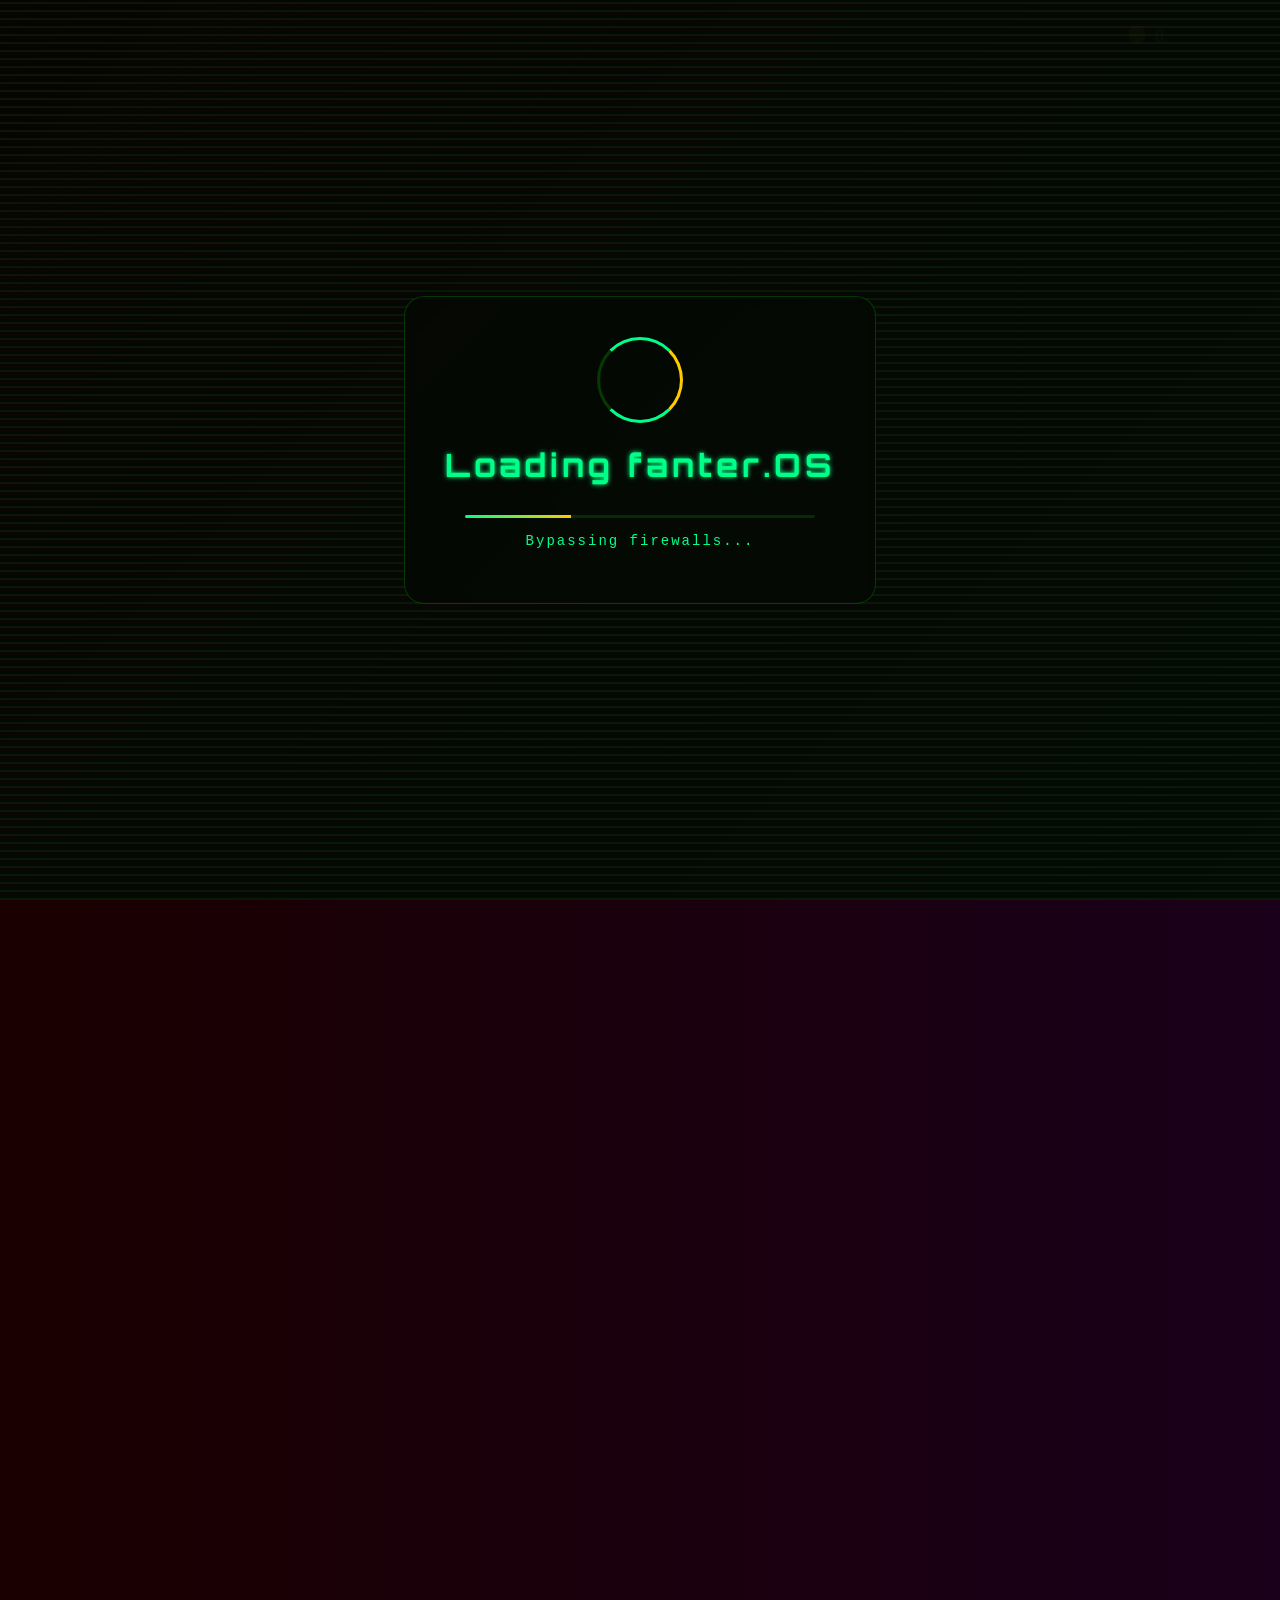
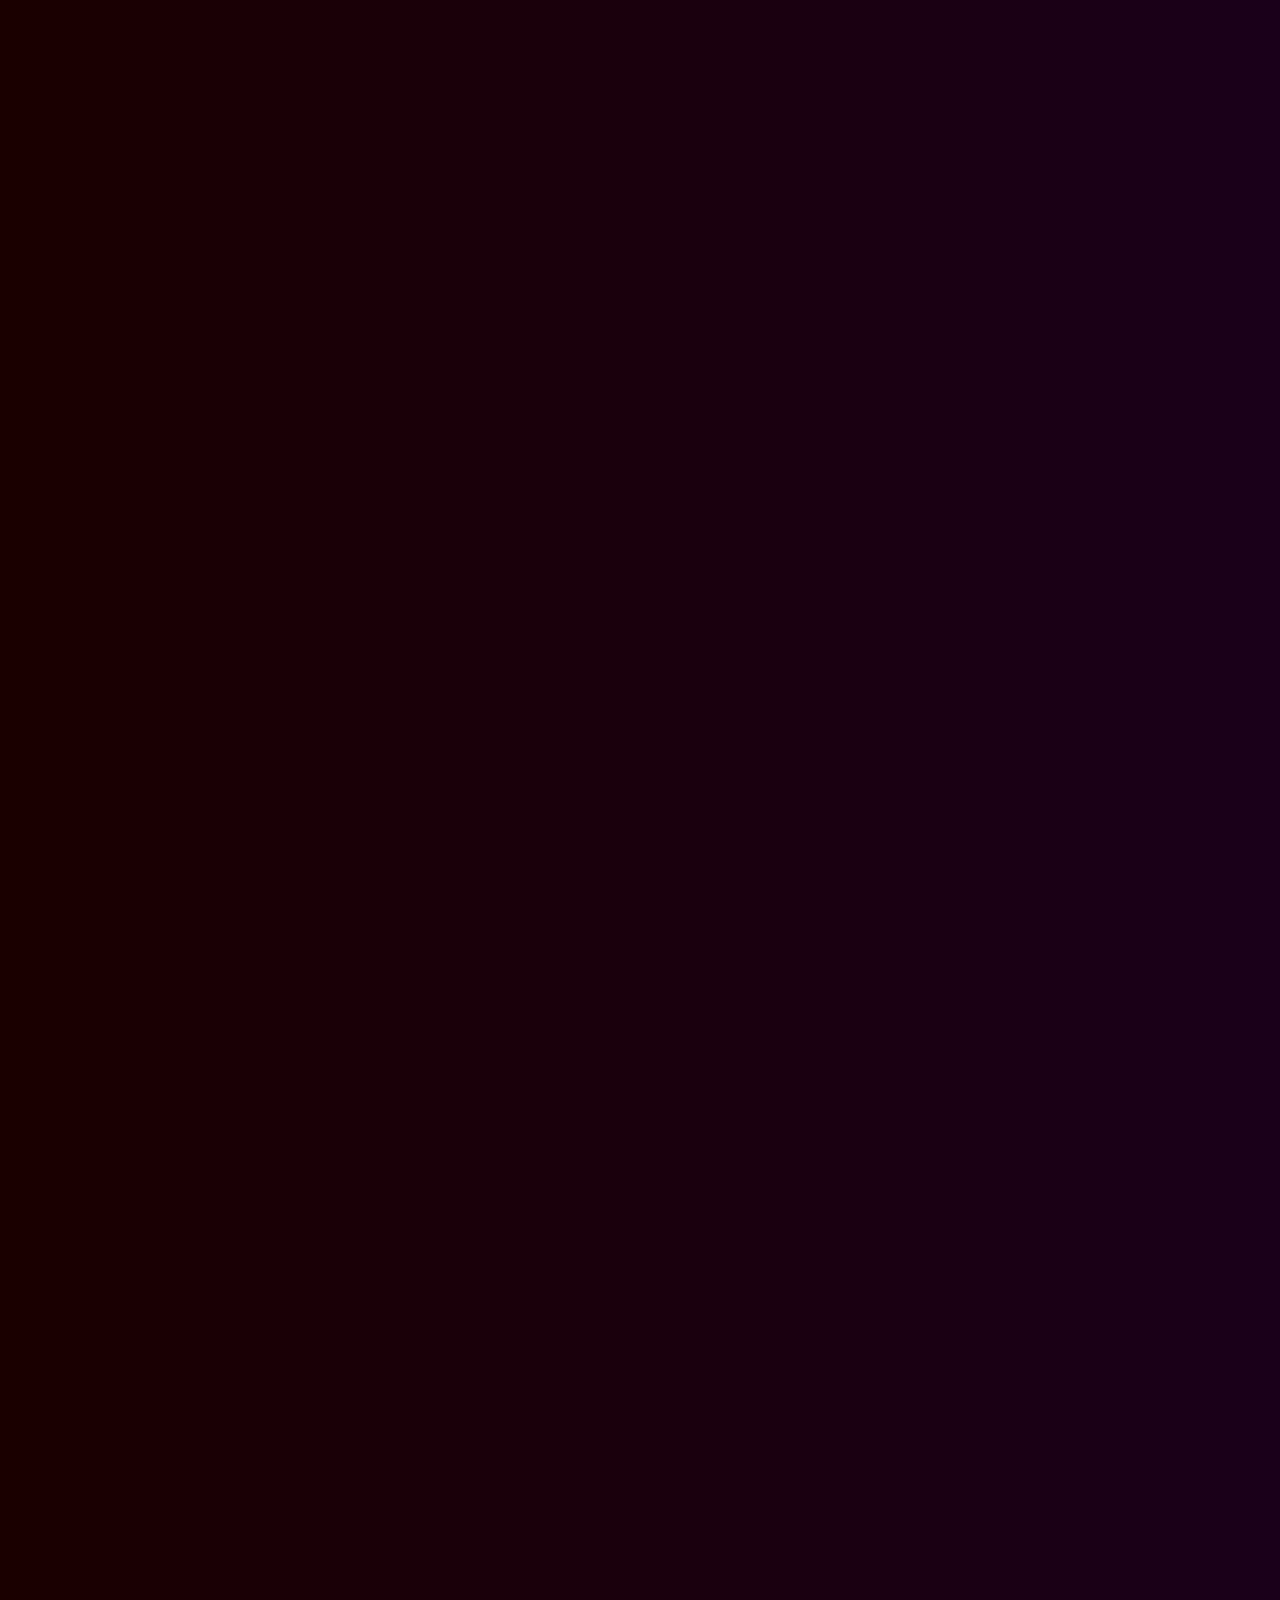
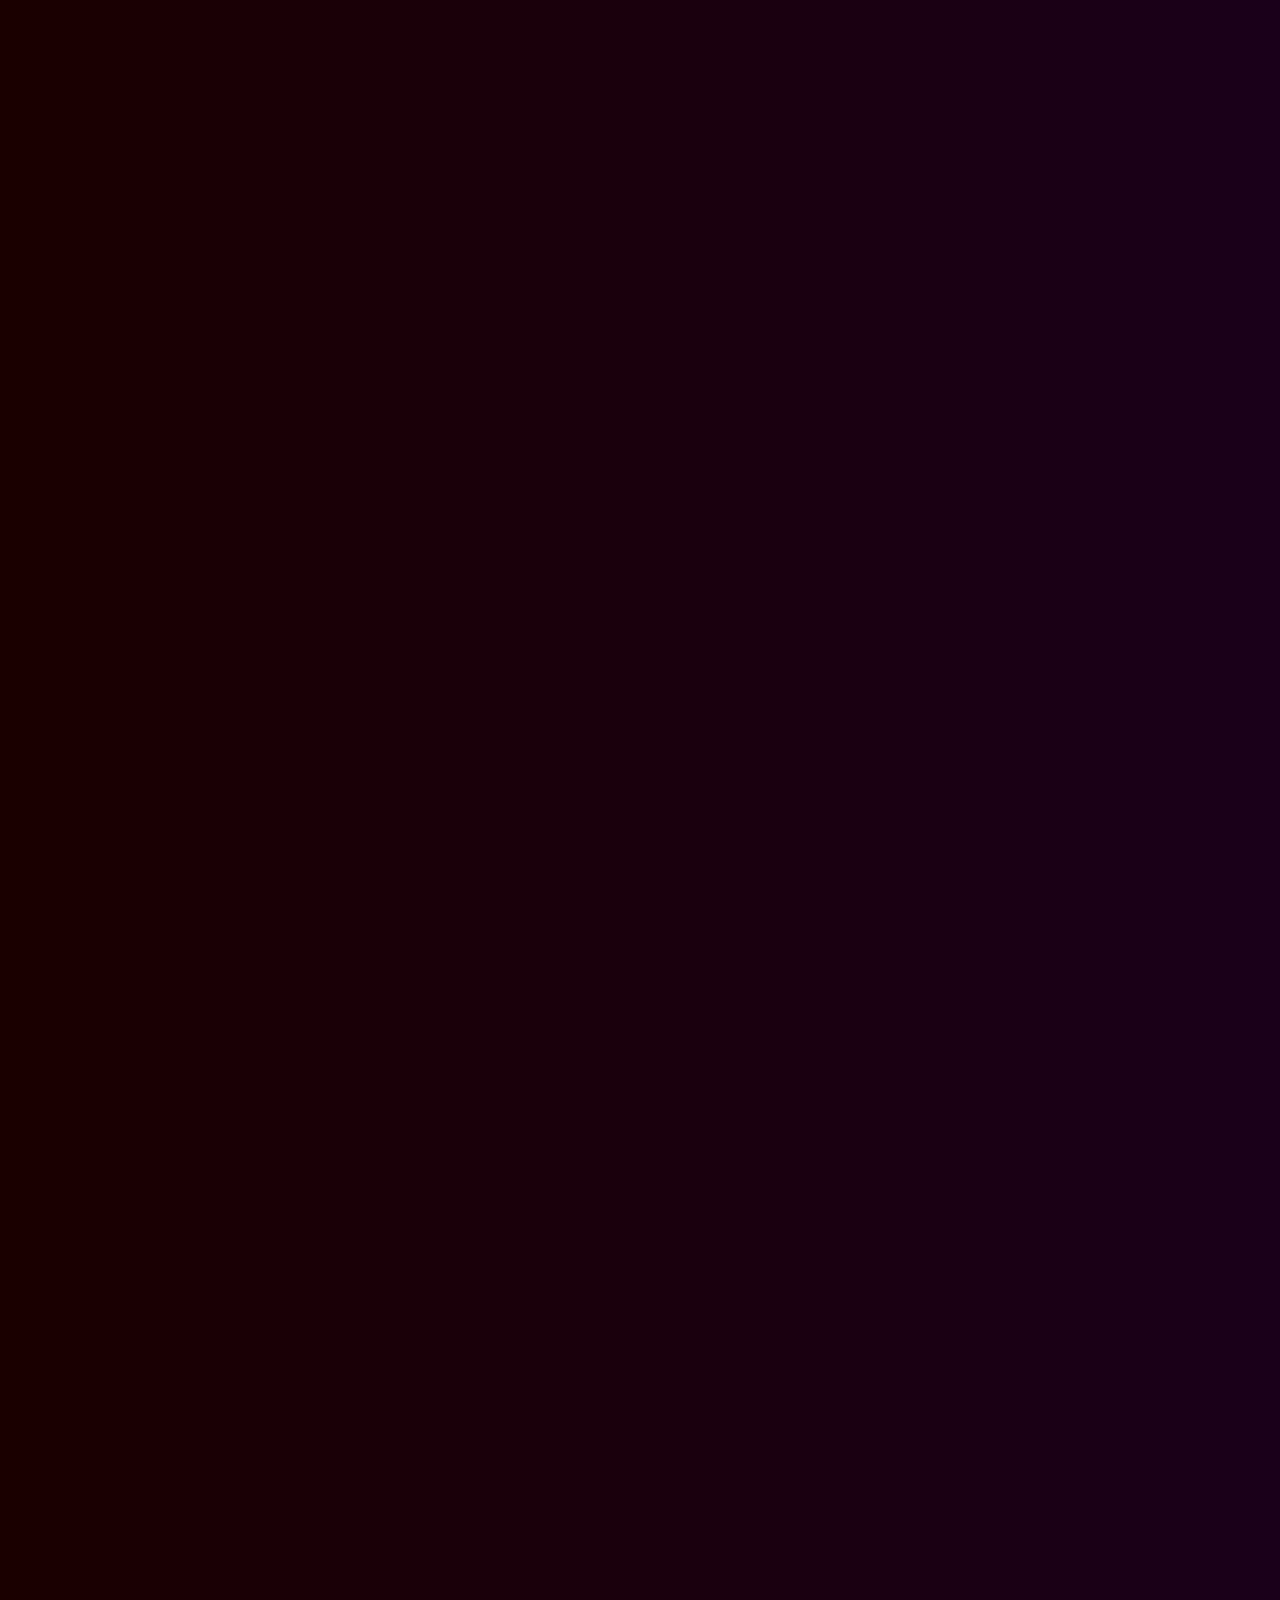
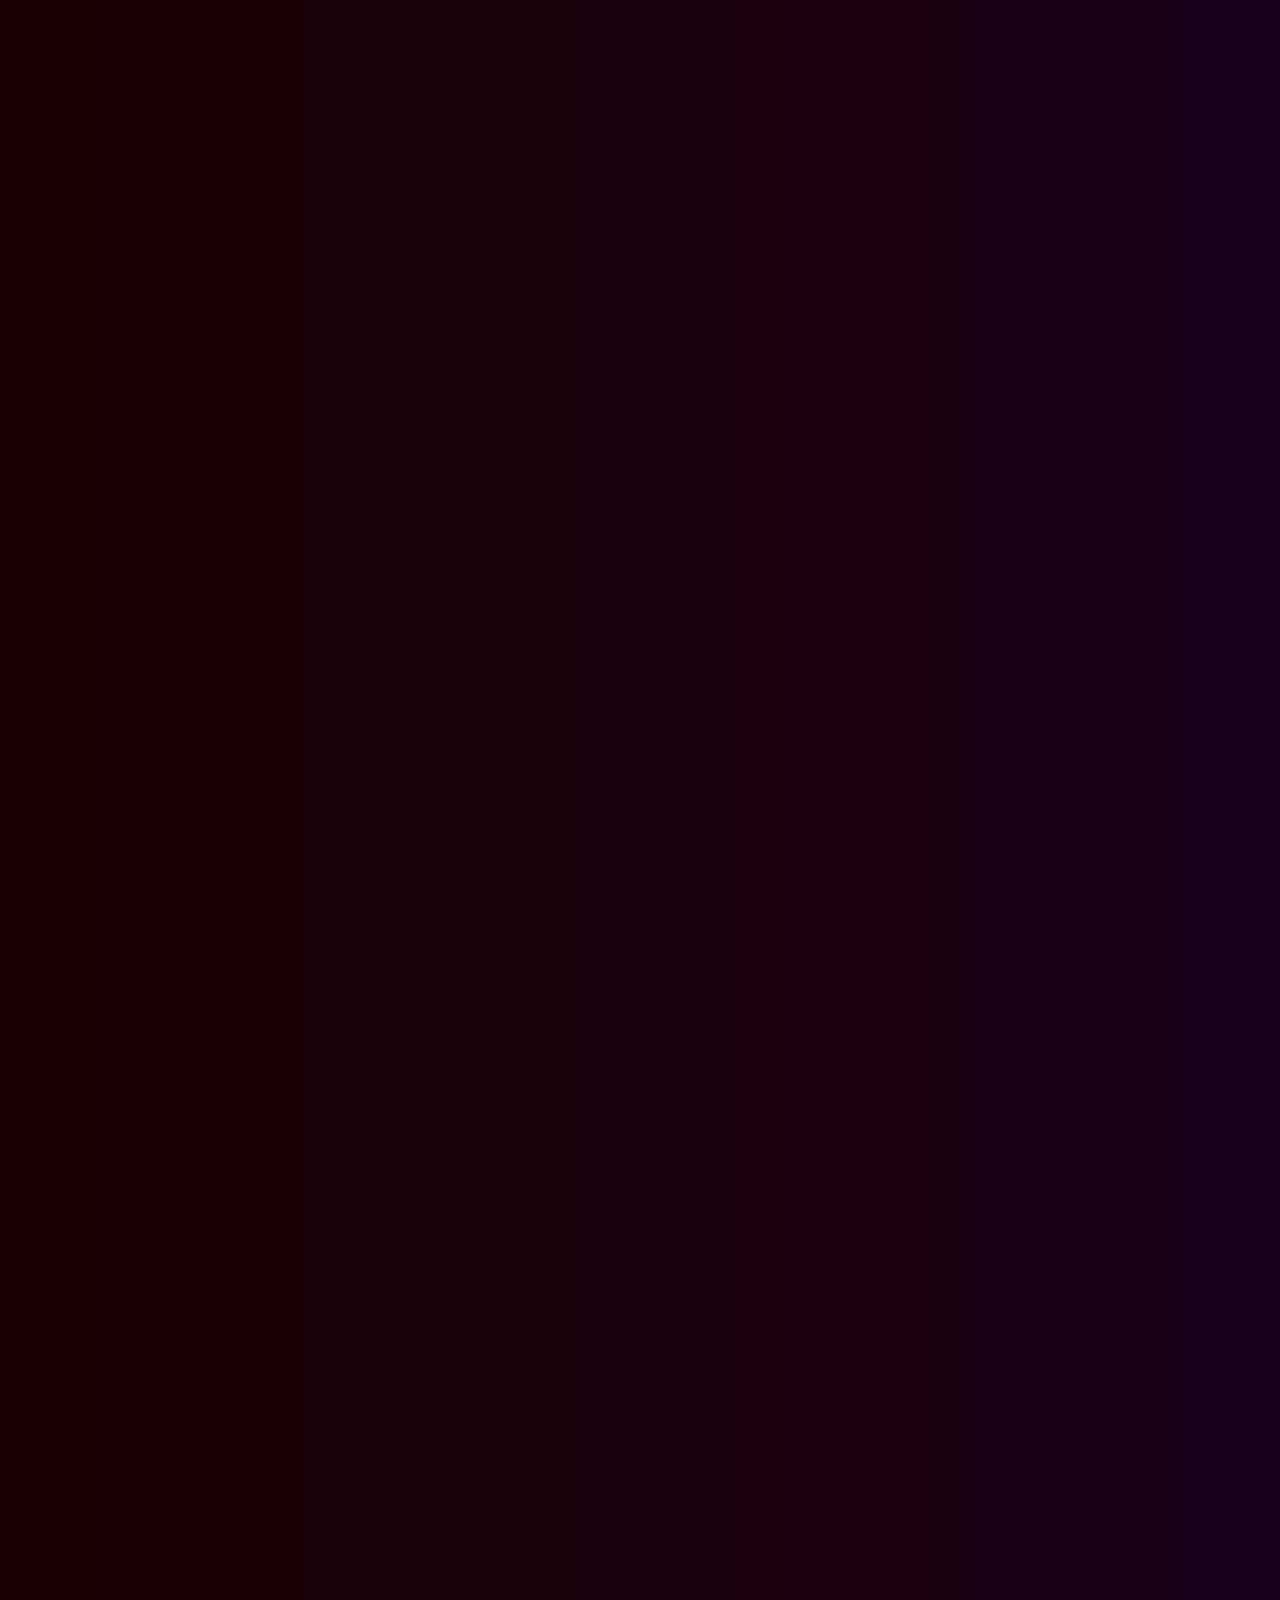
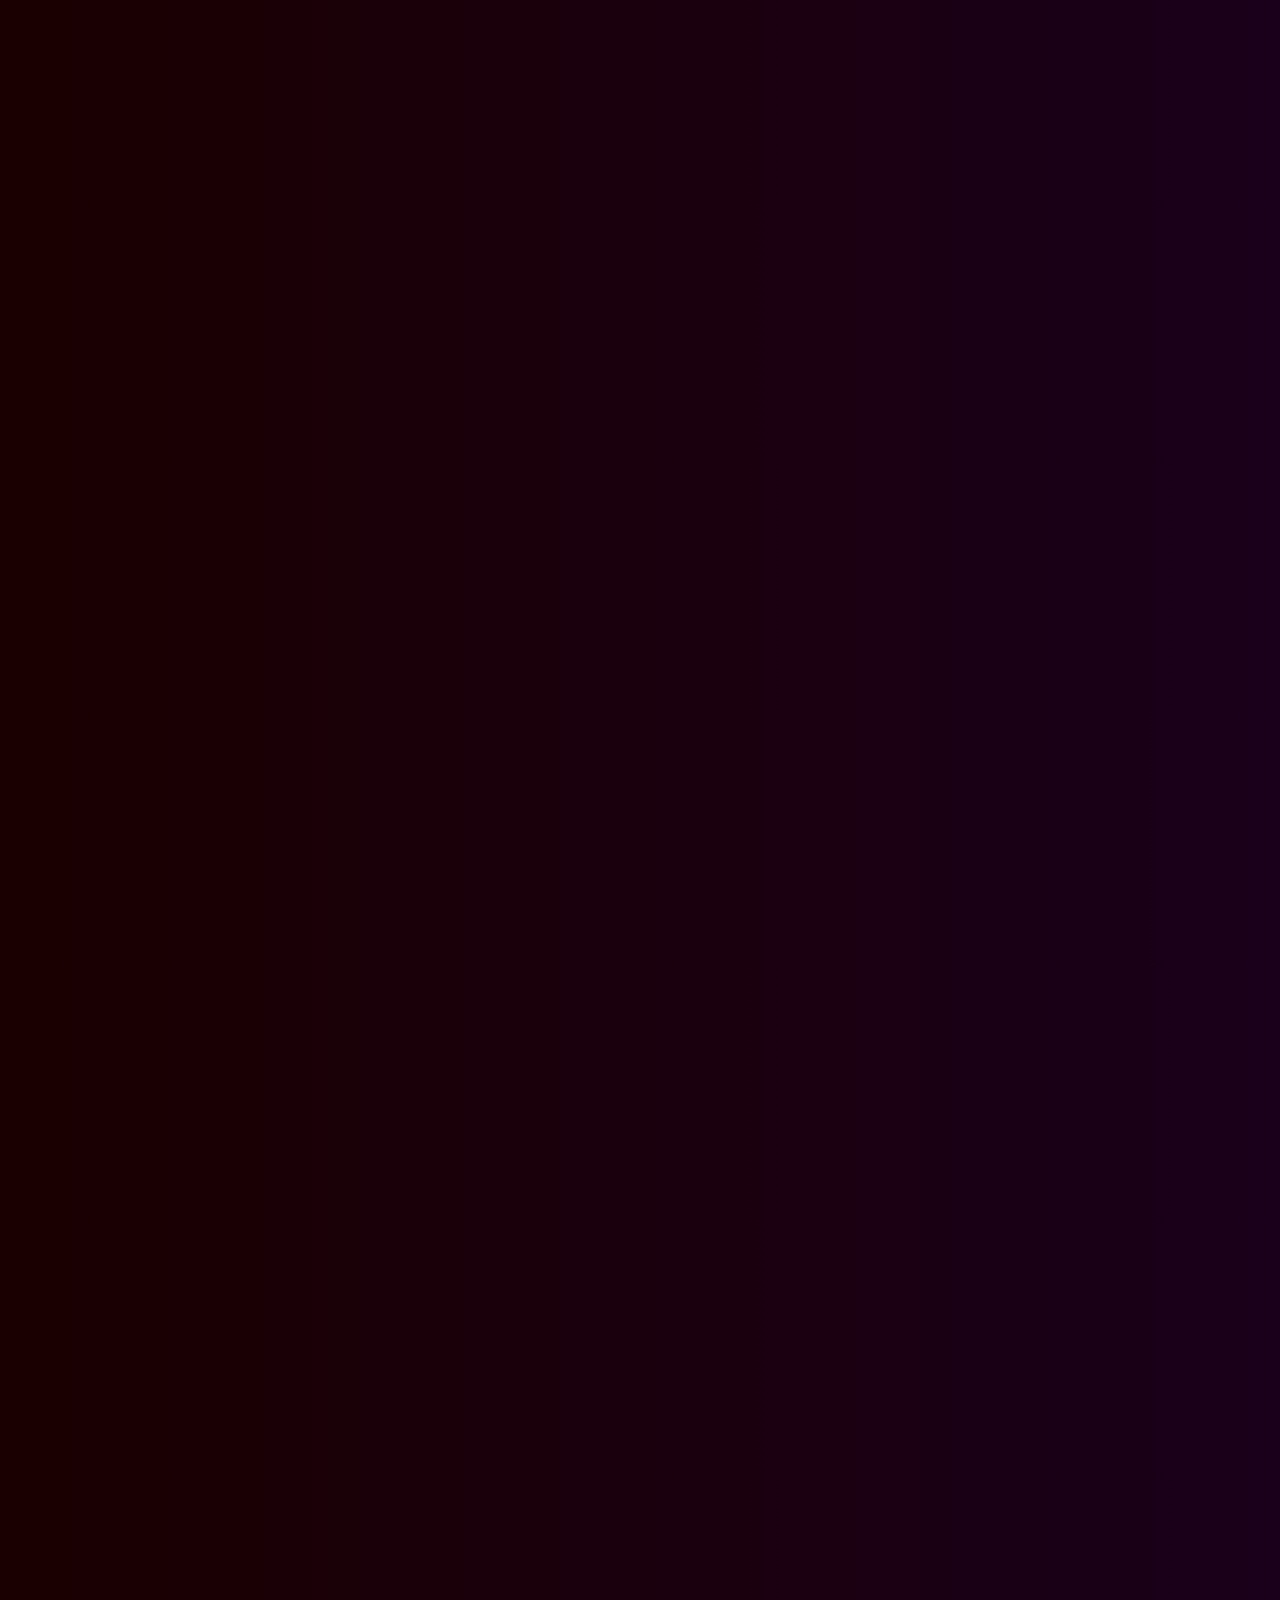
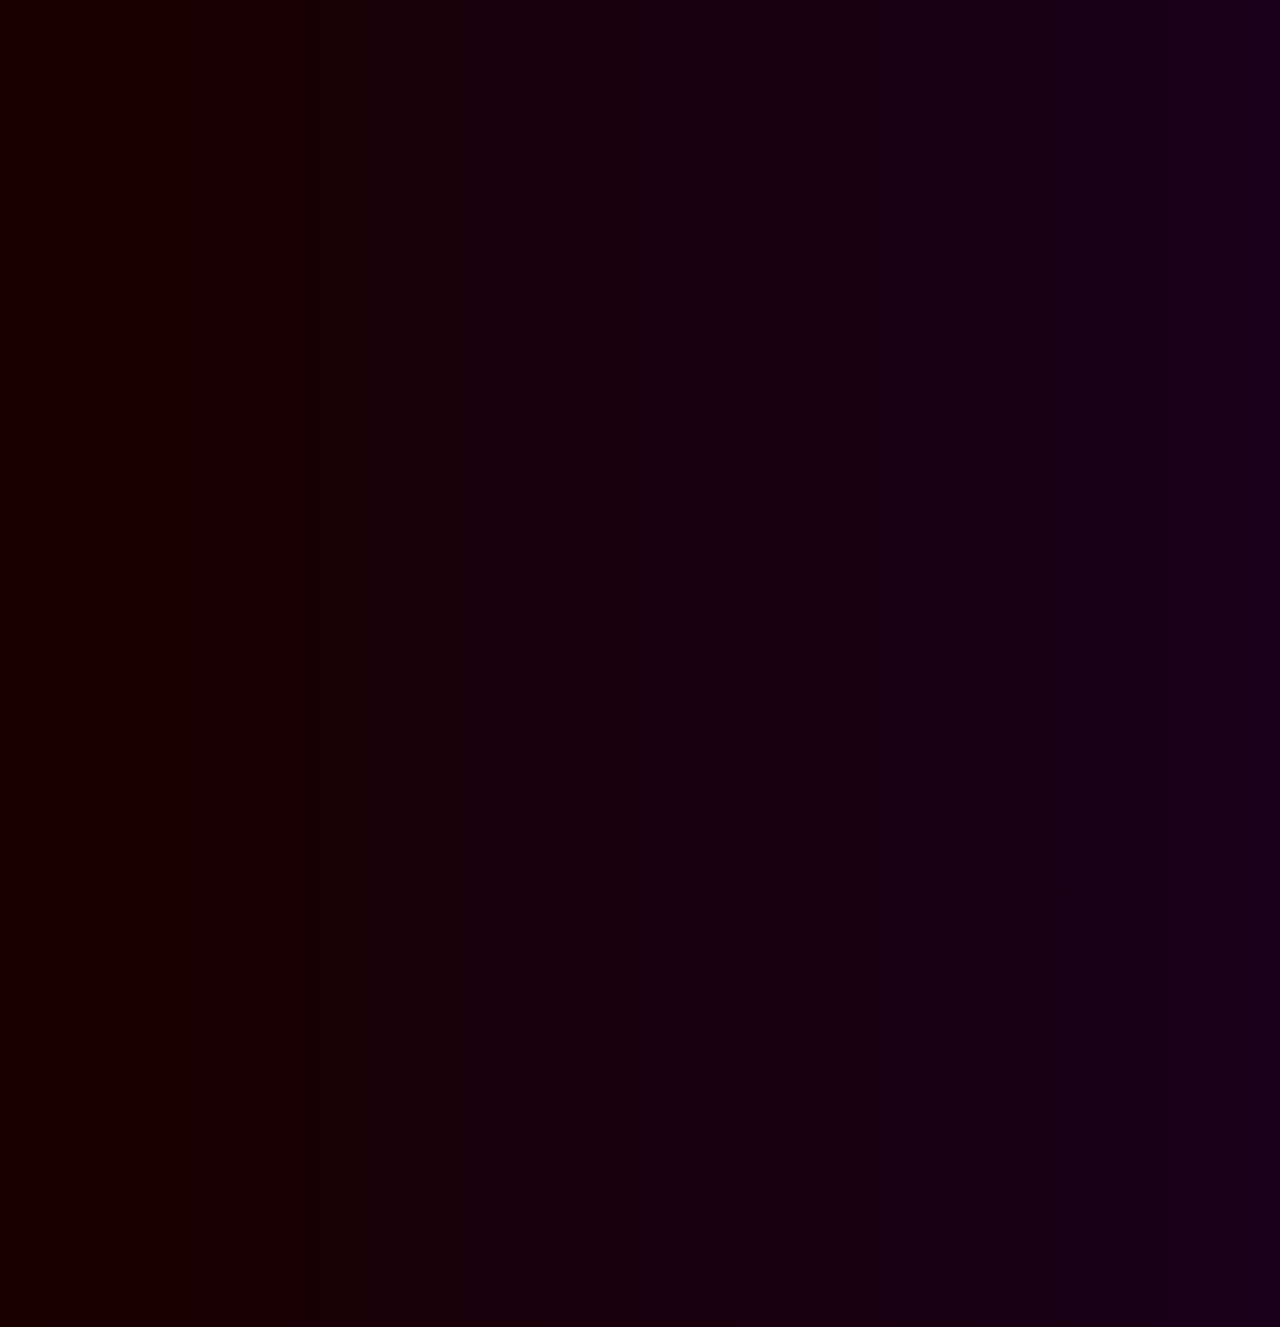
==== index.html @ d0c036c0 "Update index.html" ====
<!DOCTYPE html>
<html lang="en">
<head>
  <meta charset="UTF-8" />
  <meta name="viewport" content="width=device-width, initial-scale=1.0" />
  <title>fanter v0.3</title>
  <link rel="stylesheet" href="config/main.css" />
</head>

<body>
  <!-- Loading Screen -->
  <div id="loadingScreen">
    <canvas id="matrixCanvas"></canvas>
    <div class="matrix-scanlines"></div>
    <div id="brokenWallContainer"></div>
    <div class="loading-content">
      <div class="loading-icon"></div>
      <h1 class="loading-title">Loading fanter.OS</h1>
      <div class="loading-progress">
        <div class="loading-progress-bar"></div>
      </div>
      <p class="loading-status" id="loadingStatus">Initializing systems...</p>
    </div>
  </div>

  <div id="whiteFlash"></div>
  <div id="revealOverlay"></div>

  <!-- Main Content -->
  <div id="mainContent" style="opacity: 0; visibility: hidden;">
    <!-- Account Button -->
    <div class="account-btn-container">
      <button class="account-btn" id="accountBtn" onclick="window.location.href='fantaccount.html'">
        <span class="account-icon">👤</span>
        <span class="account-name" id="accountName">Guest</span>
      </button>
    </div>

    <button class="fav-sidebar-btn" id="favSidebarBtn" onclick="window.toggleFavSidebar()">★</button>
    
    <div class="center">
      <h1 id="title"></h1>
      <p id="subtitle"></p>
      <button class="settings-btn" onclick="window.location.href='settings.html'">⚙ Settings</button>
    </div>
    
    <div class="center">
      <input type="text" id="searchInput" placeholder="search 4 games" />
    </div>
    
    <div id="gamesContainer"></div>
    
    <div class="footer">
      <a style="font-weight: 700">a site created by abcatlmfao, / chipikipal800, / abcatlmfao69;</a>
      <a style="font-weight: 700" class="link" href="https://dsc.gg/parcoil">parcoil network</a>
    </div>
  </div>

  <!-- Scripts -->
  <script src="config/theme-loader.js"></script>
  <script src="config/main.js"></script>
  <script src="config/quicklaunch.js"></script>
  <script src="config/categories.js"></script>
  <script src="config/gamedetails.js"></script>

  <!-- FIX GAME CLICKS - THIS MAKES IFRAMES WORK -->
  <script>
  function fixGameClicks() {
    setTimeout(function() {
      var games = document.querySelectorAll('.game img');
      if (games.length === 0) return;
      
      console.log("🔧 Fixing " + games.length + " game clicks...");
      
      for (var i = 0; i < games.length; i++) {
        var img = games[i];
        var gameName = img.alt;
        var gameUrl = '';
        
        if (window.gamesData) {
          for (var j = 0; j < window.gamesData.length; j++) {
            if (window.gamesData[j].name === gameName) {
              gameUrl = window.gamesData[j].url;
              break;
            }
          }
        }
        
        img.onclick = (function(url, name) {
          return function() {
            var playUrl = 'play.html?gameurl=' + encodeURIComponent(url) + '&game=' + encodeURIComponent(name);
            window.open(playUrl, '_blank');
          };
        })(gameUrl, gameName);
      }
    }, 500);
  }

  // Run when games are loaded
  if (document.readyState === 'loading') {
    document.addEventListener('DOMContentLoaded', fixGameClicks);
  } else {
    fixGameClicks();
  }

  // Watch for game updates (search/filter)
  var gamesObserver = new MutationObserver(function() {
    fixGameClicks();
  });
  
  var gamesContainer = document.getElementById('gamesContainer');
  if (gamesContainer) {
    gamesObserver.observe(gamesContainer, { childList: true, subtree: true });
  }
  </script>

  <!-- Safety Key Script -->
  <script>
    let lastKeyTime = 0;
    let lastKey = "";
    document.addEventListener("keydown", (e) => {
      const safetyKey = localStorage.getItem("safetyKey");
      const safetyUrl = localStorage.getItem("safetyUrl");
      if (!safetyKey || !safetyUrl) return;
      const now = Date.now();
      const pressedKey = e.key.toLowerCase();
      const storedKey = safetyKey.toLowerCase();
      if (pressedKey === storedKey && pressedKey === lastKey && now - lastKeyTime < 1000) {
        e.preventDefault();
        window.location.href = safetyUrl;
      }
      lastKey = pressedKey;
      lastKeyTime = now;
    });
  </script>

  <!-- Loading Screen Script -->
  <script>
    (function() {
      const hasLoadedBefore = sessionStorage.getItem('fanterLoaded');
      
      if (hasLoadedBefore === 'true') {
        const mainContent = document.getElementById('mainContent');
        const loadingScreen = document.getElementById('loadingScreen');
        if (loadingScreen) loadingScreen.style.display = 'none';
        if (mainContent) {
          mainContent.style.opacity = '1';
          mainContent.style.visibility = 'visible';
        }
        return;
      }
      
      sessionStorage.setItem('fanterLoaded', 'true');
      
      const loadingScreen = document.getElementById('loadingScreen');
      const progressBar = document.querySelector('.loading-progress-bar');
      const statusEl = document.getElementById('loadingStatus');
      const whiteFlash = document.getElementById('whiteFlash');
      const revealOverlay = document.getElementById('revealOverlay');
      const brokenWallContainer = document.getElementById('brokenWallContainer');
      const mainContent = document.getElementById('mainContent');
      
      if (mainContent) {
        mainContent.style.opacity = '0';
        mainContent.style.visibility = 'hidden';
      }
      
      const canvas = document.getElementById('matrixCanvas');
      const ctx = canvas.getContext('2d');
      let width, height, drops = [];
      const fontSize = 16;
      const chars = "01";
      
      function resizeCanvas() {
        width = window.innerWidth;
        height = window.innerHeight;
        canvas.width = width;
        canvas.height = height;
        const columns = Math.floor(width / fontSize);
        drops = [];
        for (let i = 0; i < columns; i++) {
          drops.push(Math.random() * -height);
        }
      }
      
      function drawMatrix() {
        ctx.fillStyle = 'rgba(0, 0, 0, 0.05)';
        ctx.fillRect(0, 0, width, height);
        ctx.fillStyle = '#00ff88';
        ctx.font = fontSize + 'px monospace';
        for (let i = 0; i < drops.length; i++) {
          const text = chars[Math.floor(Math.random() * chars.length)];
          const x = i * fontSize;
          const y = drops[i] * fontSize;
          ctx.fillText(text, x, y);
          if (y > height && Math.random() > 0.975) drops[i] = 0;
          drops[i]++;
        }
      }
      
      resizeCanvas();
      const matrixInterval = setInterval(drawMatrix, 50);
      window.addEventListener('resize', resizeCanvas);
      
      function createFallingCode() {
        const el = document.createElement('div');
        el.className = 'falling-matrix';
        let code = '';
        for (let i = 0; i < 15; i++) code += Math.random() > 0.5 ? '1' : '0';
        el.textContent = code;
        el.style.left = Math.random() * 100 + '%';
        el.style.fontSize = (Math.random() * 10 + 10) + 'px';
        el.style.animationDuration = (Math.random() * 2 + 1) + 's';
        const colors = ['#00ff88', '#ff4444', '#ffcc00'];
        el.style.color = colors[Math.floor(Math.random() * colors.length)];
        document.body.appendChild(el);
        setTimeout(() => el.remove(), 3000);
      }
      
      function createBrokenWall() {
        const wall = document.createElement('div');
        wall.className = 'broken-wall';
        wall.style.left = Math.random() * 100 + '%';
        wall.style.top = Math.random() * 100 + '%';
        wall.style.width = (Math.random() * 200 + 80) + 'px';
        wall.style.height = (Math.random() * 120 + 60) + 'px';
        if (Math.random() > 0.5) wall.classList.add('cracked');
        brokenWallContainer.appendChild(wall);
        setTimeout(() => wall.remove(), 800);
      }
      
      let progress = 0;
      const messages = [
        "Initializing fanter.OS...",
        "Loading core modules...",
        "Bypassing firewalls...",
        "Decrypting database...",
        "Loading games library...",
        "Applying themes...",
        "Hacking mainframe...",
        "Almost there...",
        "Starting fanter.OS..."
      ];
      let msgIndex = 0;
      
      const effectsInterval = setInterval(() => {
        if (progress < 100) {
          if (Math.random() > 0.7) createBrokenWall();
          if (Math.random() > 0.8) createFallingCode();
        }
      }, 500);
      
      const progressInterval = setInterval(() => {
        if (progress < 100) {
          progress += Math.random() * 2 + 1;
          if (progress >= 100) {
            progress = 100;
            progressBar.style.width = '100%';
            statusEl.textContent = "Complete! Loading games...";
            clearInterval(progressInterval);
            clearInterval(effectsInterval);
            clearInterval(matrixInterval);
            
            let attempts = 0;
            const checkInterval = setInterval(() => {
              attempts++;
              const gamesContainer = document.getElementById('gamesContainer');
              const hasGames = gamesContainer && gamesContainer.children.length > 0;
              if (hasGames || attempts >= 100) {
                clearInterval(checkInterval);
                setTimeout(() => startTransition(), 800);
              }
            }, 100);
          } else {
            progressBar.style.width = progress + '%';
            const newIndex = Math.floor(progress / 12);
            if (newIndex > msgIndex && newIndex < messages.length) {
              msgIndex = newIndex;
              statusEl.textContent = messages[msgIndex];
            }
          }
        }
      }, 350);
      
      function startTransition() {
        whiteFlash.style.opacity = '1';
        setTimeout(() => {
          loadingScreen.style.opacity = '0';
          setTimeout(() => {
            loadingScreen.style.display = 'none';
            revealOverlay.style.transform = 'scaleX(1)';
            setTimeout(() => {
              whiteFlash.style.opacity = '0';
              if (mainContent) {
                mainContent.style.opacity = '1';
                mainContent.style.visibility = 'visible';
              }
              setTimeout(() => {
                const games = document.querySelectorAll('.game');
                const gameArray = Array.from(games);
                gameArray.forEach(game => {
                  game.style.opacity = '0';
                  game.style.transform = 'scale(0)';
                });
                for (let i = gameArray.length - 1; i > 0; i--) {
                  const j = Math.floor(Math.random() * (i + 1));
                  [gameArray[i], gameArray[j]] = [gameArray[j], gameArray[i]];
                }
                gameArray.forEach((game, index) => {
                  setTimeout(() => {
                    game.style.opacity = '1';
                    game.style.transform = 'scale(1)';
                    game.style.transition = 'all 0.4s cubic-bezier(0.68, -0.55, 0.265, 1.55)';
                  }, index * 30);
                });
                
                const elements = [
                  { el: document.getElementById('searchInput'), dir: 'left', delay: 50 },
                  { el: document.querySelector('.center .settings-btn'), dir: 'right', delay: 100 },
                  { el: document.querySelector('.center h1'), dir: 'up', delay: 80 },
                  { el: document.querySelector('.center p'), dir: 'up', delay: 120 },
                  { el: document.querySelector('.fav-sidebar-btn'), dir: 'left', delay: 150 },
                  { el: document.querySelector('.account-btn'), dir: 'right', delay: 60 }
                ];
                elements.forEach(item => {
                  if (!item.el) return;
                  item.el.style.opacity = '0';
                  if (item.dir === 'left') item.el.style.transform = 'translateX(-100px)';
                  if (item.dir === 'right') item.el.style.transform = 'translateX(100px)';
                  if (item.dir === 'up') item.el.style.transform = 'translateY(-30px)';
                  item.el.style.transition = 'all 0.4s cubic-bezier(0.68, -0.55, 0.265, 1.55)';
                  setTimeout(() => {
                    item.el.style.opacity = '1';
                    item.el.style.transform = 'translateX(0) translateY(0)';
                  }, item.delay);
                });
              }, 100);
              setTimeout(() => {
                revealOverlay.style.transform = 'scaleX(0)';
                setTimeout(() => {
                  if (revealOverlay.parentNode) revealOverlay.remove();
                  if (whiteFlash.parentNode) whiteFlash.remove();
                }, 1200);
              }, 500);
            }, 300);
          }, 400);
        }, 300);
      }
      
      loadingScreen.addEventListener('click', (e) => e.stopPropagation());
    })();
  </script>
  <button class="settings-btn" onclick="window.location.href='shop.html'">🛒 shop</button>
  <div class="coin-display-header" style="position: fixed; top: 15px; right: 100px; background: rgba(20,30,50,0.85); backdrop-filter: blur(10px); border-radius: 30px; padding: 8px 16px; display: flex; align-items: center; gap: 8px; z-index: 100;">
  <span>🪙</span>
  <span id="headerCoinAmount">0</span>
</div>
</body>
</html>
---- config/main.css ----
/* Import custom styles */
@import url(custom.css);
@import url("https://fonts.googleapis.com/css2?family=Ubuntu:ital,wght@0,300;0,400;0,500;0,700;1,300;1,400;1,500;1,700&display=swap");
@import url("https://fonts.googleapis.com/css2?family=Orbitron:wght@400;700&family=Rajdhani:wght@400;700&family=Exo+2:wght@400;700&family=Space+Grotesk:wght@400;700&display=swap");

:root {
  --background-color: #1a1a2e !important;
  --text-color: #FFFFFF;
  --accent-color: #2d5ae3 !important;
  --site-font: ubuntu; 
}

* {
  font-family: var(--site-font, ubuntu);
  transition: all 0.3s ease;
}

@keyframes gradientShift {
  0% { background-position: 0% 50%; }
  100% { background-position: 400% 50%; }
}

@keyframes float {
  0%, 100% { transform: translateY(0px) scale(1); }
  50% { transform: translateY(-40px) scale(1.05); }
}

@keyframes glow {
  0%, 100% { opacity: 0.4; }
  50% { opacity: 0.8; }
}

/* SLOWER SWAYING ANIMATION FOR GAME CARDS */
@keyframes drift {
  0% { transform: translate(0, 0) rotate(0deg); }
  15% { transform: translate(8px, -5px) rotate(1deg); }
  30% { transform: translate(-5px, -10px) rotate(-1deg); }
  45% { transform: translate(10px, -3px) rotate(2deg); }
  60% { transform: translate(-8px, 5px) rotate(-2deg); }
  75% { transform: translate(5px, 8px) rotate(1deg); }
  90% { transform: translate(-10px, 3px) rotate(-1deg); }
  100% { transform: translate(0, 0) rotate(0deg); }
}

/* General styles */
body {
  background: linear-gradient(270deg,
    #1a0000, #1a0a00, #0d0d00, #001a00,
    #001a1a, #00001a, #0d001a, #1a001a,
    #1a0000);
  background-size: 800% 800%;
  animation: gradientShift 22.5s linear infinite;
  color: var(--text-color);
  font-family: "ubuntu", sans-serif;
  margin: 0;
  padding: 0;
  user-select: none;
  min-height: 100vh;
  position: relative;
  overflow-x: hidden;
  text-shadow: 0 0 6px rgba(255, 255, 255, 0.08);
}

/* Floating background elements */
body::before {
  content: '';
  position: fixed;
  inset: 0;
  background:
    radial-gradient(circle at 20% 50%, rgba(45, 90, 227, 0.25) 0%, transparent 50%),
    radial-gradient(circle at 80% 80%, rgba(30, 144, 255, 0.2) 0%, transparent 50%),
    radial-gradient(circle at 50% 20%, rgba(75, 0, 130, 0.15) 0%, transparent 50%);
  animation: float 7s ease-in-out infinite;
  pointer-events: none;
  z-index: 0;
}

body::after {
  content: '';
  position: fixed;
  inset: 0;
  background:
    radial-gradient(circle at 80% 20%, rgba(30, 144, 255, 0.2) 0%, transparent 50%),
    radial-gradient(circle at 20% 80%, rgba(75, 0, 130, 0.15) 0%, transparent 50%);
  animation: float 9s ease-in-out infinite reverse;
  pointer-events: none;
  z-index: 0;
}

/* Layering */
#gamesContainer,
.center,
.footer,
#searchInput {
  position: relative;
  z-index: 1;
}

/* Search input */
#searchInput {
  padding: 17px;
  width: 100%;
  max-width: 400px;
  margin: 20px auto;
  border-radius: 10px;
  border: 2px solid rgba(45, 90, 227, 0.5);
  background: rgba(20, 30, 50, 0.8);
  font-size: 24px;
  text-align: center;
  outline: none;
  color: #ffffff;
  box-shadow: 0 12px 40px rgba(45, 90, 227, 0.2);
  animation: glow 4s ease-in-out infinite;
}

#searchInput:focus {
  border: 2px solid var(--accent-color);
  box-shadow: 0 12px 50px rgba(45, 90, 227, 0.5);
  transform: translateY(-5px) scale(1.02);
  background: rgba(20, 30, 50, 0.95);
}

/* Games container */
#gamesContainer {
  display: flex;
  flex-wrap: wrap;
  justify-content: center;
  padding: 0 20px;
}

/* Game cards - SLOWER SWAYING */
.game {
  margin: 15px;
  text-align: center;
  flex: 1 0 200px;
  max-width: 200px;
  display: inline-block;
  border: 2px solid rgba(45, 90, 227, 0.4);
  border-radius: 15px;
  animation: drift 8s ease-in-out infinite;
  transition: transform 0.3s ease, outline 0.3s ease, outline-offset 0.3s ease;
  position: relative;
  z-index: 2;
  will-change: transform;
}

/* Different animation delays for variety */
.game:nth-child(odd) {
  animation-duration: 9s;
  animation-delay: 0s;
}

.game:nth-child(even) {
  animation-duration: 7s;
  animation-delay: 1s;
}

.game:nth-child(3n) {
  animation-duration: 10s;
  animation-delay: 0.5s;
}

.game:hover {
  transform: scale(1.08) translateY(-15px);
  border: 2px solid var(--accent-color);
  outline: 4px solid rgba(45, 90, 227, 0.6);
  outline-offset: 4px;
  filter: drop-shadow(0 15px 30px rgba(45, 90, 227, 0.5));
  animation-play-state: paused;
}

/* Game images */
.game img {
  width: 200px;
  height: 200px;
  border-radius: 15px;
  box-shadow: 0 8px 25px rgba(0, 0, 0, 0.6);
  filter: brightness(1.32) contrast(1.1) saturate(1.2);
  cursor: pointer;
  transition: all 0.3s ease;
}

.game img:hover {
  transform: scale(1.05);
  filter: brightness(1.65) contrast(1.0) saturate(1.0);
  box-shadow: 0 12px 40px rgba(45, 90, 227, 0.7);
}

.game p {
  margin-top: 10px;
  margin-bottom: 2px;
  font-weight: 700;
  font-size: 16px;
  color: #ffffff;
  text-shadow: 0 0 10px rgba(45, 90, 227, 0.35);
  transition: all 0.3s ease;
}

.game:hover p {
  text-shadow: 0 0 15px rgba(74, 158, 255, 0.7);
  transform: scale(1.17);
}

/* Center title */
.center {
  justify-content: center;
  text-align: center;
  display: flex;
  flex-direction: column;
}

.center h1 {
  font-size: 48px;
  margin: 20px 0 10px;
  text-shadow: 0 4px 15px rgba(45, 90, 227, 0.4);
  animation: glow 6s ease-in-out infinite;
}

.center p {
  font-size: 18px;
  text-shadow: 0 2px 10px rgba(45, 90, 227, 0.3);
  animation: glow 6s ease-in-out infinite;
}

/* Footer */
.footer {
  margin: 10px auto;
  text-align: center;
}

/* Links */
.link {
  color: var(--accent-color);
  text-decoration: none;
  animation: glow 7s ease-in-out infinite;
  transition: all 0.3s ease;
}

.link:hover {
  color: #4a9eff;
  text-shadow: 0 0 10px rgba(45, 90, 227, 0.6);
}

/* Mobile tweaks */
@media only screen and (max-width: 600px) {
  .game {
    flex-basis: calc(50% - 20px);
  }
}

@media only screen and (max-width: 400px) {
  .game {
    flex-basis: calc(100% - 20px);
  }
}

@media only screen and (max-width: 450px) {
  #searchInput {
    width: 200px;
  }
}

/* Settings grid */
.settings-grid {
  display: flex;
  flex-wrap: wrap;
  justify-content: center;
  padding: 30px 20px;
  gap: 20px;
  position: relative;
  z-index: 2;
}

/* Settings cards */
.settings-card {
  background: rgba(20, 30, 50, 0.8);
  border: 2px solid rgba(45, 90, 227, 0.4);
  border-radius: 20px;
  padding: 25px;
  width: 220px;
  text-align: center;
  transition: all 0.3s ease;
  box-shadow: 0 8px 25px rgba(45, 90, 227, 0.2);
}

.settings-card:hover {
  border: 2px solid var(--accent-color);
  transform: translateY(-8px) scale(1.03);
  box-shadow: 0 12px 40px rgba(45, 90, 227, 0.5);
  background: rgba(20, 30, 50, 0.95);
}

.settings-card-icon {
  font-size: 40px;
  margin-bottom: 10px;
}

.settings-card h2 {
  font-size: 20px;
  margin: 0 0 10px;
  color: #ffffff;
}

.settings-card p {
  font-size: 14px;
  color: rgba(255, 255, 255, 0.7);
  margin-bottom: 15px;
}

.settings-btn {
  background: rgba(20, 30, 50, 0.8);
  border: 2px solid rgba(45, 90, 227, 0.5);
  border-radius: 10px;
  color: #ffffff;
  font-family: ubuntu, sans-serif;
  font-size: 14px;
  font-weight: 600;
  padding: 10px 20px;
  cursor: pointer;
  transition: all 0.3s ease;
  box-shadow: 0 4px 15px rgba(45, 90, 227, 0.2);
}

.settings-btn:hover:not(:disabled) {
  border-color: var(--accent-color);
  background: rgba(45, 90, 227, 0.2);
  box-shadow: 0 8px 25px rgba(45, 90, 227, 0.5);
  transform: translateY(-3px);
}

.settings-btn:disabled {
  opacity: 0.4;
  cursor: not-allowed;
}

/* favourite button */
.fav-btn {
  background: none;
  border: none;
  color: rgba(255, 255, 255, 0.3);
  font-size: 26px;
  cursor: pointer;
  margin-top: 4px;
  transition: all 0.3s ease;
  position: relative;
  z-index: 2;
  display: block;
  width: 100%;
}

.fav-btn:hover {
  transform: scale(1.4);
  color: gold;
  text-shadow: 0 0 20px rgba(255, 215, 0, 0.9);
}

.fav-btn.active {
  color: gold;
  text-shadow: 0 0 15px rgba(255, 215, 0, 0.8);
  animation: glow 2s ease-in-out infinite;
}

.fav-sidebar-btn {
  position: fixed;
  left: -80px;
  top: calc(50% - 12.5%);
  z-index: 10;
  background: rgba(20, 30, 50, 0.9);
  border: 2px solid rgba(45, 90, 227, 0.5);
  border-left: 4px solid gold;
  border-radius: 0 15px 15px 0;
  color: gold;
  font-size: 24px;
  padding: 15px 12px;
  cursor: pointer;
  box-shadow: 4px 0 20px rgba(255, 215, 0, 0.3);
  transition: all 0.4s ease;
  text-shadow: 0 0 10px rgba(255, 215, 0, 0.6);
}

.fav-sidebar-btn.visible {
  left: 0;
}

.fav-sidebar-btn:hover {
  background: rgba(20, 30, 50, 1);
  border-color: gold;
  box-shadow: 6px 0 30px rgba(255, 215, 0, 0.6);
  transform: translateX(5px);
  text-shadow: 0 0 20px rgba(255, 215, 0, 1);
}

.fav-sidebar-btn.active {
  background: rgba(255, 215, 0, 0.15);
  border-color: gold;
  box-shadow: 6px 0 30px rgba(255, 215, 0, 0.8);
  text-shadow: 0 0 20px rgba(255, 215, 0, 1);
}

/* Safety key overlay */
#safetyKeyOverlay {
  position: fixed;
  inset: 0;
  background: rgba(0, 0, 0, 0.6);
  backdrop-filter: blur(6px);
  z-index: 1000;
  display: flex;
  align-items: center;
  justify-content: center;
  opacity: 0;
  transition: opacity 0.3s ease;
}

#safetyKeyOverlay.visible {
  opacity: 1;
}

#safetyKeyMenu {
  background: rgba(15, 20, 40, 0.97);
  border: 2px solid rgba(45, 90, 227, 0.5);
  border-radius: 24px;
  padding: 35px 40px;
  width: 100%;
  max-width: 420px;
  text-align: center;
  box-shadow: 0 20px 60px rgba(45, 90, 227, 0.4);
  transform: translateY(60px) scale(0.95);
  opacity: 0;
  transition: transform 0.4s cubic-bezier(0.22, 1, 0.36, 1), opacity 0.4s ease;
}

#safetyKeyOverlay.visible #safetyKeyMenu {
  transform: translateY(0) scale(1);
  opacity: 1;
}

#safetyKeyMenu h2 {
  font-size: 26px;
  margin: 0 0 8px;
  color: #ffffff;
}

.safety-desc {
  font-size: 14px;
  color: rgba(255, 255, 255, 0.6);
  margin-bottom: 25px;
}

#safetyKeyMenu label {
  display: block;
  text-align: left;
  font-size: 13px;
  font-weight: 700;
  color: rgba(255, 255, 255, 0.5);
  text-transform: uppercase;
  letter-spacing: 1px;
  margin-bottom: 6px;
  margin-top: 18px;
}

#safetyUrl {
  width: 100%;
  padding: 12px 15px;
  border-radius: 10px;
  border: 2px solid rgba(45, 90, 227, 0.4);
  background: rgba(20, 30, 50, 0.8);
  color: #ffffff;
  font-size: 15px;
  font-family: ubuntu, sans-serif;
  outline: none;
  box-sizing: border-box;
  transition: all 0.3s ease;
}

#safetyUrl:focus {
  border-color: var(--accent-color);
  box-shadow: 0 0 20px rgba(45, 90, 227, 0.4);
}

.key-display {
  padding: 14px;
  border-radius: 10px;
  border: 2px solid rgba(45, 90, 227, 0.4);
  background: rgba(20, 30, 50, 0.8);
  color: rgba(255, 255, 255, 0.5);
  font-size: 18px;
  font-weight: 700;
  margin-bottom: 8px;
  transition: all 0.3s ease;
}

.key-display.set {
  color: gold;
  border-color: gold;
  box-shadow: 0 0 20px rgba(255, 215, 0, 0.3);
  text-shadow: 0 0 10px rgba(255, 215, 0, 0.6);
}

.key-capture {
  width: 100%;
  padding: 10px 15px;
  border-radius: 10px;
  border: 2px solid rgba(45, 90, 227, 0.3);
  background: rgba(20, 30, 50, 0.5);
  color: rgba(255,255,255,0.4);
  font-size: 13px;
  font-family: ubuntu, sans-serif;
  outline: none;
  box-sizing: border-box;
  cursor: pointer;
  transition: all 0.3s ease;
  text-align: center;
}

.key-capture:focus {
  border-color: var(--accent-color);
  color: rgba(255,255,255,0.7);
  box-shadow: 0 0 15px rgba(45, 90, 227, 0.3);
}

.safety-btn-row {
  display: flex;
  gap: 12px;
  margin-top: 25px;
  justify-content: center;
}

.danger-btn {
  border-color: rgba(220, 50, 50, 0.5) !important;
  color: rgba(255, 100, 100, 0.9) !important;
}

.danger-btn:hover {
  border-color: rgb(220, 50, 50) !important;
  box-shadow: 0 8px 25px rgba(220, 50, 50, 0.4) !important;
  color: #ff6464 !important;
}

/* Theme menu overlay */
#themeOverlay {
  position: fixed;
  inset: 0;
  background: rgba(0, 0, 0, 0.7);
  backdrop-filter: blur(8px);
  z-index: 1000;
  display: flex;
  align-items: center;
  justify-content: center;
  opacity: 0;
  transition: opacity 0.3s ease;
}

#themeOverlay.visible {
  opacity: 1;
}

#themeMenu {
  background: rgba(15, 20, 40, 0.97);
  border: 2px solid rgba(45, 90, 227, 0.5);
  border-radius: 24px;
  padding: 35px 40px;
  width: 100%;
  max-width: 620px;
  max-height: 85vh;
  overflow-y: auto;
  text-align: center;
  box-shadow: 0 20px 60px rgba(45, 90, 227, 0.4);
  transform: translateY(60px) scale(0.95);
  opacity: 0;
  transition: transform 0.4s cubic-bezier(0.22, 1, 0.36, 1), opacity 0.4s ease;
}

#themeOverlay.visible #themeMenu {
  transform: translateY(0) scale(1);
  opacity: 1;
}

#themeMenu h2 {
  font-size: 26px;
  margin: 0 0 8px;
  color: #ffffff;
}

.theme-tab-grid {
  display: flex;
  gap: 15px;
  justify-content: center;
  margin: 20px 0;
  flex-wrap: wrap;
}

.theme-tab-card {
  background: rgba(20, 30, 60, 0.8);
  border: 2px solid rgba(45, 90, 227, 0.4);
  border-radius: 16px;
  padding: 20px 25px;
  color: #ffffff;
  font-family: ubuntu, sans-serif;
  font-size: 15px;
  font-weight: 700;
  cursor: pointer;
  transition: all 0.3s ease;
  width: 130px;
}

.theme-tab-card:hover {
  border-color: var(--accent-color);
  transform: translateY(-5px) scale(1.05);
  box-shadow: 0 10px 30px rgba(45, 90, 227, 0.5);
  background: rgba(20, 30, 60, 1);
}

.theme-tab-icon {
  font-size: 32px;
  margin-bottom: 8px;
}

.theme-back-btn {
  background: none;
  border: none;
  color: rgba(255,255,255,0.5);
  font-family: ubuntu, sans-serif;
  font-size: 14px;
  cursor: pointer;
  margin-bottom: 15px;
  transition: all 0.3s ease;
  display: block;
}

.theme-back-btn:hover {
  color: #ffffff;
}

.theme-tab-content {
  text-align: center;
}

.theme-option-grid {
  display: flex;
  flex-wrap: wrap;
  gap: 10px;
  justify-content: center;
  margin-top: 15px;
}

.theme-option-btn {
  background: rgba(20, 30, 60, 0.8);
  border: 2px solid rgba(45, 90, 227, 0.4);
  border-radius: 12px;
  padding: 12px 18px;
  color: #ffffff;
  font-family: ubuntu, sans-serif;
  font-size: 14px;
  cursor: pointer;
  transition: all 0.3s ease;
}

.theme-option-btn:hover {
  border-color: var(--accent-color);
  transform: translateY(-3px);
  box-shadow: 0 8px 20px rgba(45, 90, 227, 0.4);
}

.theme-option-btn.selected {
  border-color: gold;
  box-shadow: 0 0 20px rgba(255, 215, 0, 0.4);
  color: gold;
}

.theme-slider-row {
  display: flex;
  align-items: center;
  gap: 12px;
  margin-top: 10px;
}

.theme-slider-row input[type=range] {
  flex: 1;
  accent-color: var(--accent-color);
}

.font-preview {
  margin-top: 12px;
  padding: 14px;
  border-radius: 10px;
  background: rgba(20, 30, 50, 0.6);
  border: 2px solid rgba(45, 90, 227, 0.3);
  font-size: 16px;
  color: #ffffff;
  transition: all 0.3s ease;
}

#themeMenu label {
  display: block;
  text-align: left;
  font-size: 13px;
  font-weight: 700;
  color: rgba(255, 255, 255, 0.5);
  text-transform: uppercase;
  letter-spacing: 1px;
  margin-top: 18px;
  margin-bottom: 6px;
}

/* ========== THEME BACKGROUNDS ========== */
body.theme-bg-chill {
  background: linear-gradient(270deg,
    #1a0000, #1a0a00, #0d0d00, #001a00,
    #001a1a, #00001a, #0d001a, #1a001a,
    #1a0000);
  background-size: 800% 800%;
  animation: gradientShift 22.5s linear infinite;
}

body.theme-bg-parallax {
  background: #0a0a2a;
  position: relative;
}

body.theme-bg-parallax::before {
  content: '';
  position: fixed;
  inset: 0;
  background-image: radial-gradient(2px 2px at 20px 30px, #fff, rgba(0,0,0,0)), radial-gradient(1px 1px at 60px 80px, #ddd, rgba(0,0,0,0));
  background-size: 200px 200px, 150px 150px;
  background-repeat: repeat;
  opacity: 0.6;
  pointer-events: none;
  animation: starDrift 60s linear infinite;
  z-index: 0;
}

@keyframes starDrift {
  from { transform: translate(0, 0); }
  to { transform: translate(200px, 100px); }
}

body.theme-bg-solid {
  background: var(--solid-bg-color, #1a1a2e);
  animation: none;
}

body.theme-bg-solid::before,
body.theme-bg-solid::after {
  display: none;
}

body.theme-bg-aurora {
  background: linear-gradient(125deg, #0a0f2a, #0a1a3a, #1a2a4a, #0a1a3a);
  background-size: 400% 400%;
  animation: auroraWave 15s ease infinite;
}

@keyframes auroraWave {
  0% { background-position: 0% 50%; }
  50% { background-position: 100% 50%; }
  100% { background-position: 0% 50%; }
}

body.theme-bg-aurora::before {
  background: radial-gradient(circle at 30% 40%, rgba(0, 255, 100, 0.15), transparent 60%);
}

body.theme-bg-void {
  background: #000000;
}

body.theme-bg-void::before,
body.theme-bg-void::after {
  display: none;
}

/* ========== THEME PRESETS ========== */
body.theme-dark {
  --background-color: #0a0a0a !important;
  --text-color: #cccccc !important;
  --accent-color: #3a6ea5 !important;
}

body.theme-dark .game,
body.theme-dark .settings-card {
  background: rgba(10, 10, 10, 0.9);
  border-color: #3a6ea5;
}

body.theme-light {
  --background-color: #f0f0f0 !important;
  --text-color: #111111 !important;
  --accent-color: #2d5ae3 !important;
}

body.theme-light body {
  background: #f0f0f0;
}

body.theme-light .game,
body.theme-light .settings-card {
  background: rgba(255, 255, 255, 0.9);
  color: #111;
}

body.theme-light .game p {
  color: #111;
}

body.theme-light #searchInput {
  background: rgba(255, 255, 255, 0.9);
  color: #111;
}

body.theme-rainbow body {
  background: linear-gradient(270deg, red, orange, yellow, green, blue, indigo, violet, red);
  background-size: 800% 800%;
  animation: gradientShift 3s linear infinite;
}

body.theme-rainbow .game,
body.theme-rainbow .settings-card {
  border: 2px solid gold;
  box-shadow: 0 0 20px rgba(255, 215, 0, 0.5);
}

body.theme-neon {
  --accent-color: #00ffcc !important;
}

body.theme-neon body {
  background: #0a0a0a;
}

body.theme-neon .game,
body.theme-neon .settings-card {
  border: 2px solid #00ffcc;
  box-shadow: 0 0 15px #00ffcc, inset 0 0 5px #00ffcc;
}

body.theme-neon #searchInput {
  border-color: #00ffcc;
  box-shadow: 0 0 20px #00ffcc;
}

.theme-option-btn.selected {
  border-color: gold;
  box-shadow: 0 0 20px rgba(255, 215, 0, 0.4);
  color: gold;
  background: rgba(255, 215, 0, 0.1);
}

/* Google Translate bar hider */
.goog-te-banner-frame,
.goog-te-banner,
.skiptranslate,
iframe.skiptranslate,
.goog-te-balloon-frame,
.goog-te-menu-frame,
.goog-te-cta-bar,
.goog-te-banner-frame iframe,
body > .skiptranslate,
.goog-te-banner-frame.skiptranslate {
  display: none !important;
  visibility: hidden !important;
  opacity: 0 !important;
  height: 0 !important;
  min-height: 0 !important;
  max-height: 0 !important;
  overflow: hidden !important;
  pointer-events: none !important;
  position: absolute !important;
  top: -9999px !important;
  left: -9999px !important;
}

body {
  top: 0px !important;
  position: static !important;
}

html {
  margin-top: 0px !important;
}

/* ===== LOADING SCREEN ===== */
#loadingScreen {
  position: fixed;
  top: 0;
  left: 0;
  width: 100%;
  height: 100%;
  background: linear-gradient(135deg, rgba(10, 5, 5, 0.98), rgba(5, 15, 5, 0.98), rgba(5, 5, 20, 0.98), rgba(20, 5, 10, 0.98));
  background-size: 400% 400%;
  animation: loadingBgShift 8s ease infinite;
  z-index: 100000;
  display: flex;
  align-items: center;
  justify-content: center;
  transition: opacity 0.5s ease;
}

@keyframes loadingBgShift {
  0% { background-position: 0% 50%; filter: brightness(1.3) saturate(1.4); }
  100% { background-position: 100% 50%; filter: brightness(1.3) saturate(1.4); }
}

#matrixCanvas {
  position: absolute;
  top: 0;
  left: 0;
  width: 100%;
  height: 100%;
  pointer-events: none;
  z-index: 1;
  opacity: 0.7;
}

.matrix-scanlines {
  position: absolute;
  top: 0;
  left: 0;
  width: 100%;
  height: 100%;
  pointer-events: none;
  z-index: 3;
  background: repeating-linear-gradient(0deg, rgba(0, 255, 0, 0.08) 0px, rgba(0, 255, 0, 0.08) 2px, transparent 2px, transparent 8px);
  animation: scanlinesMove 0.5s linear infinite;
}

@keyframes scanlinesMove {
  0% { transform: translateY(0); }
  100% { transform: translateY(8px); }
}

.loading-content {
  position: relative;
  z-index: 10;
  text-align: center;
  background: rgba(0, 0, 0, 0.3);
  padding: 40px;
  border-radius: 20px;
  backdrop-filter: blur(5px);
  border: 1px solid rgba(0, 255, 0, 0.2);
}

.loading-icon {
  width: 80px;
  height: 80px;
  margin: 0 auto 20px;
  border: 3px solid rgba(0, 255, 0, 0.2);
  border-top: 3px solid #00ff88;
  border-right: 3px solid #ffcc00;
  border-bottom: 3px solid #00ff88;
  border-radius: 50%;
  animation: spin 1s linear infinite;
}

@keyframes spin {
  0% { transform: rotate(0deg); }
  100% { transform: rotate(360deg); }
}

.loading-title {
  font-size: 32px;
  font-family: 'Orbitron', monospace;
  color: #00ff88;
  text-shadow: 0 0 5px #00ff88;
  margin-bottom: 30px;
  letter-spacing: 4px;
}

.loading-progress {
  width: 350px;
  height: 3px;
  background: rgba(0, 255, 0, 0.15);
  border-radius: 3px;
  margin: 0 auto 15px;
  overflow: hidden;
}

.loading-progress-bar {
  width: 0%;
  height: 100%;
  background: linear-gradient(90deg, #00ff88, #ffcc00);
  transition: width 0.3s ease;
}

.loading-status {
  font-family: 'Courier New', monospace;
  color: #00ff88;
  font-size: 14px;
  letter-spacing: 2px;
}

.broken-wall {
  position: absolute;
  pointer-events: none;
  z-index: 4;
  background: linear-gradient(135deg, rgba(0,0,0,0.9), rgba(0,10,0,0.85));
  border: 1px solid rgba(0, 255, 0, 0.4);
  animation: wallBreak 0.8s ease-out forwards;
  overflow: hidden;
}

@keyframes wallBreak {
  0% { transform: scale(0); opacity: 0; }
  20% { transform: scale(1); opacity: 1; }
  100% { transform: scale(1.5); opacity: 0; }
}

.broken-wall::after {
  content: '010011101001011010';
  position: absolute;
  top: 0;
  left: 0;
  width: 100%;
  height: 100%;
  color: #00ff88;
  font-family: monospace;
  font-size: 10px;
  text-align: center;
  animation: codeFall 1s linear infinite;
}

@keyframes codeFall {
  0% { transform: translateY(-100%); }
  100% { transform: translateY(100%); }
}

.broken-wall.cracked {
  border-color: rgba(255, 0, 0, 0.5);
}

.broken-wall.cracked::after {
  color: #ff4444;
  content: 'ERROR!!CRITICAL!!';
}

.falling-matrix {
  position: absolute;
  pointer-events: none;
  z-index: 4;
  color: #00ff88;
  font-family: monospace;
  font-weight: bold;
  white-space: nowrap;
  animation: fallDown linear forwards;
}

@keyframes fallDown {
  0% { transform: translateY(-100px); opacity: 1; }
  100% { transform: translateY(100vh); opacity: 0; }
}

#whiteFlash {
  position: fixed;
  top: 0;
  left: 0;
  width: 100%;
  height: 100%;
  background: white;
  z-index: 100001;
  opacity: 0;
  pointer-events: none;
  transition: opacity 0.3s ease;
}

#revealOverlay {
  position: fixed;
  top: 0;
  left: 0;
  width: 100%;
  height: 100%;
  background: #1a1a2e;
  z-index: 100002;
  transform: scaleX(0);
  transform-origin: left;
  transition: transform 1.2s cubic-bezier(0.65, 0, 0.35, 1);
}

body.loading .center,
body.loading #gamesContainer,
body.loading .footer,
body.loading #searchInput,
body.loading .fav-sidebar-btn {
  visibility: hidden;
}

@keyframes gamePop {
  0% { transform: scale(0); opacity: 0; }
  60% { transform: scale(1.1); }
  100% { transform: scale(1); opacity: 1; }
}

@keyframes riseAndFade {
  0% { bottom: -50px; opacity: 0; transform: scale(0.5); }
  20% { opacity: 1; transform: scale(1); }
  80% { opacity: 1; }
  100% { bottom: 100vh; opacity: 0; transform: scale(1.2); }
}

/* ===== SMOOTHER ANIMATIONS ===== */
* {
  transition-timing-function: cubic-bezier(0.25, 0.46, 0.45, 0.94);
}

.game {
  transition: all 0.3s cubic-bezier(0.25, 0.46, 0.45, 0.94);
  will-change: transform;
  backface-visibility: hidden;
  -webkit-font-smoothing: antialiased;
}

.game:hover {
  transform: scale(1.08) translateY(-10px);
  transition: all 0.25s cubic-bezier(0.2, 0.9, 0.4, 1.1);
}

.game img {
  transition: all 0.25s cubic-bezier(0.2, 0.9, 0.4, 1.1);
  will-change: transform;
}

.game img:hover {
  transform: scale(1.04);
}

.settings-btn, .fav-btn, .theme-option-btn {
  transition: all 0.2s cubic-bezier(0.25, 0.46, 0.45, 0.94);
}

.settings-btn:hover, .fav-btn:hover, .theme-option-btn:hover {
  transform: translateY(-3px);
  transition: all 0.2s cubic-bezier(0.2, 0.9, 0.4, 1.1);
}

#searchInput {
  transition: all 0.25s cubic-bezier(0.25, 0.46, 0.45, 0.94);
}

#searchInput:focus {
  transform: translateY(-3px) scale(1.01);
  transition: all 0.2s cubic-bezier(0.2, 0.9, 0.4, 1.1);
}

.fav-sidebar-btn {
  transition: all 0.3s cubic-bezier(0.25, 0.46, 0.45, 0.94);
}

.fav-sidebar-btn:hover {
  transform: translateX(5px);
  transition: all 0.2s cubic-bezier(0.2, 0.9, 0.4, 1.1);
}

#mainContent {
  transition: opacity 0.4s ease-in-out, visibility 0.4s ease-in-out;
}

#gamesContainer {
  transition: all 0.3s ease-out;
}

.game, .settings-btn, .fav-btn, .theme-option-btn, #searchInput {
  transform: translateZ(0);
  -webkit-transform: translateZ(0);
}

html {
  scroll-behavior: smooth;
}

@keyframes gamePop {
  0% { transform: scale(0) translateZ(0); opacity: 0; }
  40% { transform: scale(1.08) translateZ(0); }
  100% { transform: scale(1) translateZ(0); opacity: 1; }
}

.game {
  animation-duration: 0.25s;
  animation-timing-function: cubic-bezier(0.34, 1.2, 0.64, 1);
}

/* ===== NORMAL CURSOR ===== */
body, a, button, .game, .settings-btn, .fav-btn, .theme-option-btn, .game img, #searchInput, .fav-sidebar-btn, .link {
  cursor: auto;
}

a:hover, button:hover, .game:hover, .settings-btn:hover, .fav-btn:hover, .theme-option-btn:hover, .link:hover {
  cursor: pointer;
}

input, textarea, #searchInput {
  cursor: text;
}

/* Settings Toggle Switch */
.settings-toggle {
  width: 50px;
  height: 24px;
  background: rgba(255, 255, 255, 0.2);
  border-radius: 12px;
  cursor: pointer;
  position: relative;
  transition: 0.2s;
}

.settings-toggle.active {
  background: #00ff88;
}

.settings-toggle::after {
  content: '';
  width: 20px;
  height: 20px;
  background: white;
  border-radius: 50%;
  position: absolute;
  top: 2px;
  left: 4px;
  transition: 0.2s;
}

.settings-toggle.active::after {
  left: 26px;
}

.setting-row {
  display: flex;
  justify-content: space-between;
  align-items: center;
  margin: 10px 0;
  padding: 8px;
  background: rgba(255, 255, 255, 0.05);
  border-radius: 8px;
}

/* Performance Modes */
body.low-perf .game {
  animation: none !important;
  transition: none !important;
}

body.reduce-motion * {
  animation-duration: 0.01ms !important;
  transition-duration: 0.01ms !important;
}

body.no-animations * {
  animation: none !important;
  transition: none !important;
}

/* ===== NEW SETTINGS MENUS ===== */
#gameOverlay,
#visualOverlay,
#audioOverlay,
#performanceOverlay,
#privacyOverlay,
#presetOverlay {
  position: fixed;
  inset: 0;
  background: rgba(0, 0, 0, 0.7);
  backdrop-filter: blur(8px);
  z-index: 1000;
  display: flex;
  align-items: center;
  justify-content: center;
  opacity: 0;
  transition: opacity 0.3s ease;
  pointer-events: none;
}

#gameOverlay.visible,
#visualOverlay.visible,
#audioOverlay.visible,
#performanceOverlay.visible,
#privacyOverlay.visible,
#presetOverlay.visible {
  opacity: 1;
  pointer-events: all;
}

#gameMenu,
#visualMenu,
#audioMenu,
#performanceMenu,
#privacyMenu,
#presetMenu {
  background: rgba(15, 20, 40, 0.97);
  border: 2px solid rgba(45, 90, 227, 0.5);
  border-radius: 24px;
  padding: 35px 40px;
  width: 100%;
  max-width: 500px;
  max-height: 85vh;
  overflow-y: auto;
  text-align: center;
  box-shadow: 0 20px 60px rgba(45, 90, 227, 0.4);
  transform: translateY(60px) scale(0.95);
  opacity: 0;
  transition: transform 0.4s cubic-bezier(0.22, 1, 0.36, 1), opacity 0.4s ease;
}

#gameOverlay.visible #gameMenu,
#visualOverlay.visible #visualMenu,
#audioOverlay.visible #audioMenu,
#performanceOverlay.visible #performanceMenu,
#privacyOverlay.visible #privacyMenu,
#presetOverlay.visible #presetMenu {
  transform: translateY(0) scale(1);
  opacity: 1;
}

#gameMenu h2,
#visualMenu h2,
#audioMenu h2,
#performanceMenu h2,
#privacyMenu h2,
#presetMenu h2 {
  font-size: 26px;
  margin: 0 0 8px;
  color: #ffffff;
}

#gameMenu label,
#visualMenu label,
#audioMenu label,
#performanceMenu label,
#privacyMenu label,
#presetMenu label {
  display: block;
  text-align: left;
  font-size: 13px;
  font-weight: 700;
  color: rgba(255, 255, 255, 0.5);
  text-transform: uppercase;
  letter-spacing: 1px;
  margin-top: 18px;
  margin-bottom: 6px;
}

#gameMenu select,
#visualMenu select,
#audioMenu select,
#performanceMenu select,
#privacyMenu select,
#presetMenu select {
  width: 100%;
  padding: 10px;
  border-radius: 10px;
  border: 2px solid rgba(45, 90, 227, 0.4);
  background: rgba(20, 30, 50, 0.8);
  color: #ffffff;
  font-size: 14px;
  font-family: ubuntu, sans-serif;
  outline: none;
  cursor: pointer;
}

#gameMenu input[type="range"],
#visualMenu input[type="range"],
#audioMenu input[type="range"],
#performanceMenu input[type="range"] {
  width: 100%;
  accent-color: var(--accent-color);
}

#gameMenu input[type="color"],
#visualMenu input[type="color"] {
  width: 100%;
  height: 45px;
  border-radius: 10px;
  border: none;
  cursor: pointer;
}

#gameMenu input[type="file"],
#visualMenu input[type="file"],
#presetMenu input[type="file"] {
  width: 100%;
  padding: 10px;
  border-radius: 10px;
  border: 2px solid rgba(45, 90, 227, 0.4);
  background: rgba(20, 30, 50, 0.8);
  color: #ffffff;
  cursor: pointer;
}

/* Scrollbar for menus */
#gameMenu::-webkit-scrollbar,
#visualMenu::-webkit-scrollbar,
#audioMenu::-webkit-scrollbar,
#performanceMenu::-webkit-scrollbar,
#privacyMenu::-webkit-scrollbar,
#presetMenu::-webkit-scrollbar {
  width: 8px;
}

#gameMenu::-webkit-scrollbar-track,
#visualMenu::-webkit-scrollbar-track,
#audioMenu::-webkit-scrollbar-track,
#performanceMenu::-webkit-scrollbar-track,
#privacyMenu::-webkit-scrollbar-track,
#presetMenu::-webkit-scrollbar-track {
  background: rgba(255, 255, 255, 0.1);
  border-radius: 4px;
}

#gameMenu::-webkit-scrollbar-thumb,
#visualMenu::-webkit-scrollbar-thumb,
#audioMenu::-webkit-scrollbar-thumb,
#performanceMenu::-webkit-scrollbar-thumb,
#privacyMenu::-webkit-scrollbar-thumb,
#presetMenu::-webkit-scrollbar-thumb {
  background: var(--accent-color);
  border-radius: 4px;
}

/* Featured settings card */
.settings-card.featured {
  width: 540px;
  max-width: calc(100% - 40px);
  background: linear-gradient(135deg, rgba(45,90,227,0.2), rgba(255,204,0,0.1));
  border: 2px solid rgba(255,204,0,0.6);
}

.settings-card.featured .settings-card-icon {
  font-size: 48px;
  animation: iconPulse 2s ease-in-out infinite;
}

@keyframes iconPulse {
  0%, 100% { transform: scale(1); }
  50% { transform: scale(1.1); text-shadow: 0 0 20px gold; }
}

/* Mini card */
.settings-card.mini {
  width: 180px;
  padding: 15px;
}

.settings-card.mini .settings-card-icon {
  font-size: 28px;
}

.settings-card.mini h2 {
  font-size: 16px;
}

.settings-card.mini p {
  font-size: 11px;
  display: none;
}

/* Horizontal card */
.settings-card.horizontal {
  width: 100%;
  max-width: 800px;
  display: flex;
  align-items: center;
  text-align: left;
  gap: 20px;
  padding: 20px 30px;
}

.settings-card.horizontal .settings-card-icon {
  font-size: 40px;
  margin-bottom: 0;
}

.settings-card.horizontal .card-content {
  flex: 1;
}

.settings-card.horizontal h2 {
  margin-bottom: 5px;
}

.settings-card.horizontal p {
  margin-bottom: 0;
}

/* Glowing border on hover */
.settings-card.glow:hover {
  border-color: #ffcc00;
  box-shadow: 0 0 30px rgba(255,204,0,0.4);
  transform: translateY(-5px) scale(1.02);
}













/* ===== SESSION TIMER ===== */
#sessionTimer {
  position: fixed;
  top: 15px;
  left: 15px;
  z-index: 100;
  background: rgba(20, 30, 50, 0.85);
  backdrop-filter: blur(10px);
  border: 1px solid rgba(45, 90, 227, 0.4);
  border-radius: 12px;
  padding: 8px 15px;
  display: flex;
  align-items: center;
  gap: 12px;
  font-family: 'Orbitron', monospace;
  transition: all 0.3s ease;
  box-shadow: 0 4px 15px rgba(0, 0, 0, 0.2);
}

#sessionTimer:hover {
  border-color: var(--accent-color);
  box-shadow: 0 4px 20px rgba(45, 90, 227, 0.3);
  transform: translateY(-2px);
}

.timer-icon {
  font-size: 20px;
  animation: timerPulse 2s ease-in-out infinite;
}

@keyframes timerPulse {
  0%, 100% { opacity: 0.7; }
  50% { opacity: 1; text-shadow: 0 0 5px #2d5ae3; }
}

.timer-display {
  font-size: 18px;
  font-weight: 700;
  color: #00ff88;
  text-shadow: 0 0 5px rgba(0, 255, 136, 0.5);
  letter-spacing: 2px;
  font-family: 'Orbitron', monospace;
}

.timer-label {
  font-size: 9px;
  color: rgba(255, 255, 255, 0.5);
  text-transform: uppercase;
  letter-spacing: 1px;
  font-family: 'Courier New', monospace;
}

/* Mobile adjustment */
@media (max-width: 600px) {
  #sessionTimer {
    top: 10px;
    left: 10px;
    padding: 5px 10px;
    gap: 8px;
  }
  .timer-icon {
    font-size: 14px;
  }
  .timer-display {
    font-size: 12px;
  }
  .timer-label {
    font-size: 7px;
  }
}
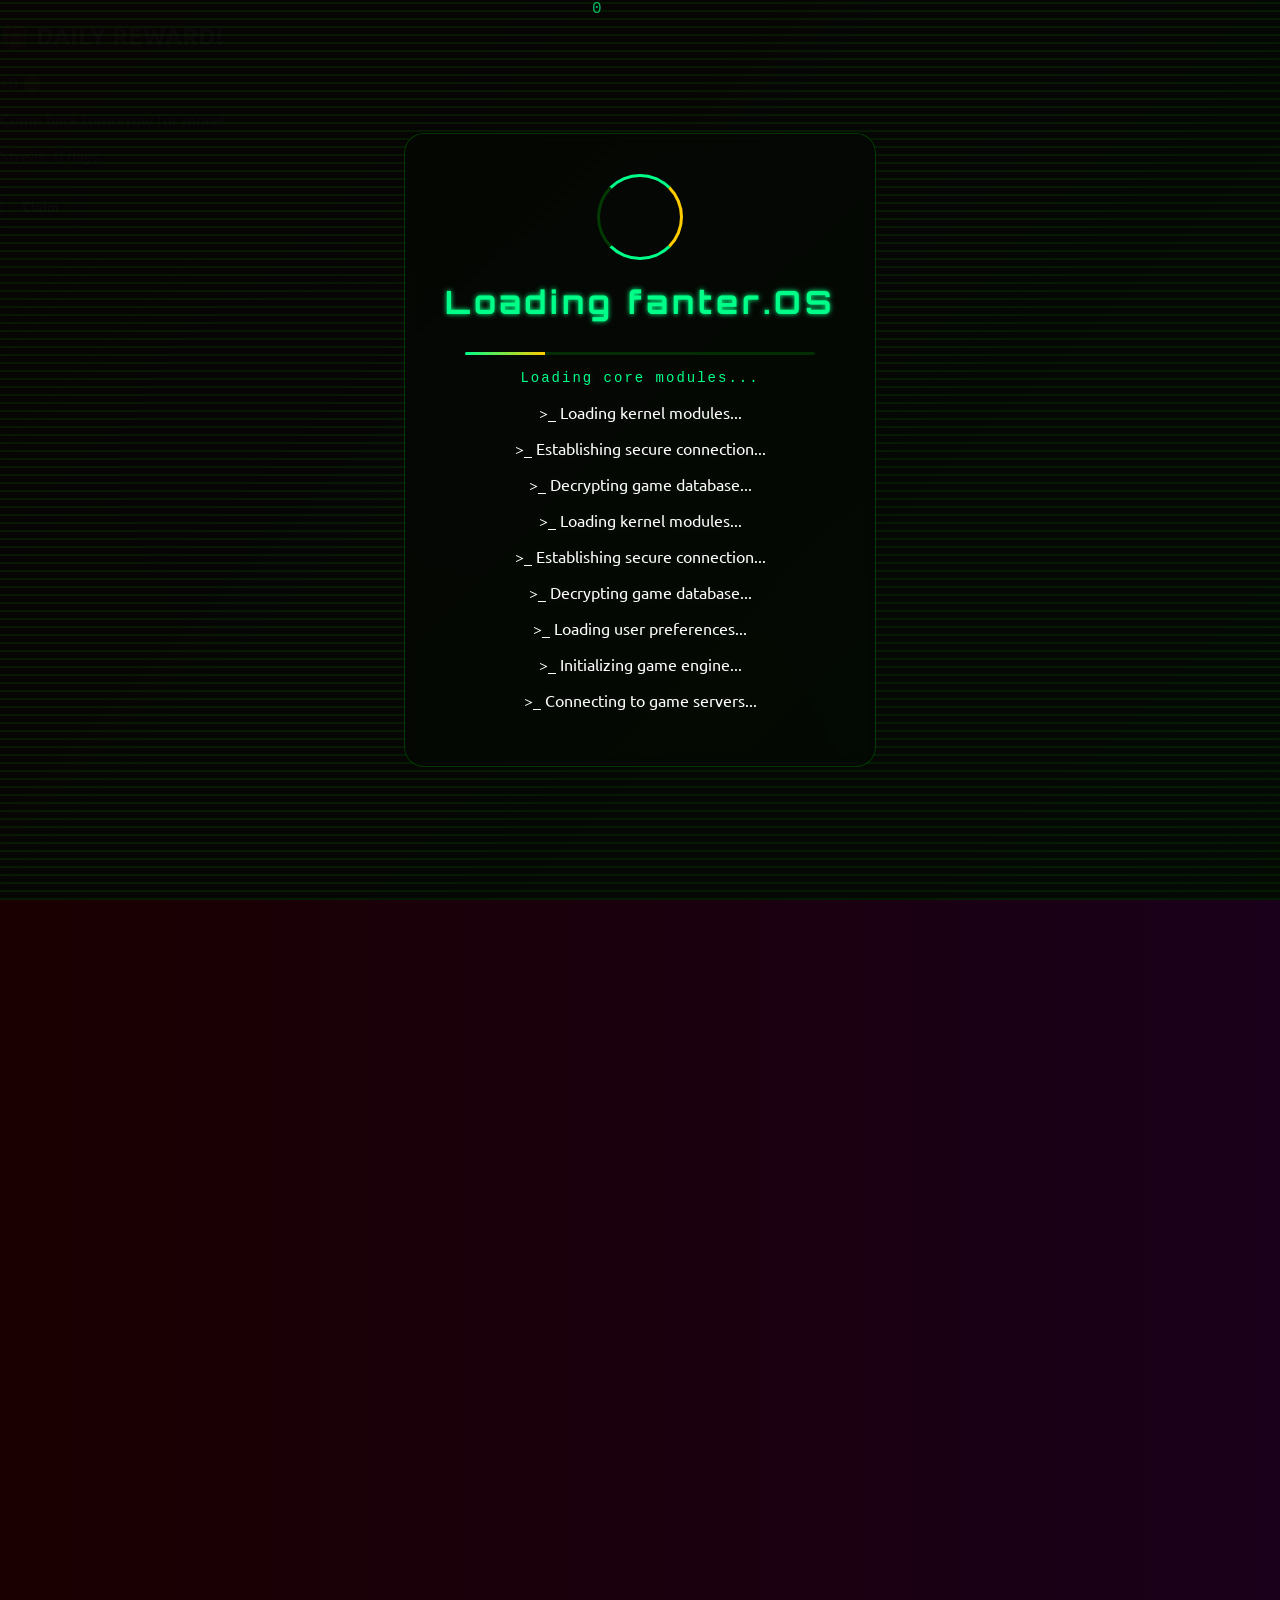
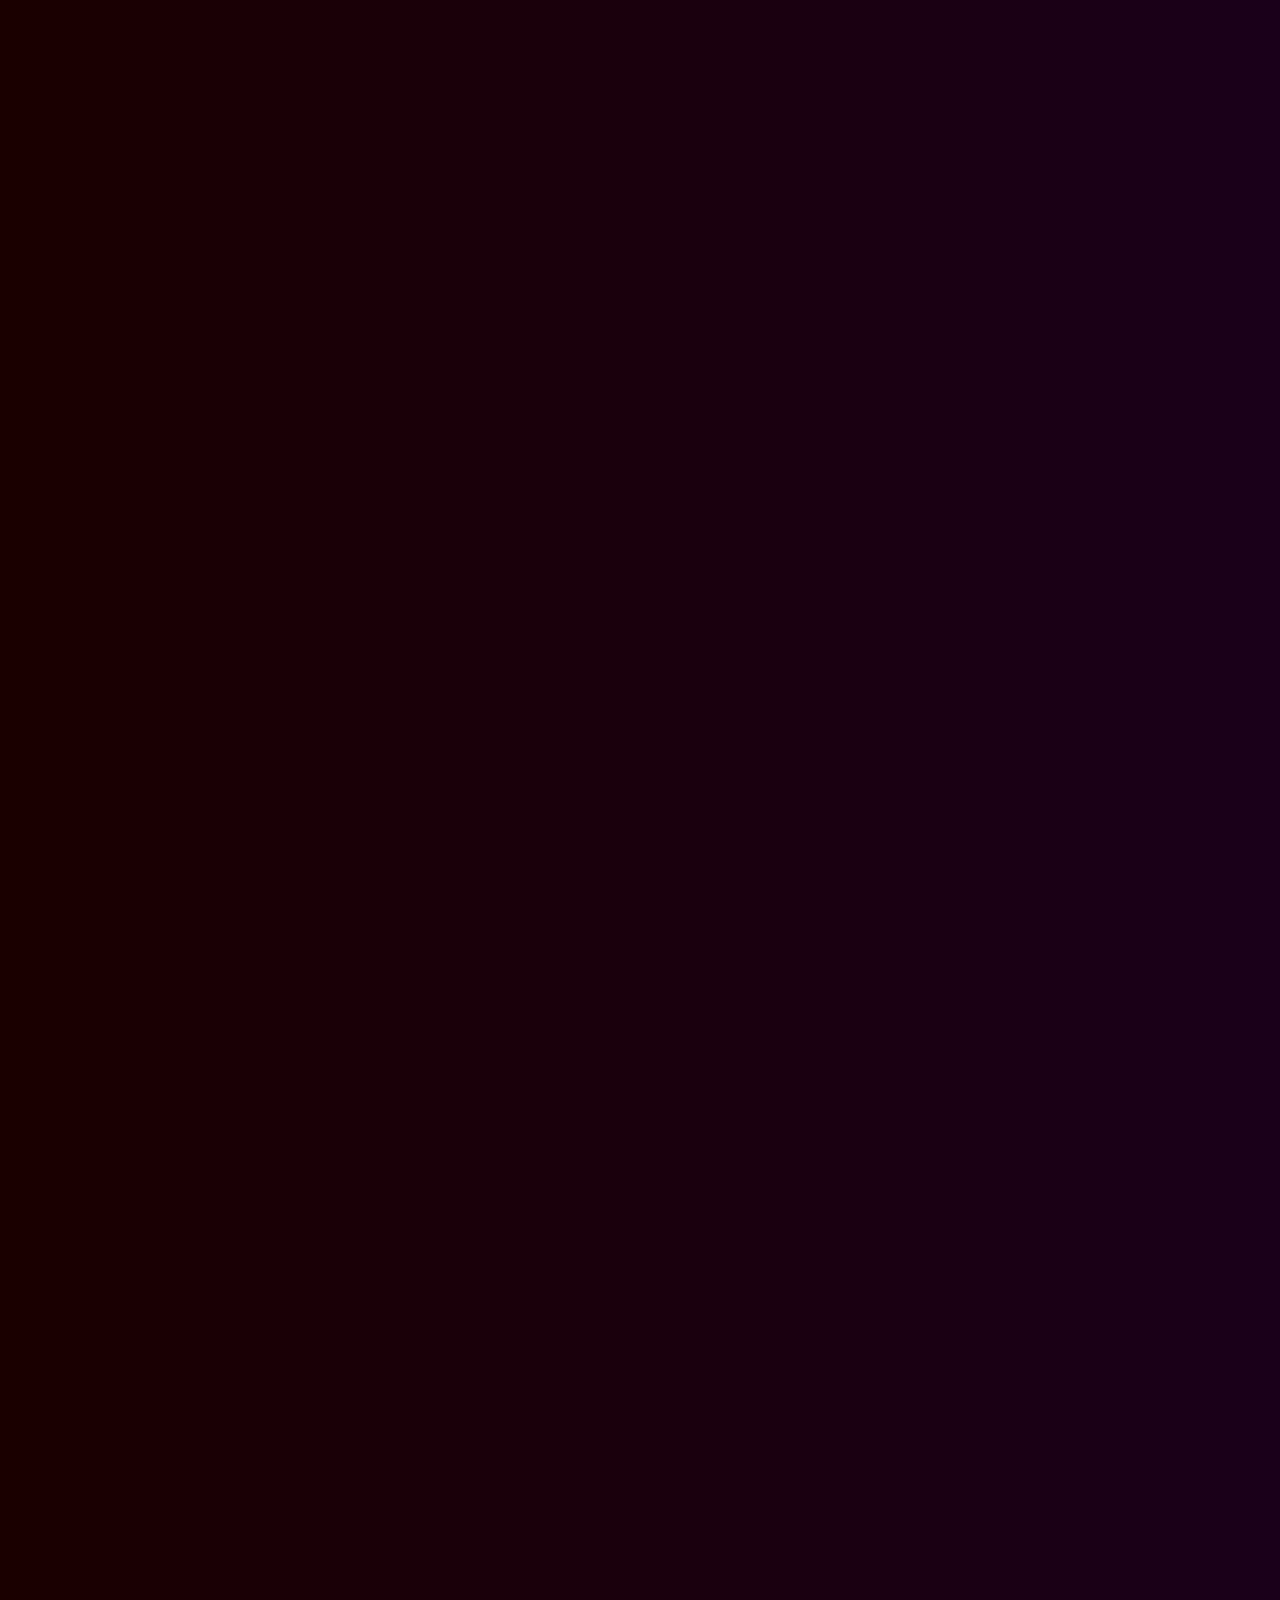
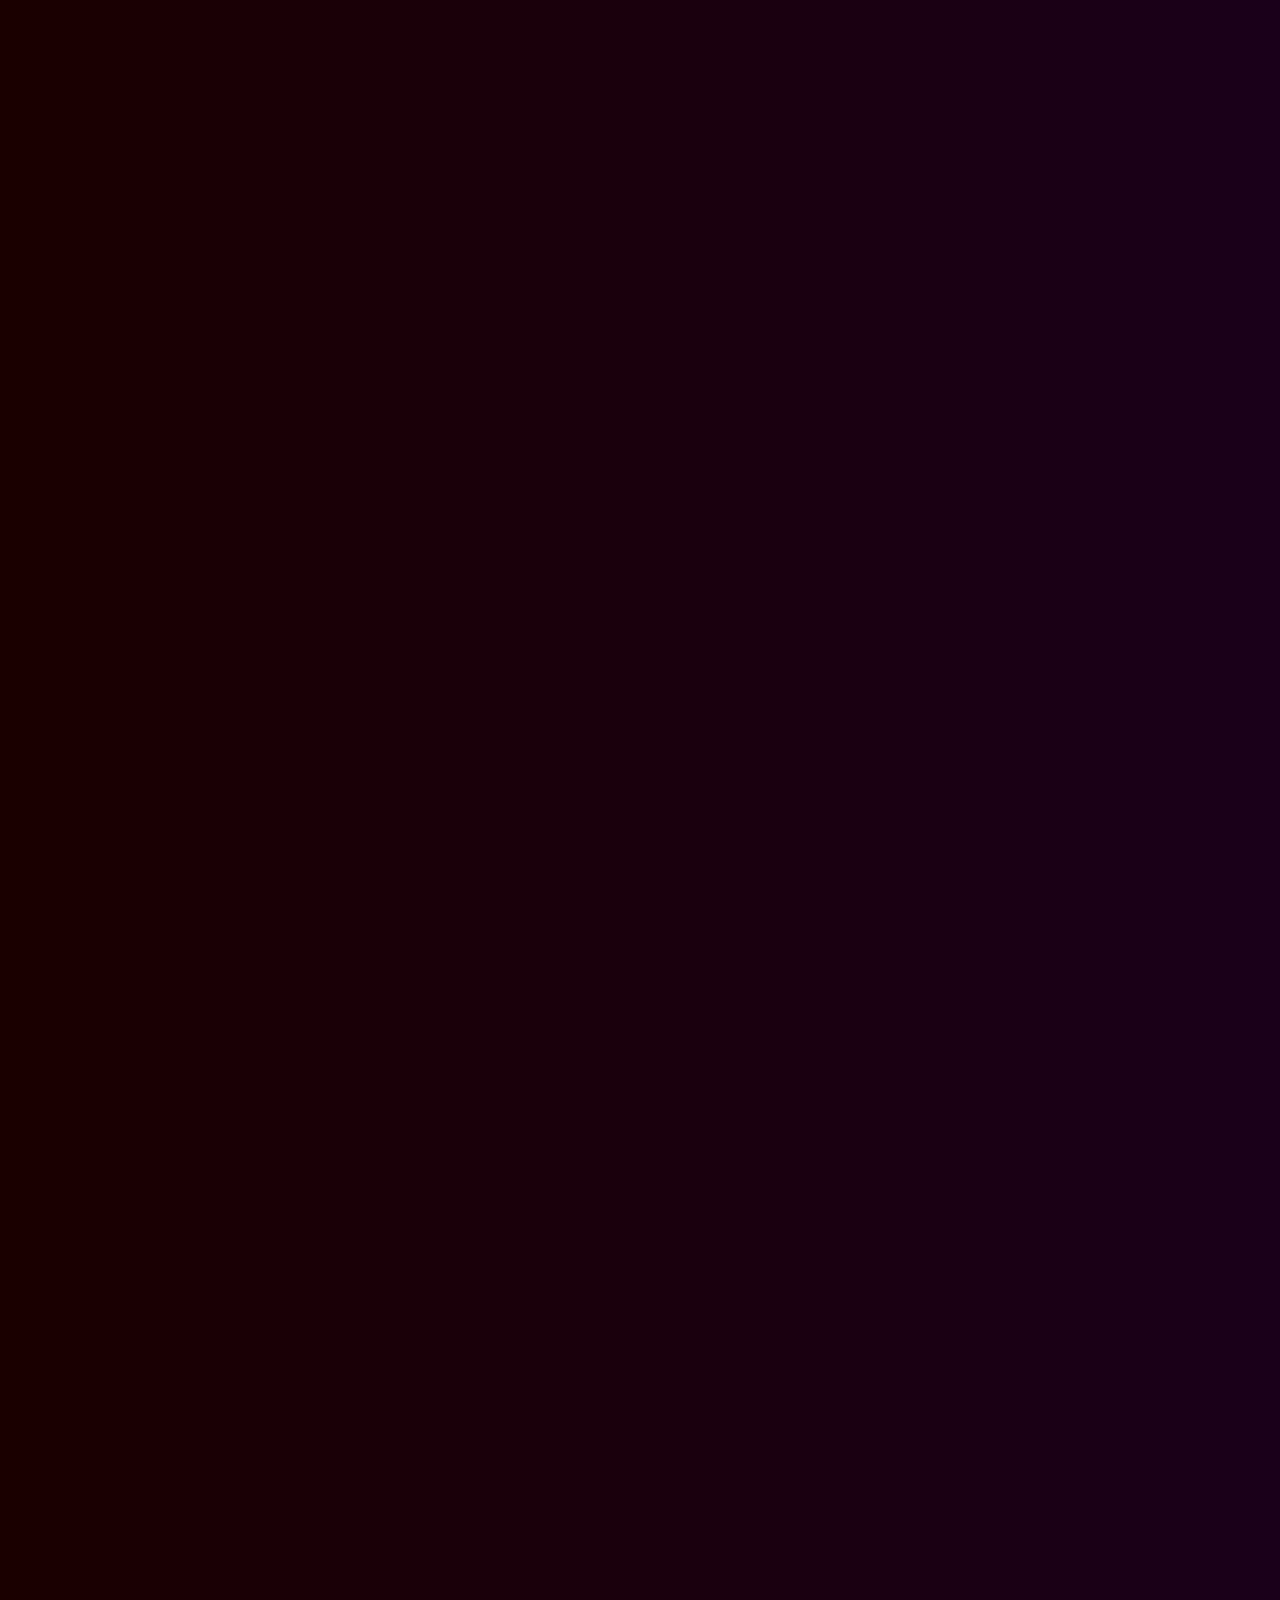
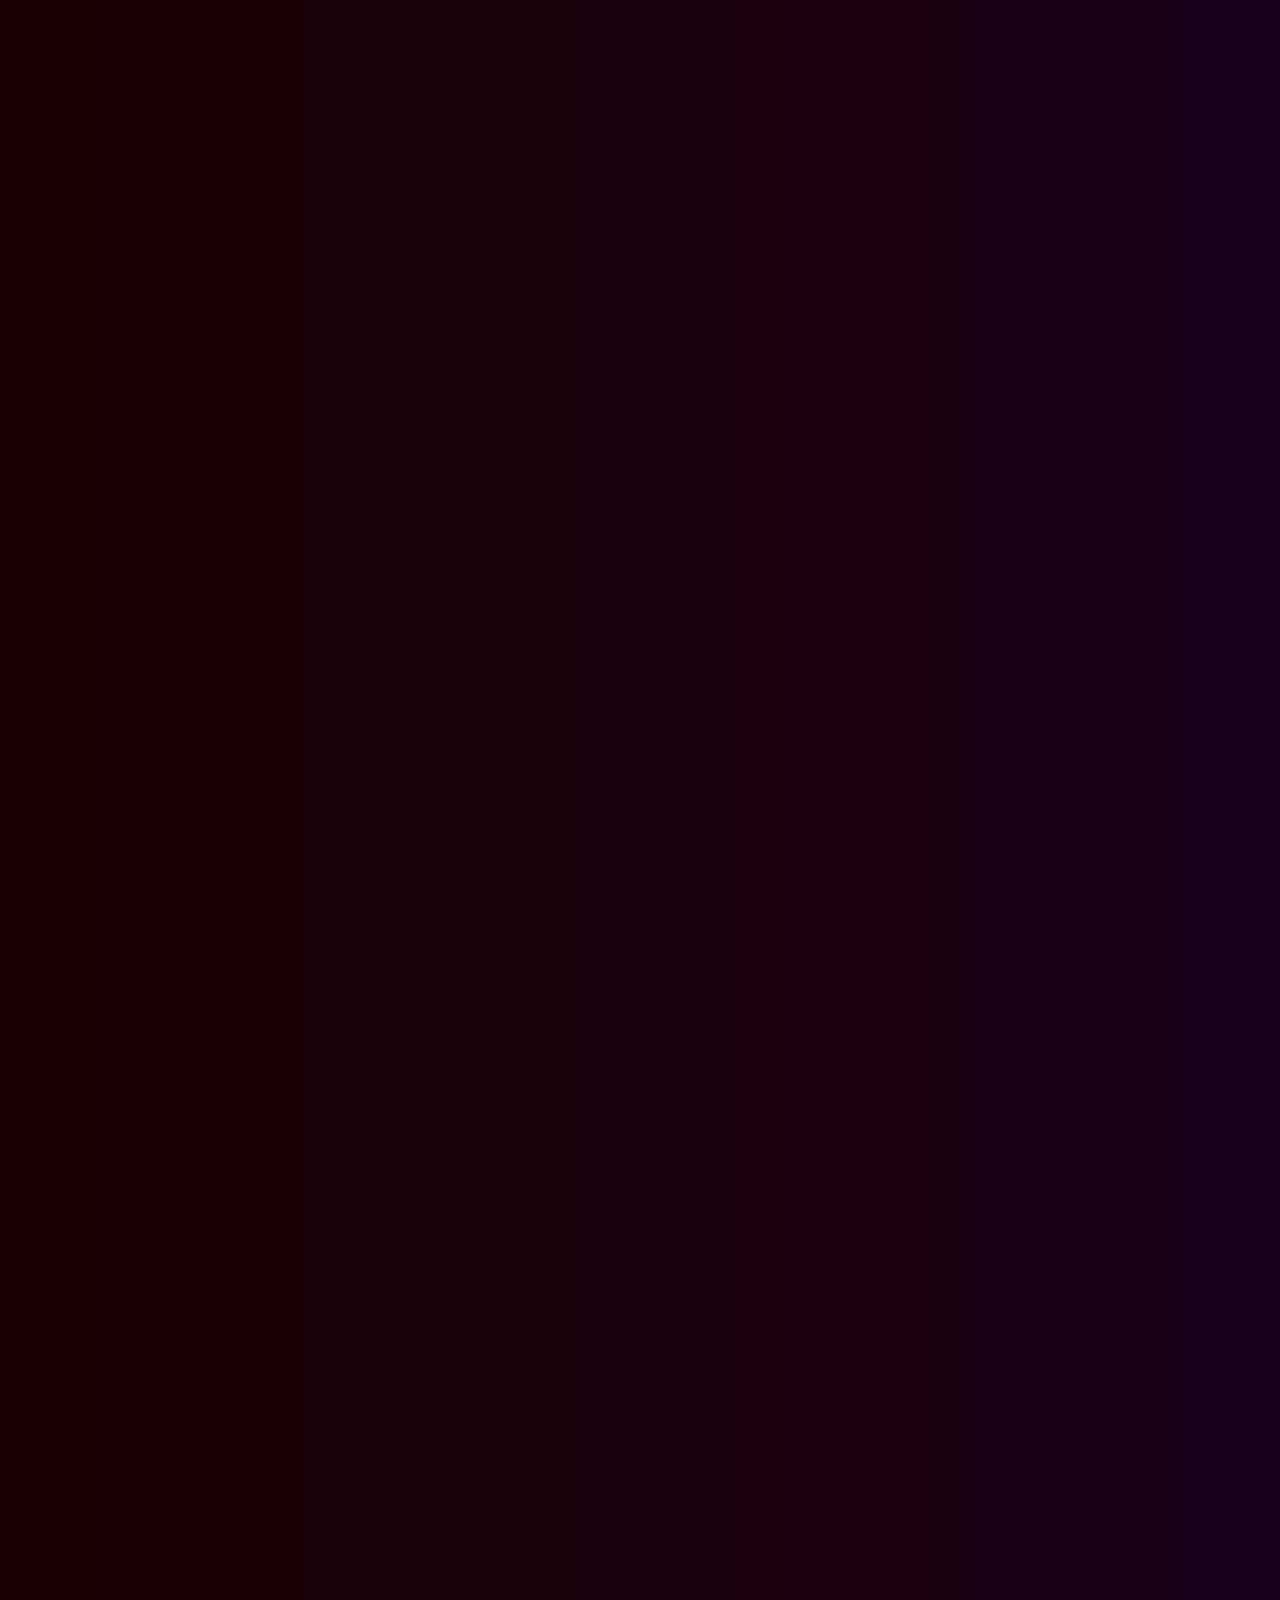
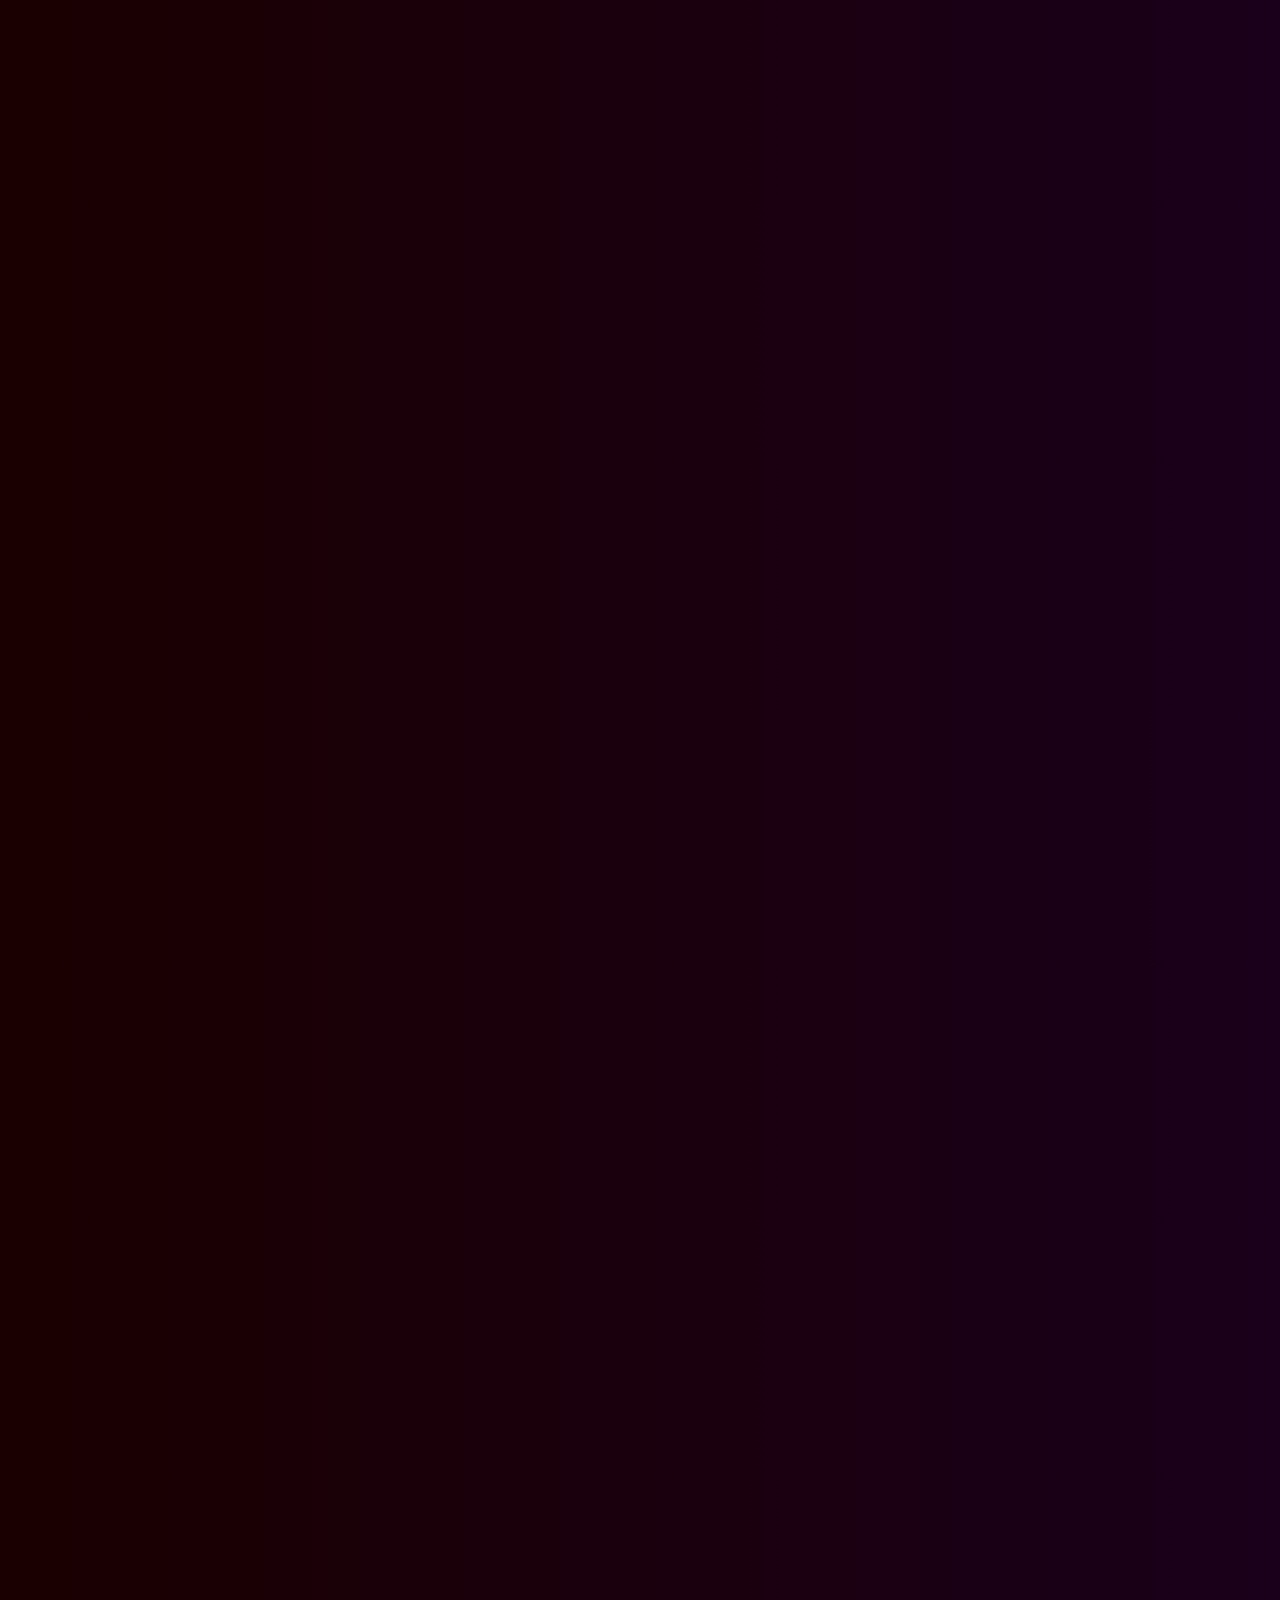
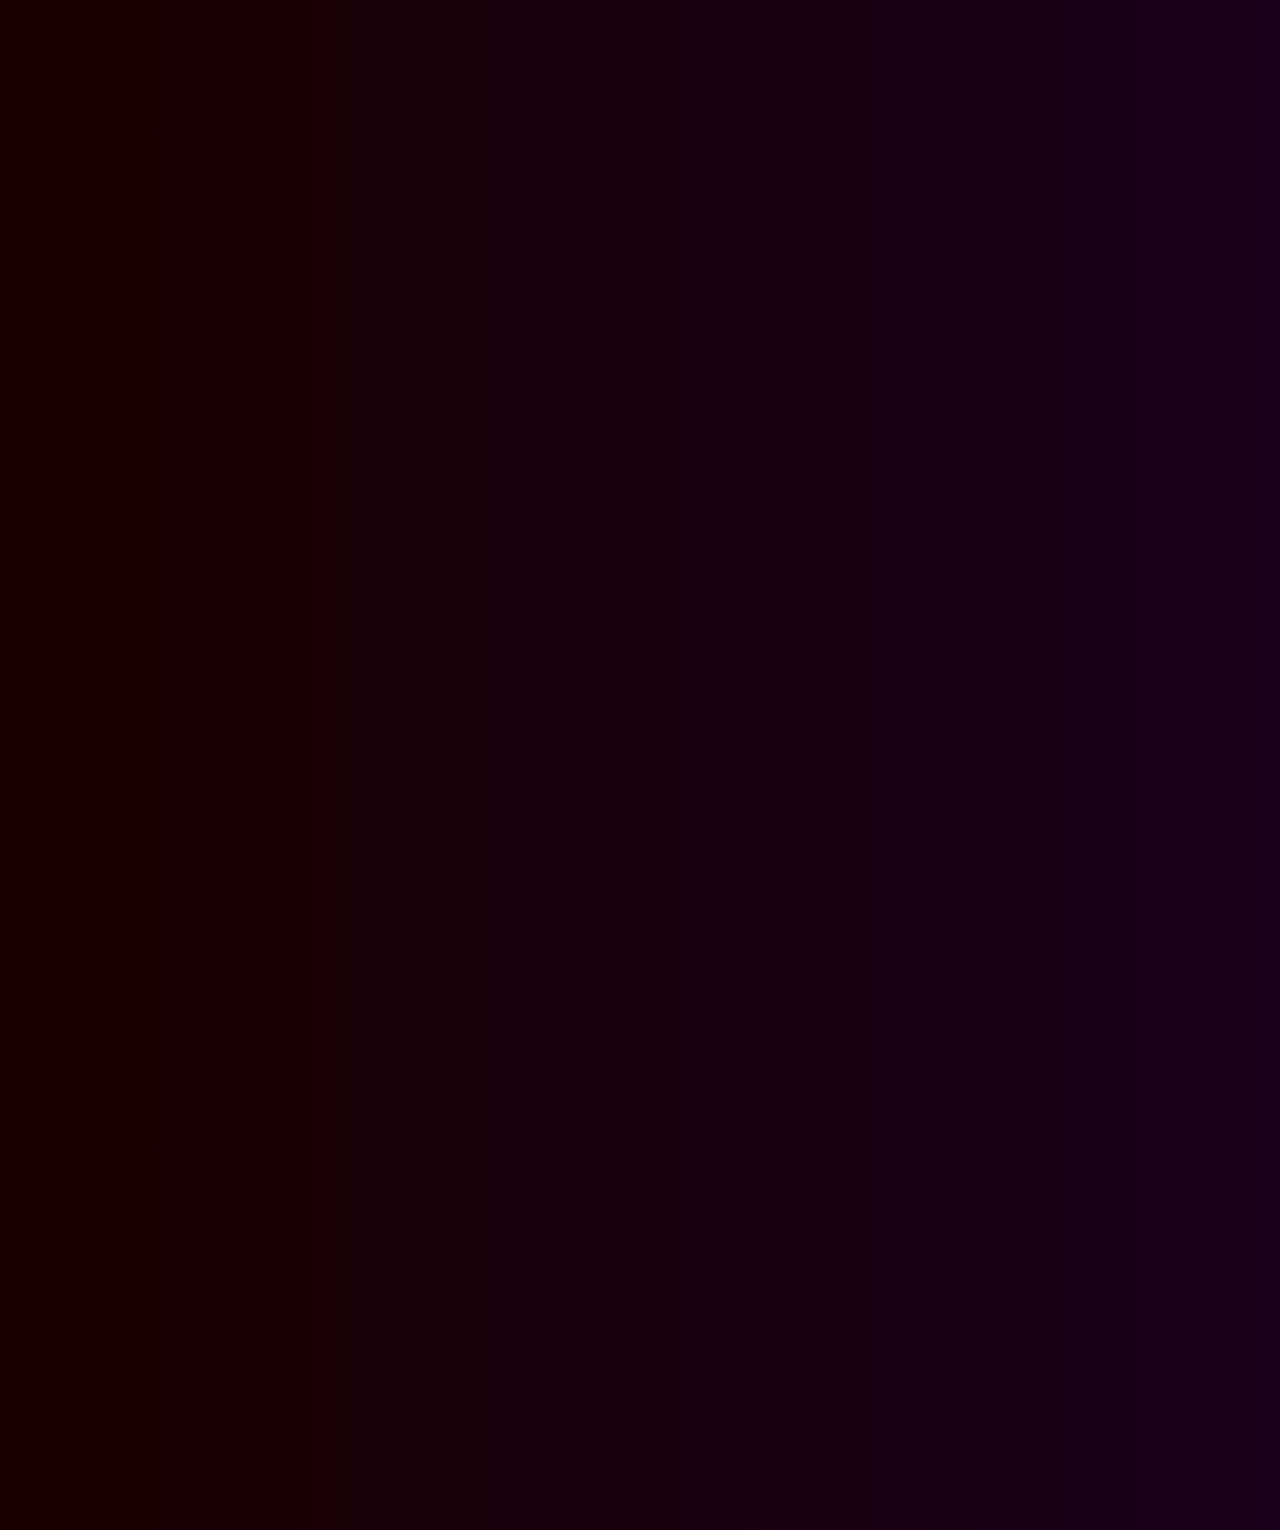
==== commit 10d7dbb5: "Update index.html" ====
--- a/index.html
+++ b/index.html
@@ -20,15 +20,46 @@
         <div class="loading-progress-bar"></div>
       </div>
       <p class="loading-status" id="loadingStatus">Initializing systems...</p>
+      <div class="loading-commands" id="loadingCommands">
+        <p>>_ Loading kernel modules...</p>
+        <p>>_ Establishing secure connection...</p>
+        <p>>_ Decrypting game database...</p>
+      </div>
     </div>
   </div>
 
   <div id="whiteFlash"></div>
   <div id="revealOverlay"></div>
 
+  <!-- Daily Login Bonus Overlay -->
+  <div id="dailyBonusOverlay" class="daily-bonus-overlay">
+    <div class="daily-bonus-card">
+      <h2>🎁 DAILY REWARD!</h2>
+      <div class="daily-reward" id="dailyRewardAmount">+0 🪙</div>
+      <p>Come back tomorrow for more!</p>
+      <div class="daily-streak" id="dailyStreakText">Streak: 0 days</div>
+      <button class="settings-btn" onclick="closeDailyBonus()" style="margin-top: 20px;">Claim</button>
+    </div>
+  </div>
+
   <!-- Main Content -->
   <div id="mainContent" style="opacity: 0; visibility: hidden;">
-    <!-- Account Button -->
+    <!-- Session Timer (Top Left) -->
+    <div id="sessionTimer">
+      <div class="timer-icon">⏱️</div>
+      <div class="timer-display">
+        <span id="timerHours">00</span>:<span id="timerMinutes">00</span>:<span id="timerSeconds">00</span>
+      </div>
+      <div class="timer-label">session time</div>
+    </div>
+
+    <!-- Quick Theme Toggle (Bottom Left) -->
+    <div class="theme-quick-toggle" id="themeQuickToggle" onclick="quickToggleTheme()">
+      <span class="theme-toggle-icon">🌙</span>
+      <span>dark</span>
+    </div>
+
+    <!-- Account Button (Top Right) -->
     <div class="account-btn-container">
       <button class="account-btn" id="accountBtn" onclick="window.location.href='fantaccount.html'">
         <span class="account-icon">👤</span>
@@ -36,16 +67,42 @@
       </button>
     </div>
 
+    <!-- Coin Display (Below Session Timer) -->
+    <div class="coin-display-header">
+      <span class="coin-icon">🪙</span>
+      <span id="headerCoinAmount" class="coin-amount-header">0</span>
+      <span class="coin-label-header">coins</span>
+    </div>
+
     <button class="fav-sidebar-btn" id="favSidebarBtn" onclick="window.toggleFavSidebar()">★</button>
     
     <div class="center">
       <h1 id="title"></h1>
       <p id="subtitle"></p>
-      <button class="settings-btn" onclick="window.location.href='settings.html'">⚙ Settings</button>
-    </div>
-    
-    <div class="center">
+      <div style="display: flex; gap: 10px; justify-content: center; flex-wrap: wrap;">
+        <button class="settings-btn" onclick="window.location.href='settings.html'">⚙ Settings</button>
+        <button class="settings-btn" onclick="window.location.href='shop.html'">🛒 Shop</button>
+      </div>
+    </div>
+    
+    <!-- Game of the Day -->
+    <div id="gameOfDay" class="game-of-day" style="display: none;">
+      <div class="game-of-day-label">
+        <span>🌟 GAME OF THE DAY</span>
+      </div>
+      <div class="game-of-day-name" id="gameOfDayName">Loading...</div>
+      <button class="game-of-day-play" id="gameOfDayPlay">Play Now →</button>
+    </div>
+    
+    <div class="center" style="position: relative;">
       <input type="text" id="searchInput" placeholder="search 4 games" />
+      <div id="searchHistory" class="search-history">
+        <div class="search-history-header">
+          <span>recent searches</span>
+          <span class="search-history-clear" onclick="clearSearchHistory()">clear all</span>
+        </div>
+        <div id="searchHistoryList"></div>
+      </div>
     </div>
     
     <div id="gamesContainer"></div>
@@ -63,47 +120,361 @@
   <script src="config/categories.js"></script>
   <script src="config/gamedetails.js"></script>
 
-  <!-- FIX GAME CLICKS - THIS MAKES IFRAMES WORK -->
+  <!-- Session Timer Script -->
+  <script>
+    (function() {
+      let sessionStart = localStorage.getItem('sessionStart');
+      let totalPausedTime = 0;
+      let pausedStart = null;
+      let timerInterval = null;
+      let isTabActive = true;
+
+      if (!sessionStart) {
+        sessionStart = Date.now();
+        localStorage.setItem('sessionStart', sessionStart);
+      } else {
+        sessionStart = parseInt(sessionStart);
+      }
+
+      if (localStorage.getItem('totalPausedTime')) {
+        totalPausedTime = parseInt(localStorage.getItem('totalPausedTime'));
+      }
+
+      function updateTimerDisplay() {
+        const now = Date.now();
+        const activeTime = now - sessionStart - totalPausedTime;
+        
+        const hours = Math.floor(activeTime / 3600000);
+        const minutes = Math.floor((activeTime % 3600000) / 60000);
+        const seconds = Math.floor((activeTime % 60000) / 1000);
+        
+        const timerHours = document.getElementById('timerHours');
+        const timerMinutes = document.getElementById('timerMinutes');
+        const timerSeconds = document.getElementById('timerSeconds');
+        
+        if (timerHours) timerHours.textContent = hours.toString().padStart(2, '0');
+        if (timerMinutes) timerMinutes.textContent = minutes.toString().padStart(2, '0');
+        if (timerSeconds) timerSeconds.textContent = seconds.toString().padStart(2, '0');
+      }
+
+      function startTimer() {
+        if (timerInterval) clearInterval(timerInterval);
+        updateTimerDisplay();
+        timerInterval = setInterval(updateTimerDisplay, 1000);
+      }
+
+      function pauseTimer() {
+        if (pausedStart === null) {
+          pausedStart = Date.now();
+          if (timerInterval) {
+            clearInterval(timerInterval);
+            timerInterval = null;
+          }
+        }
+      }
+
+      function resumeTimer() {
+        if (pausedStart !== null) {
+          totalPausedTime += (Date.now() - pausedStart);
+          localStorage.setItem('totalPausedTime', totalPausedTime);
+          pausedStart = null;
+          startTimer();
+        }
+      }
+
+      document.addEventListener('visibilitychange', () => {
+        if (document.hidden) pauseTimer();
+        else resumeTimer();
+      });
+      
+      window.addEventListener('focus', () => {
+        isTabActive = true;
+        if (!document.hidden) resumeTimer();
+      });
+      
+      window.addEventListener('blur', () => {
+        isTabActive = false;
+        pauseTimer();
+      });
+      
+      startTimer();
+    })();
+  </script>
+
+  <!-- Quick Theme Toggle Script -->
+  <script>
+    function quickToggleTheme() {
+      const currentTheme = localStorage.getItem('quickTheme') || 'dark';
+      const newTheme = currentTheme === 'dark' ? 'light' : 'dark';
+      localStorage.setItem('quickTheme', newTheme);
+      
+      if (newTheme === 'dark') {
+        document.body.classList.add('theme-dark');
+        document.body.classList.remove('theme-light');
+        document.querySelector('#themeQuickToggle .theme-toggle-icon').textContent = '🌙';
+        document.querySelector('#themeQuickToggle span:last-child').textContent = 'dark';
+      } else {
+        document.body.classList.add('theme-light');
+        document.body.classList.remove('theme-dark');
+        document.querySelector('#themeQuickToggle .theme-toggle-icon').textContent = '☀️';
+        document.querySelector('#themeQuickToggle span:last-child').textContent = 'light';
+      }
+    }
+    
+    // Load saved theme
+    const savedQuickTheme = localStorage.getItem('quickTheme');
+    if (savedQuickTheme === 'light') {
+      document.body.classList.add('theme-light');
+      document.querySelector('#themeQuickToggle .theme-toggle-icon').textContent = '☀️';
+      document.querySelector('#themeQuickToggle span:last-child').textContent = 'light';
+    }
+  </script>
+
+  <!-- Daily Bonus Script -->
+  <script>
+    function checkDailyBonus() {
+      const lastClaim = localStorage.getItem('lastDailyClaim');
+      const today = new Date().toDateString();
+      let streak = parseInt(localStorage.getItem('dailyStreak') || '0');
+      
+      if (lastClaim !== today) {
+        const yesterday = new Date();
+        yesterday.setDate(yesterday.getDate() - 1);
+        const yesterdayStr = yesterday.toDateString();
+        
+        if (lastClaim === yesterdayStr) {
+          streak++;
+        } else {
+          streak = 1;
+        }
+        
+        const baseReward = 50;
+        const streakBonus = Math.min(streak, 7) * 10;
+        const totalReward = baseReward + streakBonus;
+        
+        document.getElementById('dailyRewardAmount').textContent = `+${totalReward} 🪙`;
+        document.getElementById('dailyStreakText').textContent = `Streak: ${streak} day${streak !== 1 ? 's' : ''}`;
+        
+        window.pendingDailyReward = totalReward;
+        window.pendingDailyStreak = streak;
+        
+        document.getElementById('dailyBonusOverlay').classList.add('show');
+      }
+    }
+    
+    function closeDailyBonus() {
+      if (window.pendingDailyReward) {
+        let currentUser = JSON.parse(localStorage.getItem('fanter_currentUser') || 'null');
+        if (currentUser) {
+          currentUser.coins = (currentUser.coins || 0) + window.pendingDailyReward;
+          localStorage.setItem('fanter_currentUser', JSON.stringify(currentUser));
+          
+          let users = JSON.parse(localStorage.getItem('fanter_users') || '[]');
+          const userIndex = users.findIndex(u => u.id === currentUser.id);
+          if (userIndex !== -1) {
+            users[userIndex].coins = currentUser.coins;
+            localStorage.setItem('fanter_users', JSON.stringify(users));
+          }
+          
+          localStorage.setItem('lastDailyClaim', new Date().toDateString());
+          localStorage.setItem('dailyStreak', window.pendingDailyStreak);
+          
+          updateHeaderCoins();
+          showToastMessage(`🎁 You earned ${window.pendingDailyReward} coins!`, 'gold');
+        }
+      }
+      document.getElementById('dailyBonusOverlay').classList.remove('show');
+      window.pendingDailyReward = null;
+    }
+    
+    function showToastMessage(message, color = '#ffcc00') {
+      const toast = document.createElement('div');
+      toast.textContent = message;
+      toast.style.cssText = `
+        position: fixed;
+        bottom: 100px;
+        left: 50%;
+        transform: translateX(-50%);
+        background: rgba(0,0,0,0.9);
+        color: ${color};
+        padding: 10px 20px;
+        border-radius: 30px;
+        font-size: 14px;
+        z-index: 10001;
+        animation: fadeOut 3s ease forwards;
+        font-family: 'Orbitron', monospace;
+        border: 1px solid ${color};
+      `;
+      document.body.appendChild(toast);
+      setTimeout(() => toast.remove(), 3000);
+    }
+  </script>
+
+  <!-- Game of the Day Script -->
+  <script>
+    function updateGameOfDay() {
+      if (!window.gamesData || window.gamesData.length === 0) return;
+      
+      const lastGameOfDay = localStorage.getItem('gameOfDayDate');
+      const today = new Date().toDateString();
+      let gameOfDay;
+      
+      if (lastGameOfDay === today) {
+        const savedGame = localStorage.getItem('gameOfDay');
+        gameOfDay = window.gamesData.find(g => g.name === savedGame);
+      }
+      
+      if (!gameOfDay) {
+        const randomIndex = Math.floor(Math.random() * window.gamesData.length);
+        gameOfDay = window.gamesData[randomIndex];
+        localStorage.setItem('gameOfDay', gameOfDay.name);
+        localStorage.setItem('gameOfDayDate', today);
+      }
+      
+      if (gameOfDay) {
+        document.getElementById('gameOfDayName').textContent = gameOfDay.name;
+        document.getElementById('gameOfDay').style.display = 'flex';
+        document.getElementById('gameOfDayPlay').onclick = () => {
+          const playUrl = `play.html?gameurl=${encodeURIComponent(gameOfDay.url)}&game=${encodeURIComponent(gameOfDay.name)}`;
+          window.open(playUrl, '_blank');
+        };
+      }
+    }
+  </script>
+
+  <!-- Search History Script -->
+  <script>
+    let searchHistory = JSON.parse(localStorage.getItem('searchHistory') || '[]');
+    
+    function saveSearchHistory(term) {
+      if (!term.trim()) return;
+      searchHistory = searchHistory.filter(t => t !== term);
+      searchHistory.unshift(term);
+      if (searchHistory.length > 10) searchHistory.pop();
+      localStorage.setItem('searchHistory', JSON.stringify(searchHistory));
+      updateSearchHistoryDisplay();
+    }
+    
+    function updateSearchHistoryDisplay() {
+      const list = document.getElementById('searchHistoryList');
+      if (!list) return;
+      
+      if (searchHistory.length === 0) {
+        list.innerHTML = '<div style="padding: 10px 15px; color: rgba(255,255,255,0.4);">no recent searches</div>';
+        return;
+      }
+      
+      list.innerHTML = searchHistory.map(term => `
+        <div class="search-history-item" onclick="document.getElementById('searchInput').value='${term.replace(/'/g, "\\'")}'; document.getElementById('searchInput').dispatchEvent(new Event('input')); document.getElementById('searchHistory').classList.remove('show');">
+          🔍 ${term}
+        </div>
+      `).join('');
+    }
+    
+    function clearSearchHistory() {
+      searchHistory = [];
+      localStorage.setItem('searchHistory', JSON.stringify(searchHistory));
+      updateSearchHistoryDisplay();
+    }
+    
+    // Search input focus to show history
+    document.addEventListener('DOMContentLoaded', () => {
+      const searchInput = document.getElementById('searchInput');
+      const searchHistoryDiv = document.getElementById('searchHistory');
+      
+      if (searchInput) {
+        searchInput.addEventListener('focus', () => {
+          updateSearchHistoryDisplay();
+          searchHistoryDiv.classList.add('show');
+        });
+        
+        searchInput.addEventListener('blur', () => {
+          setTimeout(() => searchHistoryDiv.classList.remove('show'), 200);
+        });
+        
+        // Override handleSearchInput to save history
+        const originalHandleSearch = window.handleSearchInput;
+        if (typeof originalHandleSearch === 'function') {
+          window.handleSearchInput = function() {
+            const value = searchInput.value;
+            if (value && value !== searchHistory[0]) {
+              saveSearchHistory(value);
+            }
+            originalHandleSearch();
+          };
+        }
+      }
+    });
+  </script>
+
+  <!-- Coin Display Update Script -->
+  <script>
+    function updateHeaderCoins() {
+      const currentUser = JSON.parse(localStorage.getItem('fanter_currentUser') || 'null');
+      const coinEl = document.getElementById('headerCoinAmount');
+      if (coinEl && currentUser) {
+        coinEl.textContent = Math.floor((currentUser.coins || 0) * 100) / 100;
+      }
+    }
+    
+    setInterval(updateHeaderCoins, 1000);
+    updateHeaderCoins();
+    
+    window.addEventListener('storage', function(e) {
+      if (e.key === 'fanter_currentUser') {
+        updateHeaderCoins();
+      }
+    });
+  </script>
+
+  <!-- Fix Game Clicks Script -->
   <script>
   function fixGameClicks() {
     setTimeout(function() {
-      var games = document.querySelectorAll('.game img');
+      var games = document.querySelectorAll('.game');
       if (games.length === 0) return;
       
-      console.log("🔧 Fixing " + games.length + " game clicks...");
-      
       for (var i = 0; i < games.length; i++) {
-        var img = games[i];
-        var gameName = img.alt;
-        var gameUrl = '';
-        
-        if (window.gamesData) {
-          for (var j = 0; j < window.gamesData.length; j++) {
-            if (window.gamesData[j].name === gameName) {
-              gameUrl = window.gamesData[j].url;
-              break;
-            }
+        var game = games[i];
+        var playBtn = game.querySelector('.game-play-btn');
+        var favBtn = game.querySelector('.game-fav-btn');
+        var gameName = game.querySelector('.game-name')?.textContent;
+        
+        if (playBtn && gameName && window.gamesData) {
+          var gameData = window.gamesData.find(g => g.name === gameName);
+          if (gameData) {
+            playBtn.onclick = (function(url, name) {
+              return function() {
+                var playUrl = 'play.html?gameurl=' + encodeURIComponent(url) + '&game=' + encodeURIComponent(name);
+                window.open(playUrl, '_blank');
+              };
+            })(gameData.url, gameName);
           }
         }
         
-        img.onclick = (function(url, name) {
-          return function() {
-            var playUrl = 'play.html?gameurl=' + encodeURIComponent(url) + '&game=' + encodeURIComponent(name);
-            window.open(playUrl, '_blank');
-          };
-        })(gameUrl, gameName);
+        if (favBtn && gameName) {
+          favBtn.onclick = (function(name) {
+            return function(e) {
+              e.stopPropagation();
+              if (typeof window.toggleFavourite === 'function') {
+                window.toggleFavourite(name);
+                const isFav = JSON.parse(localStorage.getItem("favourites") || "[]").includes(name);
+                e.target.textContent = isFav ? '★' : '☆';
+                e.target.classList.toggle('active', isFav);
+              }
+            };
+          })(gameName);
+        }
       }
     }, 500);
   }
 
-  // Run when games are loaded
   if (document.readyState === 'loading') {
     document.addEventListener('DOMContentLoaded', fixGameClicks);
   } else {
     fixGameClicks();
   }
 
-  // Watch for game updates (search/filter)
   var gamesObserver = new MutationObserver(function() {
     fixGameClicks();
   });
@@ -147,6 +518,7 @@
           mainContent.style.opacity = '1';
           mainContent.style.visibility = 'visible';
         }
+        checkDailyBonus();
         return;
       }
       
@@ -159,6 +531,33 @@
       const revealOverlay = document.getElementById('revealOverlay');
       const brokenWallContainer = document.getElementById('brokenWallContainer');
       const mainContent = document.getElementById('mainContent');
+      const loadingCommands = document.getElementById('loadingCommands');
+      
+      const commands = [
+        ">_ Loading kernel modules...",
+        ">_ Establishing secure connection...",
+        ">_ Decrypting game database...",
+        ">_ Loading user preferences...",
+        ">_ Initializing game engine...",
+        ">_ Connecting to game servers...",
+        ">_ Verifying achievements...",
+        ">_ Loading shop inventory...",
+        ">_ Syncing cloud saves...",
+        ">_ Almost there...",
+        ">_ Starting fanter.OS..."
+      ];
+      let cmdIndex = 0;
+      
+      function updateCommands() {
+        if (cmdIndex < commands.length && loadingCommands) {
+          const p = document.createElement('p');
+          p.textContent = commands[cmdIndex];
+          loadingCommands.appendChild(p);
+          cmdIndex++;
+          setTimeout(updateCommands, 800);
+        }
+      }
+      updateCommands();
       
       if (mainContent) {
         mainContent.style.opacity = '0';
@@ -320,7 +719,8 @@
                   { el: document.querySelector('.center h1'), dir: 'up', delay: 80 },
                   { el: document.querySelector('.center p'), dir: 'up', delay: 120 },
                   { el: document.querySelector('.fav-sidebar-btn'), dir: 'left', delay: 150 },
-                  { el: document.querySelector('.account-btn'), dir: 'right', delay: 60 }
+                  { el: document.querySelector('.account-btn'), dir: 'right', delay: 60 },
+                  { el: document.querySelector('.theme-quick-toggle'), dir: 'up', delay: 40 }
                 ];
                 elements.forEach(item => {
                   if (!item.el) return;
@@ -350,10 +750,5 @@
       loadingScreen.addEventListener('click', (e) => e.stopPropagation());
     })();
   </script>
-  <button class="settings-btn" onclick="window.location.href='shop.html'">🛒 shop</button>
-  <div class="coin-display-header" style="position: fixed; top: 15px; right: 100px; background: rgba(20,30,50,0.85); backdrop-filter: blur(10px); border-radius: 30px; padding: 8px 16px; display: flex; align-items: center; gap: 8px; z-index: 100;">
-  <span>🪙</span>
-  <span id="headerCoinAmount">0</span>
-</div>
 </body>
 </html>
--- a/config/main.css
+++ b/config/main.css
@@ -1567,3 +1567,558 @@
     font-size: 7px;
   }
 }
+
+
+
+
+/* ===== GAME RATINGS ===== */
+.game-rating {
+  display: flex;
+  align-items: center;
+  justify-content: center;
+  gap: 5px;
+  margin-top: 8px;
+  font-size: 12px;
+}
+
+.stars {
+  display: flex;
+  gap: 3px;
+  cursor: pointer;
+}
+
+.star {
+  font-size: 16px;
+  color: rgba(255, 255, 255, 0.3);
+  transition: all 0.2s ease;
+  cursor: pointer;
+}
+
+.star:hover {
+  transform: scale(1.2);
+}
+
+.star.active {
+  color: gold;
+  text-shadow: 0 0 5px gold;
+}
+
+.star.hover {
+  color: #ffcc66;
+}
+
+.rating-count {
+  color: rgba(255, 255, 255, 0.5);
+  font-size: 11px;
+  font-family: 'Courier New', monospace;
+}
+
+.rating-average {
+  display: flex;
+  align-items: center;
+  gap: 4px;
+  background: rgba(0, 0, 0, 0.3);
+  padding: 2px 8px;
+  border-radius: 20px;
+  font-size: 11px;
+}
+
+.rating-average .star-small {
+  font-size: 10px;
+  color: gold;
+}
+
+/* Rating toast notification */
+.rating-toast {
+  position: fixed;
+  bottom: 80px;
+  left: 50%;
+  transform: translateX(-50%) translateY(100px);
+  background: rgba(0, 0, 0, 0.9);
+  backdrop-filter: blur(10px);
+  border: 1px solid gold;
+  border-radius: 30px;
+  padding: 10px 20px;
+  color: gold;
+  font-family: 'Orbitron', monospace;
+  font-size: 14px;
+  z-index: 10000;
+  opacity: 0;
+  transition: all 0.3s ease;
+  white-space: nowrap;
+}
+
+.rating-toast.show {
+  transform: translateX(-50%) translateY(0);
+  opacity: 1;
+}
+
+/* User rating indicator */
+.user-rating-badge {
+  position: absolute;
+  top: 5px;
+  right: 5px;
+  background: rgba(0, 0, 0, 0.6);
+  border-radius: 20px;
+  padding: 2px 6px;
+  font-size: 10px;
+  color: gold;
+  font-family: monospace;
+}
+
+
+/* ===== ACCOUNT BUTTON ===== */
+.account-btn-container {
+  position: fixed;
+  top: 15px;
+  right: 15px;
+  z-index: 100;
+}
+
+.account-btn {
+  background: rgba(20, 30, 50, 0.85);
+  backdrop-filter: blur(10px);
+  border: 1px solid rgba(45, 90, 227, 0.4);
+  border-radius: 30px;
+  padding: 8px 16px;
+  display: flex;
+  align-items: center;
+  gap: 8px;
+  cursor: pointer;
+  transition: all 0.3s ease;
+  font-family: 'Ubuntu', sans-serif;
+  font-size: 14px;
+  color: white;
+}
+
+.account-btn:hover {
+  border-color: var(--accent-color);
+  transform: translateY(-2px);
+  box-shadow: 0 4px 15px rgba(45, 90, 227, 0.3);
+}
+
+.account-icon {
+  font-size: 16px;
+}
+
+.account-name {
+  font-weight: 500;
+  max-width: 100px;
+  overflow: hidden;
+  text-overflow: ellipsis;
+  white-space: nowrap;
+}
+
+/* Mobile adjutment */
+@media (max-width: 600px) {
+  .account-btn {
+    padding: 6px 12px;
+    font-size: 12px;
+  }
+  .account-name {
+    max-width: 70px;
+  }
+}
+
+
+/* Profile games sections */
+.profile-games-section {
+  margin-top: 25px;
+  text-align: left;
+}
+
+.profile-games-section h3 {
+  font-size: 16px;
+  margin-bottom: 10px;
+  color: #ffcc00;
+}
+
+.profile-game-tag {
+  display: inline-block;
+  background: rgba(45, 90, 227, 0.3);
+  padding: 4px 12px;
+  border-radius: 20px;
+  font-size: 12px;
+  margin: 3px;
+}
+
+.profile-game-tag.favorite {
+  background: rgba(255, 204, 0, 0.2);
+  color: #ffcc00;
+}
+
+/* ===== ACHIEVEMENTS SYSTEM ===== */
+
+/* Achievement toast notification */
+.achievement-toast {
+  position: fixed;
+  bottom: 30px;
+  right: 30px;
+  background: linear-gradient(135deg, rgba(0,0,0,0.95), rgba(30,20,50,0.95));
+  backdrop-filter: blur(15px);
+  border-left: 4px solid #ffcc00;
+  border-radius: 12px;
+  padding: 12px 20px;
+  min-width: 260px;
+  z-index: 10001;
+  transform: translateX(400px);
+  transition: transform 0.4s cubic-bezier(0.68, -0.55, 0.265, 1.55);
+  box-shadow: 0 10px 30px rgba(0,0,0,0.3);
+}
+
+.achievement-toast.show {
+  transform: translateX(0);
+}
+
+.achievement-toast .achievement-icon {
+  font-size: 28px;
+  display: inline-block;
+  margin-right: 12px;
+  vertical-align: middle;
+}
+
+.achievement-toast .achievement-content {
+  display: inline-block;
+  vertical-align: middle;
+}
+
+.achievement-toast .achievement-title {
+  font-family: 'Orbitron', monospace;
+  font-size: 14px;
+  font-weight: bold;
+  color: #ffcc00;
+  margin-bottom: 4px;
+}
+
+.achievement-toast .achievement-name {
+  font-size: 13px;
+  color: white;
+}
+
+.achievement-toast .achievement-desc {
+  font-size: 11px;
+  color: rgba(255,255,255,0.5);
+}
+
+/* Profile achievements section */
+.profile-achievements {
+  margin-top: 25px;
+  text-align: left;
+}
+
+.profile-achievements h3 {
+  font-size: 16px;
+  margin-bottom: 15px;
+  color: #ffcc00;
+  font-family: 'Orbitron', monospace;
+}
+
+.achievement-grid {
+  display: flex;
+  flex-wrap: wrap;
+  gap: 12px;
+  max-height: 250px;
+  overflow-y: auto;
+  padding: 5px;
+}
+
+.achievement-badge {
+  background: rgba(255,255,255,0.05);
+  border: 1px solid rgba(255,255,255,0.1);
+  border-radius: 12px;
+  padding: 10px 12px;
+  width: calc(50% - 6px);
+  display: flex;
+  align-items: center;
+  gap: 12px;
+  transition: all 0.2s ease;
+}
+
+.achievement-badge.locked {
+  opacity: 0.5;
+  filter: grayscale(0.5);
+}
+
+.achievement-badge.unlocked {
+  border-color: rgba(255,204,0,0.3);
+  background: linear-gradient(135deg, rgba(255,204,0,0.05), rgba(255,204,0,0.02));
+}
+
+.achievement-badge .badge-icon {
+  font-size: 28px;
+}
+
+.achievement-badge .badge-info {
+  flex: 1;
+}
+
+.achievement-badge .badge-name {
+  font-size: 13px;
+  font-weight: bold;
+  color: white;
+}
+
+.achievement-badge .badge-desc {
+  font-size: 10px;
+  color: rgba(255,255,255,0.5);
+}
+
+.achievement-badge .badge-progress {
+  font-size: 10px;
+  color: #ffcc00;
+  margin-top: 4px;
+}
+
+.achievement-progress-bar {
+  width: 100%;
+  height: 3px;
+  background: rgba(255,255,255,0.1);
+  border-radius: 3px;
+  margin-top: 6px;
+  overflow: hidden;
+}
+
+.achievement-progress-fill {
+  height: 100%;
+  background: linear-gradient(90deg, #ffcc00, #ffaa00);
+  width: 0%;
+  border-radius: 3px;
+}
+
+/* Coin Display Header */
+.coin-display-header {
+  position: fixed;
+  top: 75px;
+  left: 15px;
+  z-index: 100;
+  background: rgba(20, 30, 50, 0.85);
+  backdrop-filter: blur(10px);
+  border: 1px solid rgba(255, 204, 0, 0.3);
+  border-radius: 30px;
+  padding: 6px 15px;
+  display: flex;
+  align-items: center;
+  gap: 8px;
+  transition: all 0.3s ease;
+}
+
+.coin-display-header:hover {
+  border-color: var(--accent-color);
+  transform: translateY(-2px);
+  box-shadow: 0 4px 15px rgba(45, 90, 227, 0.3);
+}
+
+.coin-icon {
+  font-size: 16px;
+}
+
+.coin-amount-header {
+  font-size: 16px;
+  font-weight: bold;
+  color: #ffcc00;
+  font-family: 'Orbitron', monospace;
+}
+
+.coin-label-header {
+  font-size: 9px;
+  color: rgba(255, 255, 255, 0.5);
+  text-transform: uppercase;
+}
+
+/* Mobile adjustment */
+@media (max-width: 600px) {
+  .coin-display-header {
+    top: 65px;
+    left: 10px;
+    padding: 4px 12px;
+  }
+  .coin-icon {
+    font-size: 12px;
+  }
+  .coin-amount-header {
+    font-size: 12px;
+  }
+}
+
+/* ===== NEW THEME STYLES ===== */
+
+/* Dark Mode */
+body.theme-dark {
+  --background-color: #1a1a1a !important;
+  --text-color: #cccccc !important;
+  --accent-color: #3a6ea5 !important;
+  filter: brightness(0.85) contrast(1.05);
+}
+
+body.theme-dark .game,
+body.theme-dark .settings-card,
+body.theme-dark .sidebar-card {
+  background: rgba(20, 20, 20, 0.9) !important;
+  border-color: #3a6ea5 !important;
+}
+
+/* Light Mode */
+body.theme-light {
+  --background-color: #f5f5f5 !important;
+  --text-color: #222222 !important;
+  --accent-color: #2d5ae3 !important;
+  filter: brightness(1) contrast(0.95);
+}
+
+body.theme-light .game,
+body.theme-light .settings-card,
+body.theme-light .sidebar-card {
+  background: rgba(255, 255, 255, 0.9) !important;
+  color: #222 !important;
+  border-color: #2d5ae3 !important;
+}
+
+body.theme-light .game p,
+body.theme-light .settings-card h2,
+body.theme-light .settings-card p {
+  color: #222 !important;
+}
+
+/* Neon City - with floating neon buildings */
+body.theme-neon-city {
+  --accent-color: #00ffcc !important;
+}
+
+.neon-building {
+  position: fixed;
+  bottom: 0;
+  width: 40px;
+  background: linear-gradient(180deg, #00ffcc, #0088aa);
+  border-radius: 5px 5px 0 0;
+  opacity: 0.6;
+  animation: neonPulse 2s ease-in-out infinite;
+  z-index: 0;
+  pointer-events: none;
+}
+
+.neon-building::after {
+  content: '';
+  position: absolute;
+  top: -10px;
+  left: 0;
+  right: 0;
+  height: 10px;
+  background: #ffcc00;
+  border-radius: 5px 5px 0 0;
+  box-shadow: 0 0 10px #ffcc00;
+  animation: windowGlow 1s step-end infinite;
+}
+
+@keyframes neonPulse {
+  0%, 100% { opacity: 0.4; box-shadow: 0 0 5px #00ffcc; }
+  50% { opacity: 0.8; box-shadow: 0 0 20px #00ffcc; }
+}
+
+@keyframes windowGlow {
+  0%, 100% { opacity: 0.3; }
+  50% { opacity: 1; }
+}
+
+/* Color Blast - Rainbow theme */
+body.theme-color-blast {
+  animation: colorBlast 0.5s linear infinite !important;
+}
+
+@keyframes colorBlast {
+  0% { filter: hue-rotate(0deg) saturate(2); }
+  100% { filter: hue-rotate(360deg) saturate(2); }
+}
+
+/* Forest Night */
+body.theme-forest-night {
+  background: linear-gradient(135deg, #0a1a0a, #0d2a0d, #1a3a1a) !important;
+  position: relative;
+}
+
+body.theme-forest-night::before {
+  content: '';
+  position: fixed;
+  top: 0;
+  left: 0;
+  width: 100%;
+  height: 100%;
+  pointer-events: none;
+  background: radial-gradient(circle at 20% 40%, rgba(0,50,0,0.3), transparent 50%);
+  animation: windBlow 8s ease-in-out infinite;
+}
+
+@keyframes windBlow {
+  0%, 100% { transform: translateX(0); opacity: 0.3; }
+  50% { transform: translateX(20px); opacity: 0.6; }
+}
+
+/* Deep Ocean */
+body.theme-deep-ocean {
+  background: linear-gradient(180deg, #0a1a3a, #0a2a5a, #0a1a3a) !important;
+  position: relative;
+  overflow-x: hidden;
+}
+
+.ocean-fish {
+  position: fixed;
+  font-size: 24px;
+  pointer-events: none;
+  z-index: 0;
+  animation: swimFish 15s linear infinite;
+  opacity: 0.5;
+}
+
+@keyframes swimFish {
+  0% { transform: translateX(-100px) translateY(0); }
+  100% { transform: translateX(calc(100vw + 100px)) translateY(var(--y-offset)); }
+}
+
+.ocean-bubble {
+  position: fixed;
+  width: 4px;
+  height: 4px;
+  background: rgba(100, 200, 255, 0.5);
+  border-radius: 50%;
+  pointer-events: none;
+  animation: bubbleRise 8s linear infinite;
+  z-index: 0;
+}
+
+@keyframes bubbleRise {
+  0% { transform: translateY(100vh) scale(1); opacity: 0.5; }
+  100% { transform: translateY(-100px) scale(1.5); opacity: 0; }
+}
+
+/* Cool Blue Preset */
+body.preset-cool-blue {
+  filter: hue-rotate(200deg) saturate(1.3);
+}
+
+/* Warm Sunset Preset */
+body.preset-warm-sunset {
+  filter: hue-rotate(-20deg) saturate(1.2) brightness(1.05);
+}
+
+/* Purple Haze Preset */
+body.preset-purple-haze {
+  filter: hue-rotate(250deg) saturate(0.8) brightness(0.9);
+}
+
+/* RGB Preset - Slow rainbow cycle */
+@keyframes rgbCycle {
+  0% { filter: hue-rotate(0deg); text-shadow: 0 0 5px red; }
+  25% { filter: hue-rotate(90deg); text-shadow: 0 0 5px lime; }
+  50% { filter: hue-rotate(180deg); text-shadow: 0 0 5px blue; }
+  75% { filter: hue-rotate(270deg); text-shadow: 0 0 5px magenta; }
+  100% { filter: hue-rotate(360deg); text-shadow: 0 0 5px red; }
+}
+
+body.preset-rgb {
+  animation: rgbCycle 3s linear infinite;
+}
+
+body.preset-rgb .game,
+body.preset-rgb .settings-card,
+body.preset-rgb .sidebar-card {
+  animation: rgbCycle 3s linear infinite;
+}
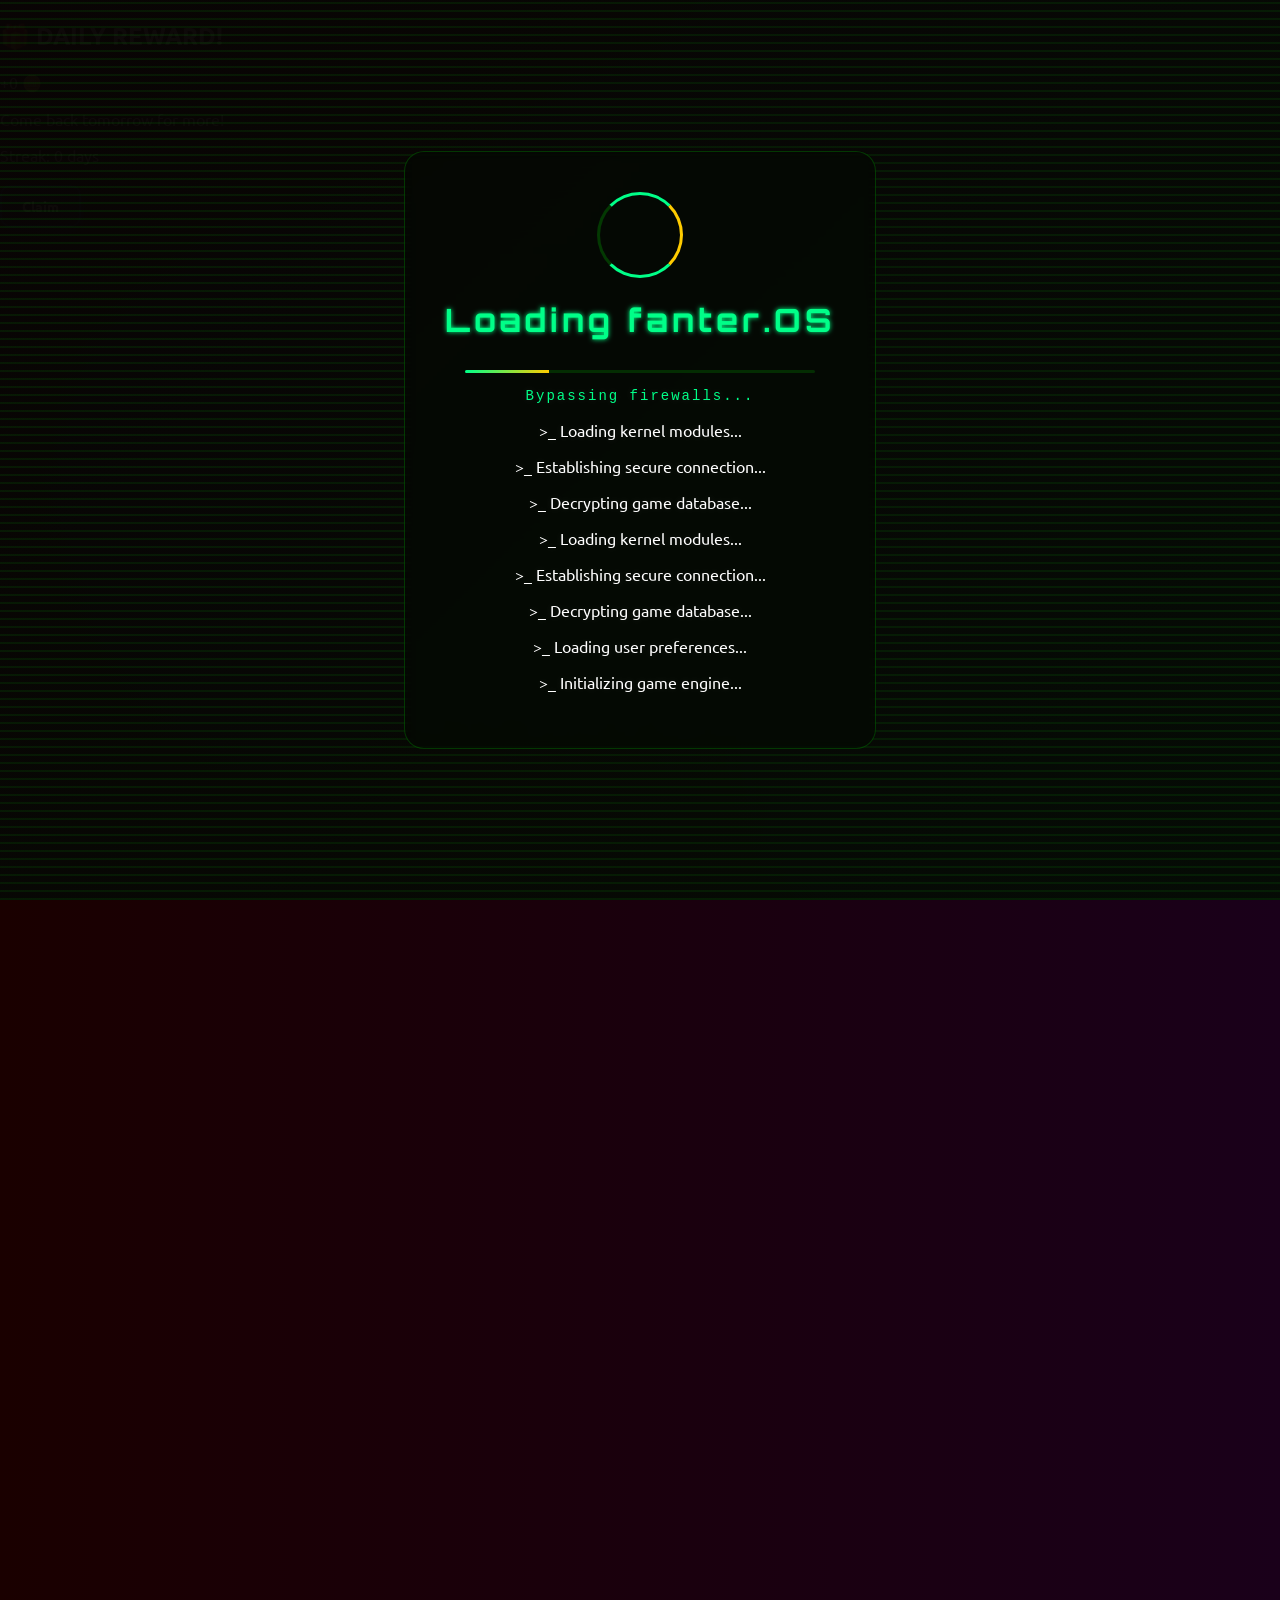
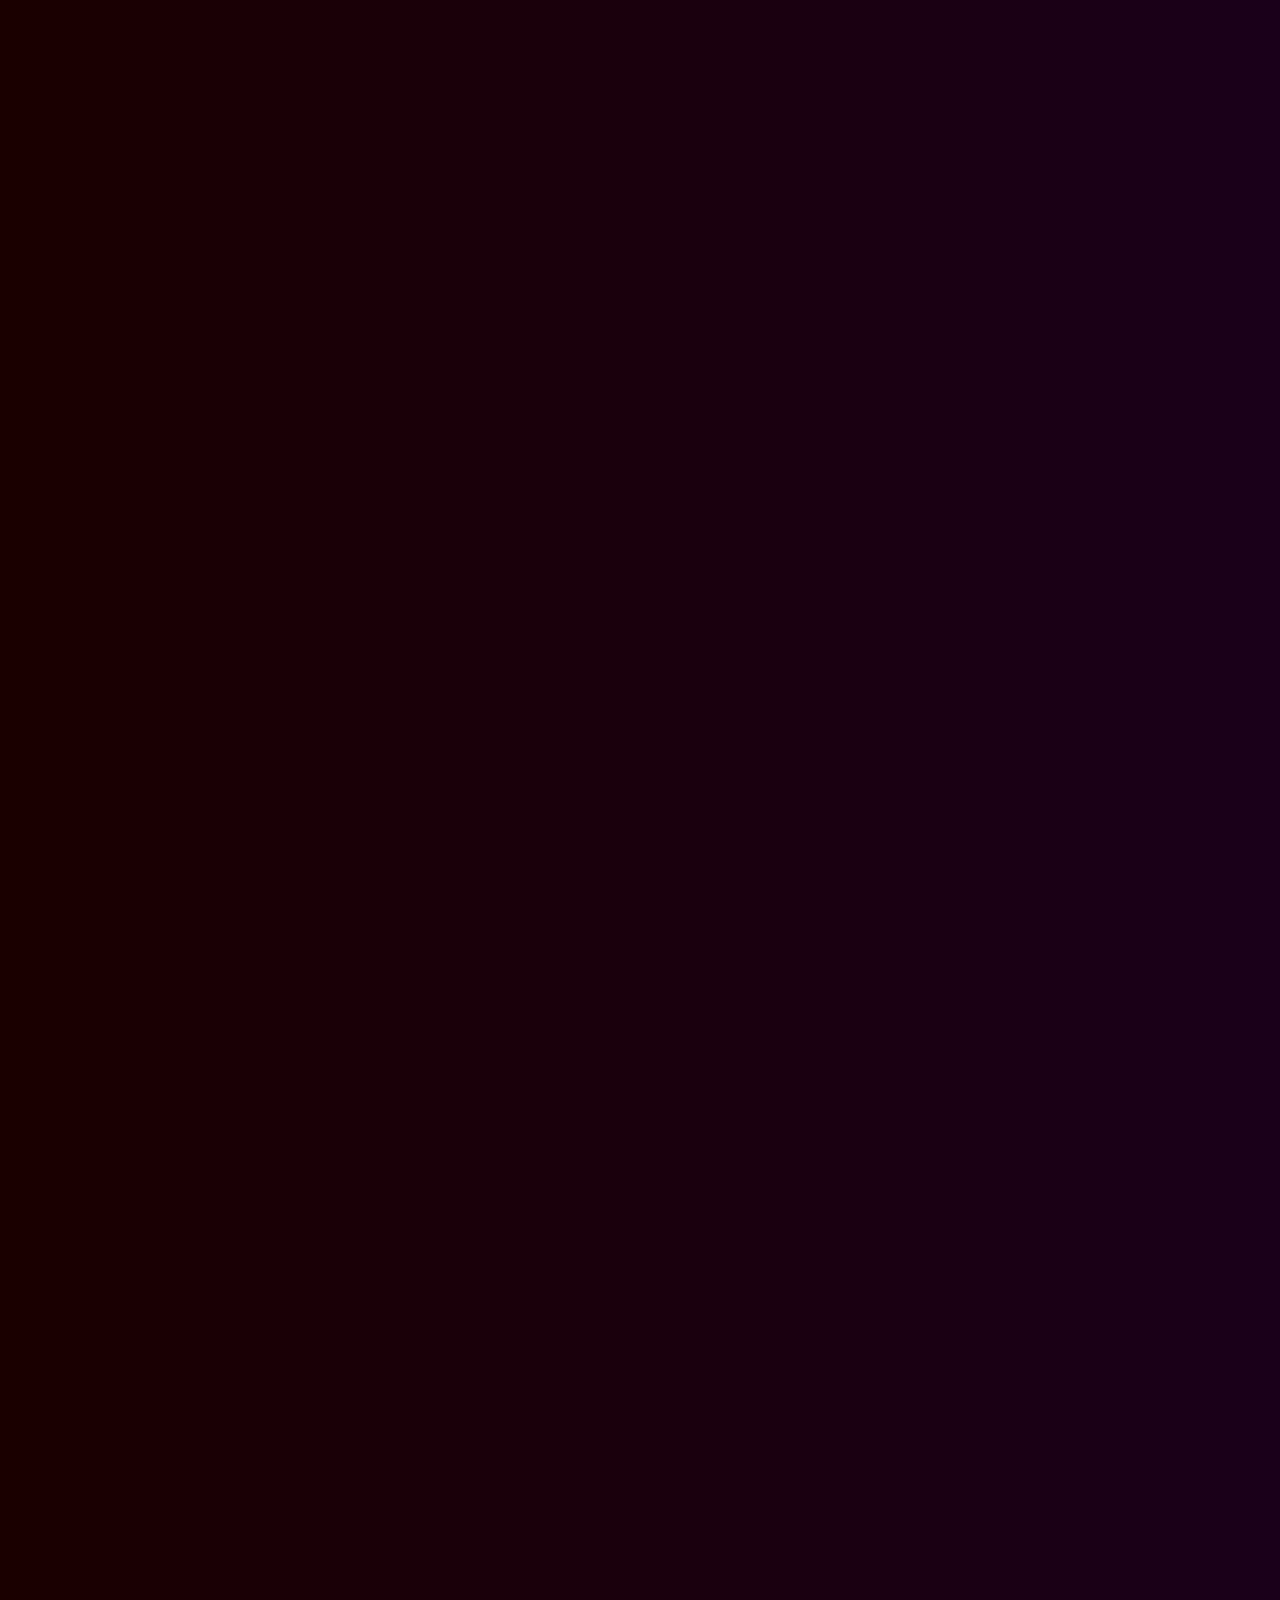
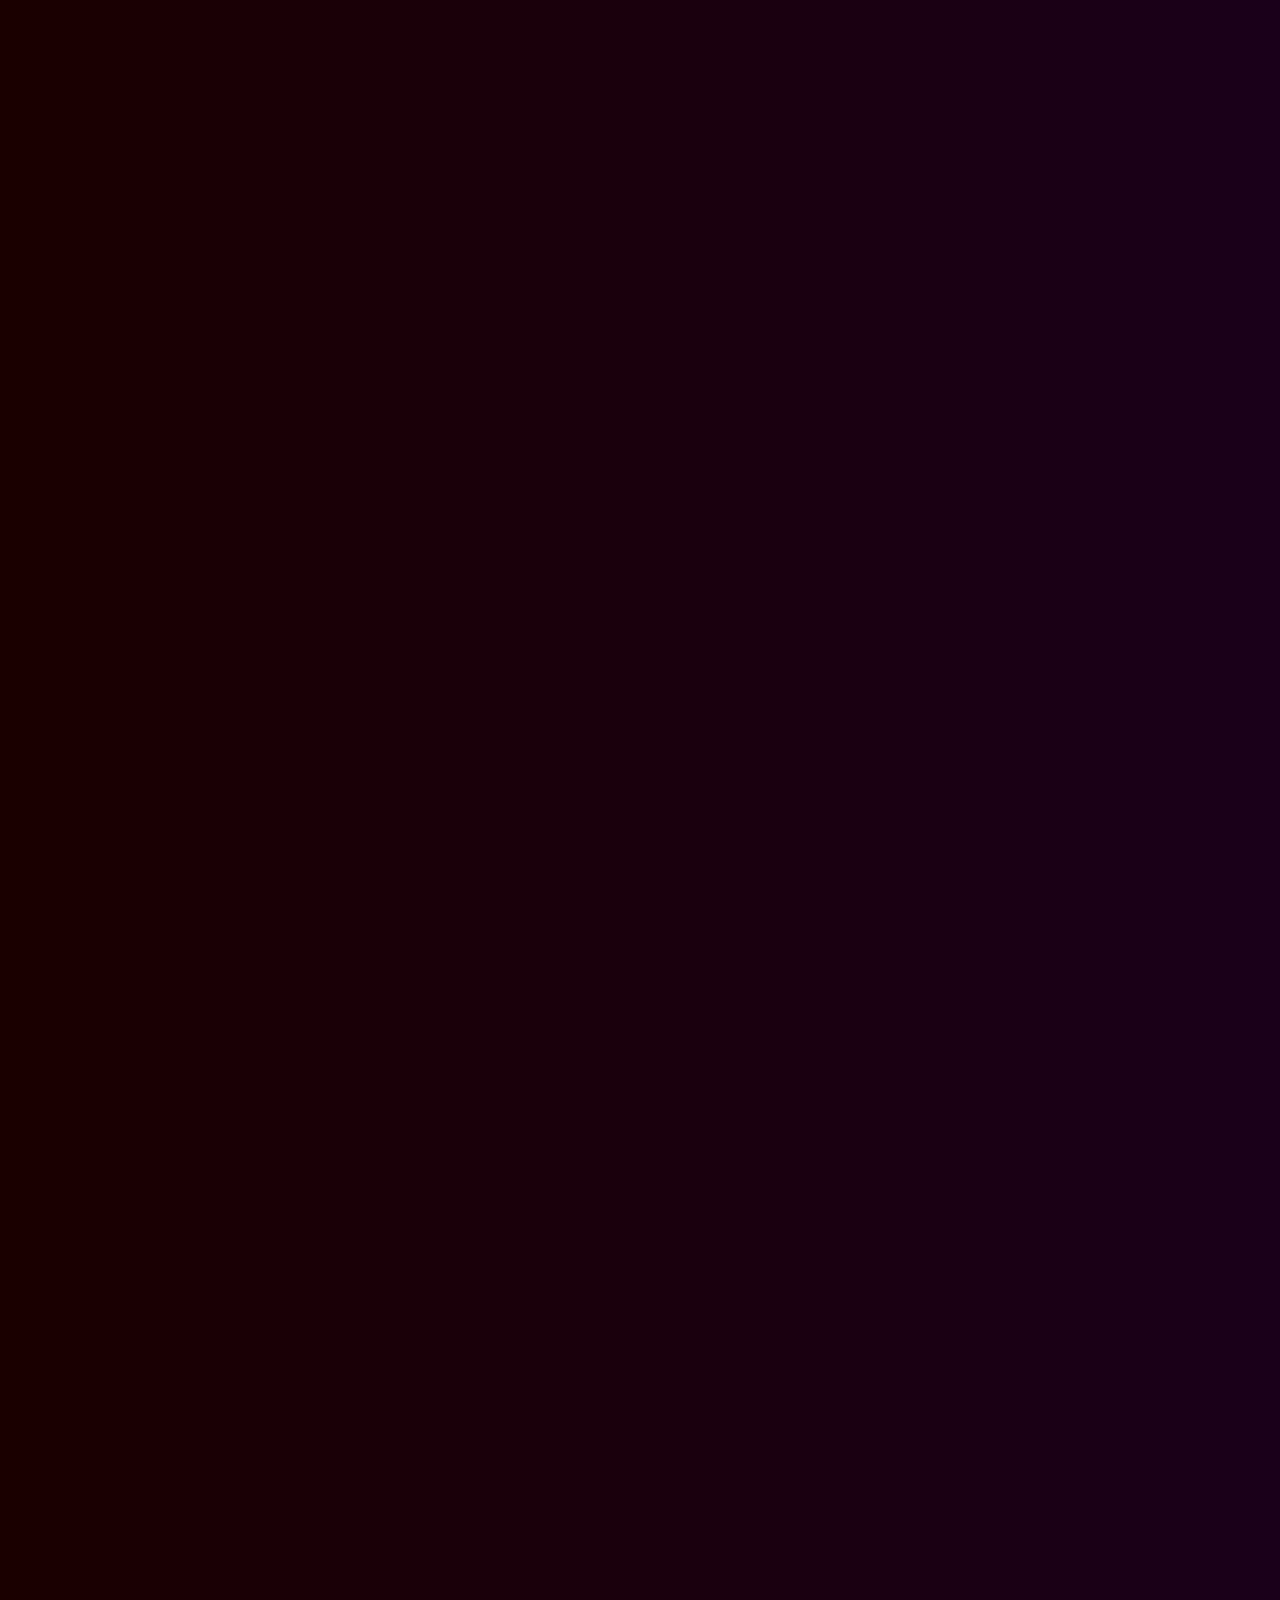
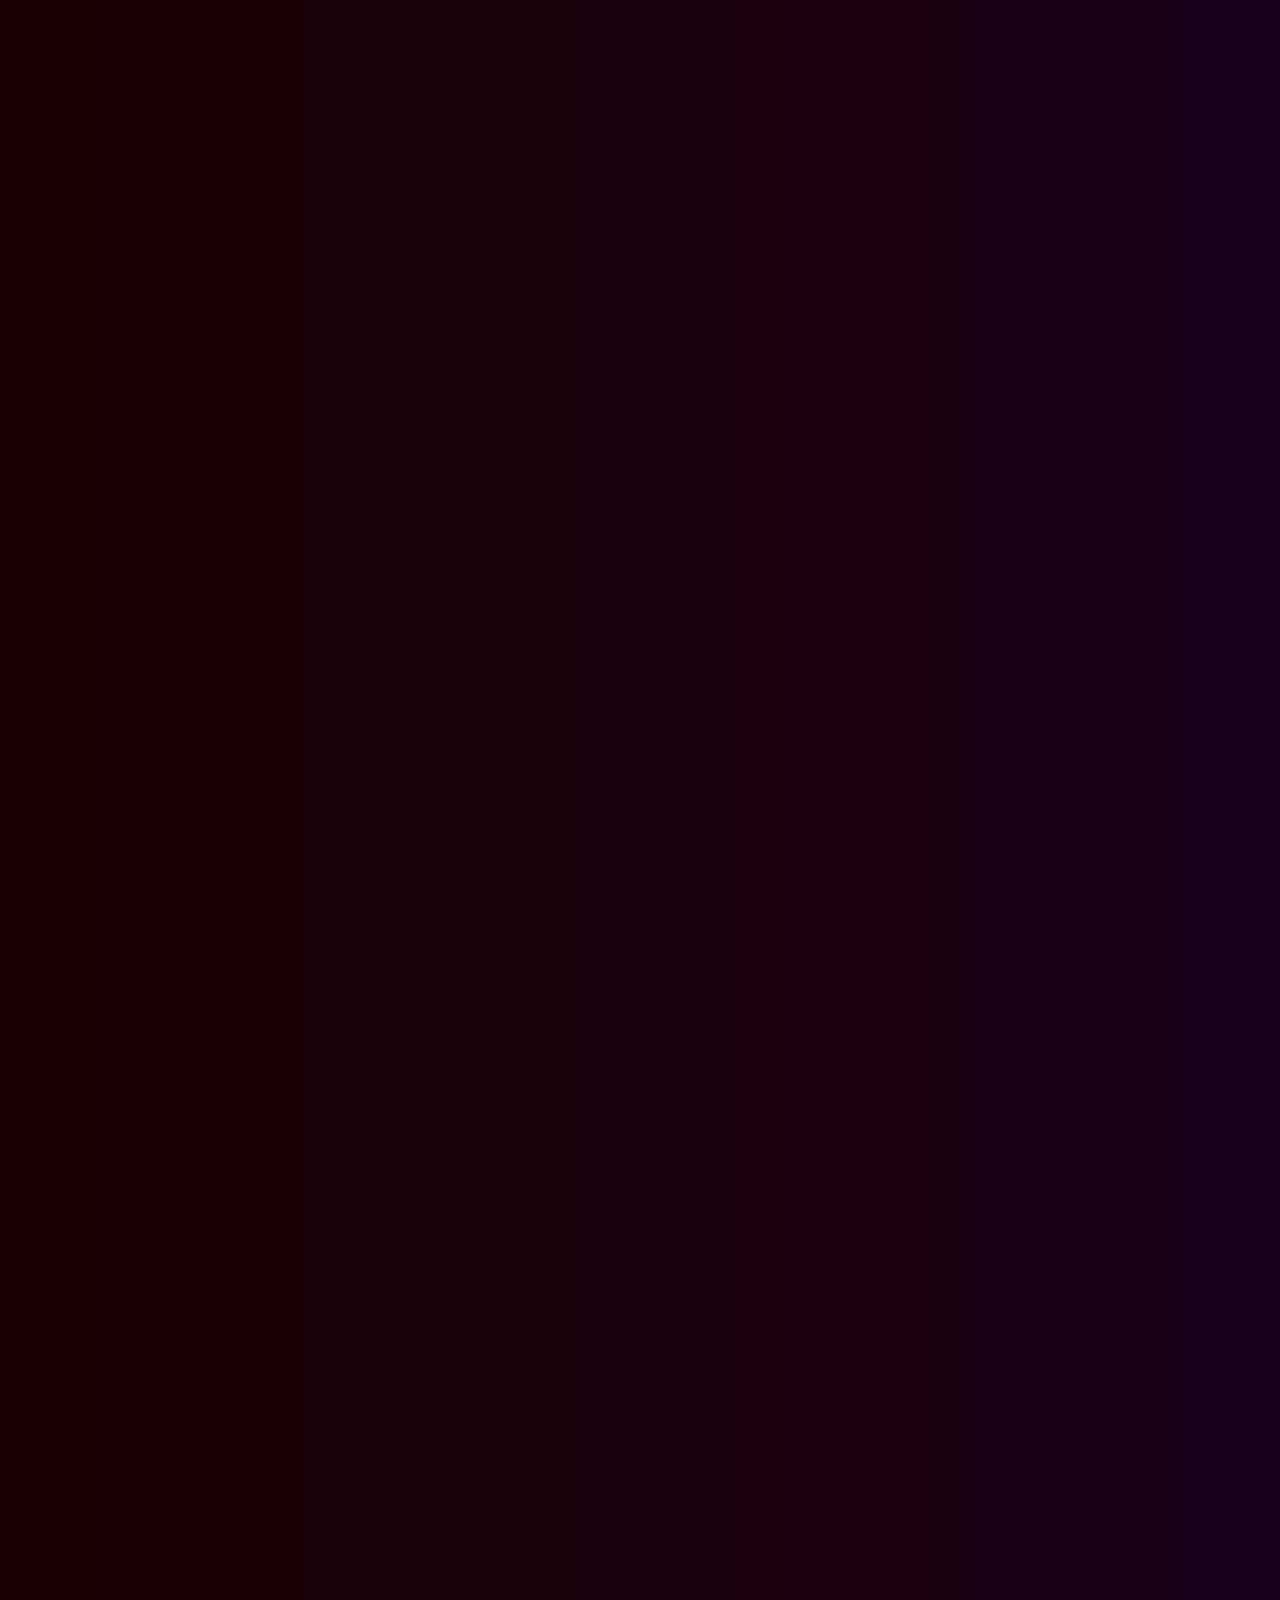
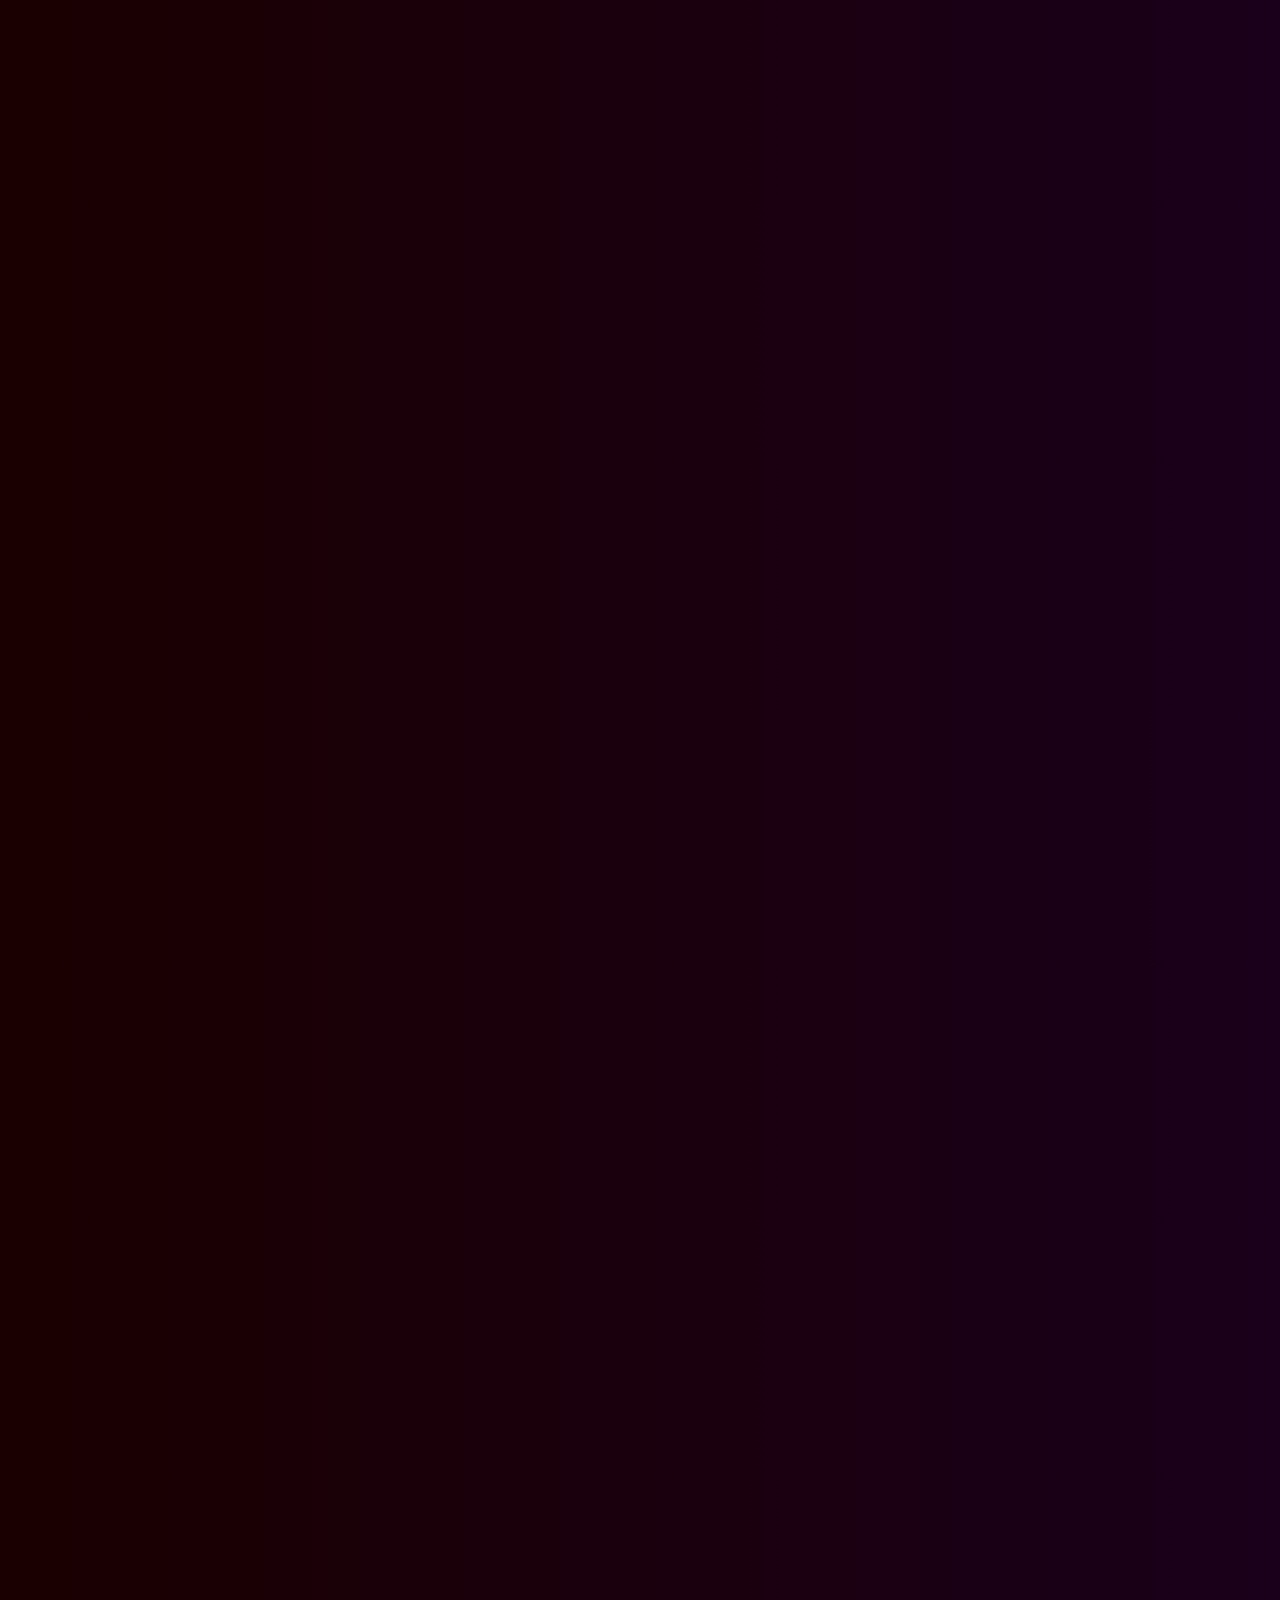
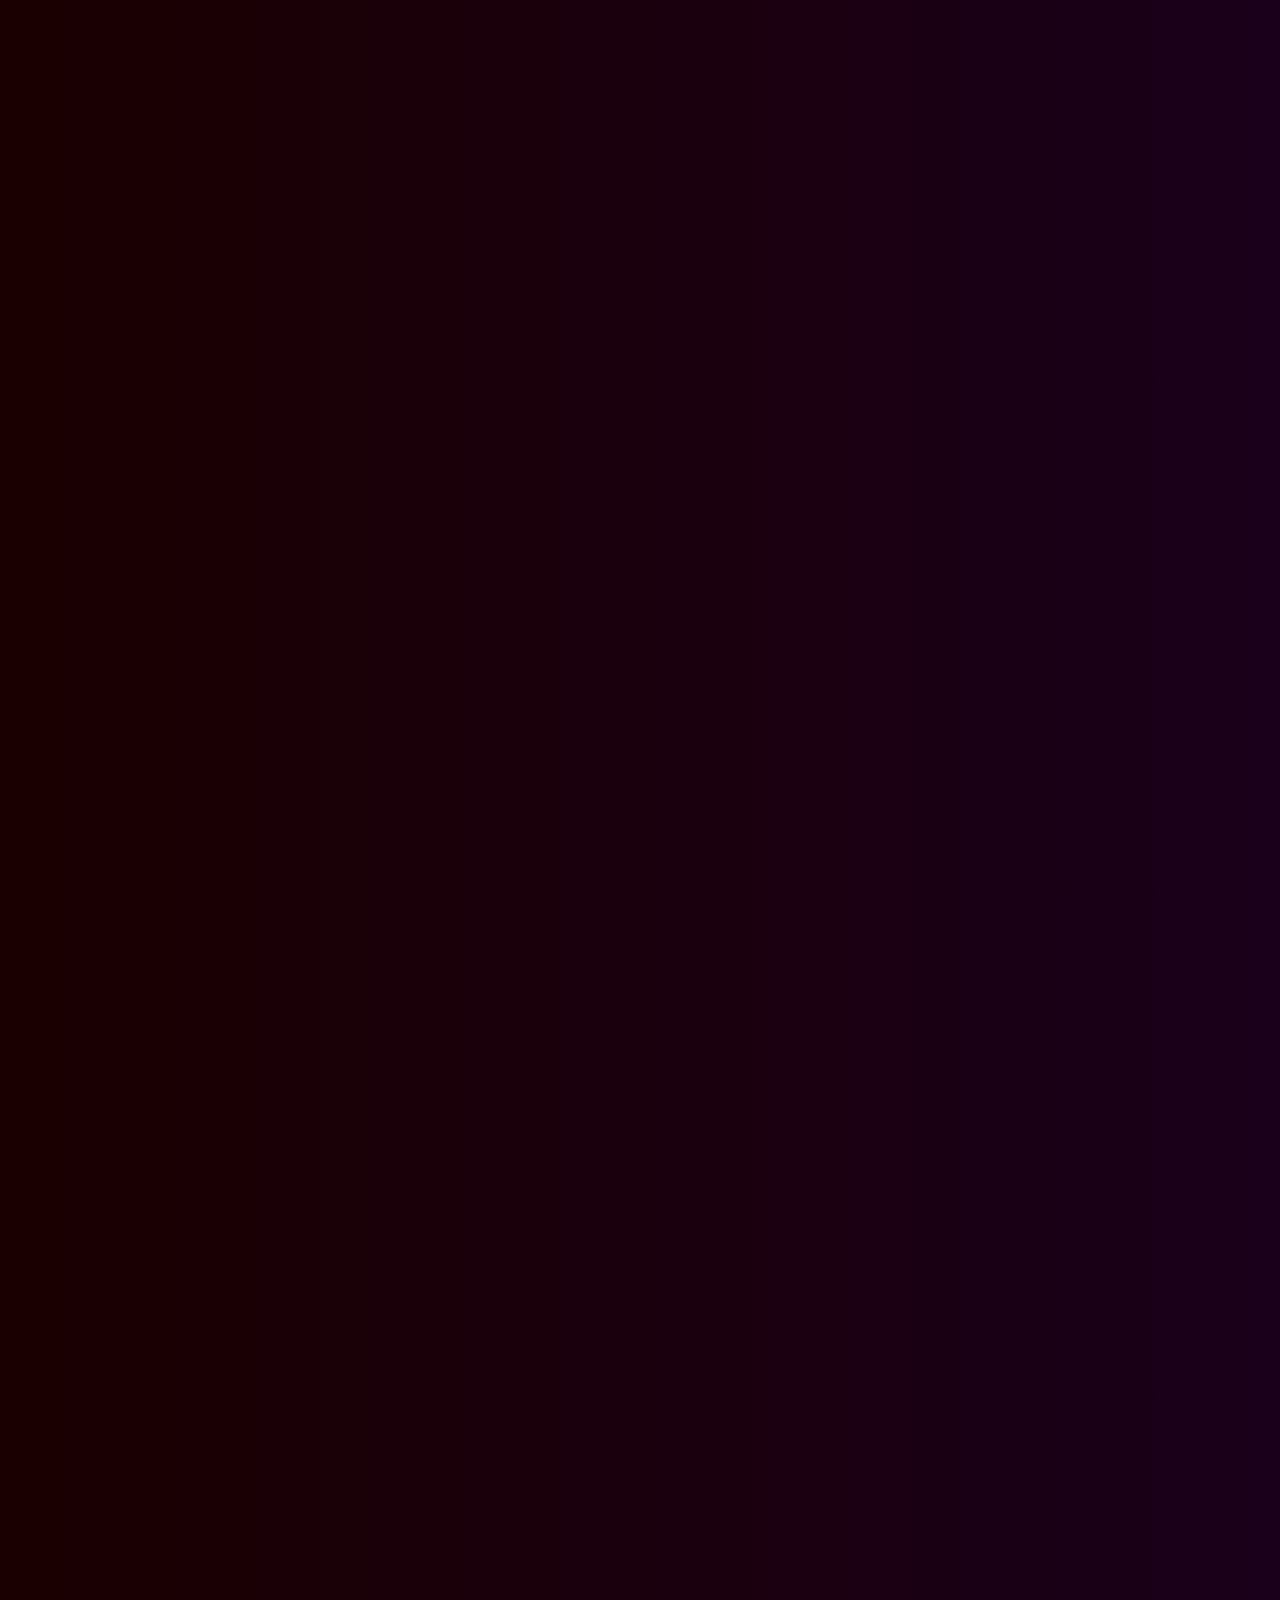
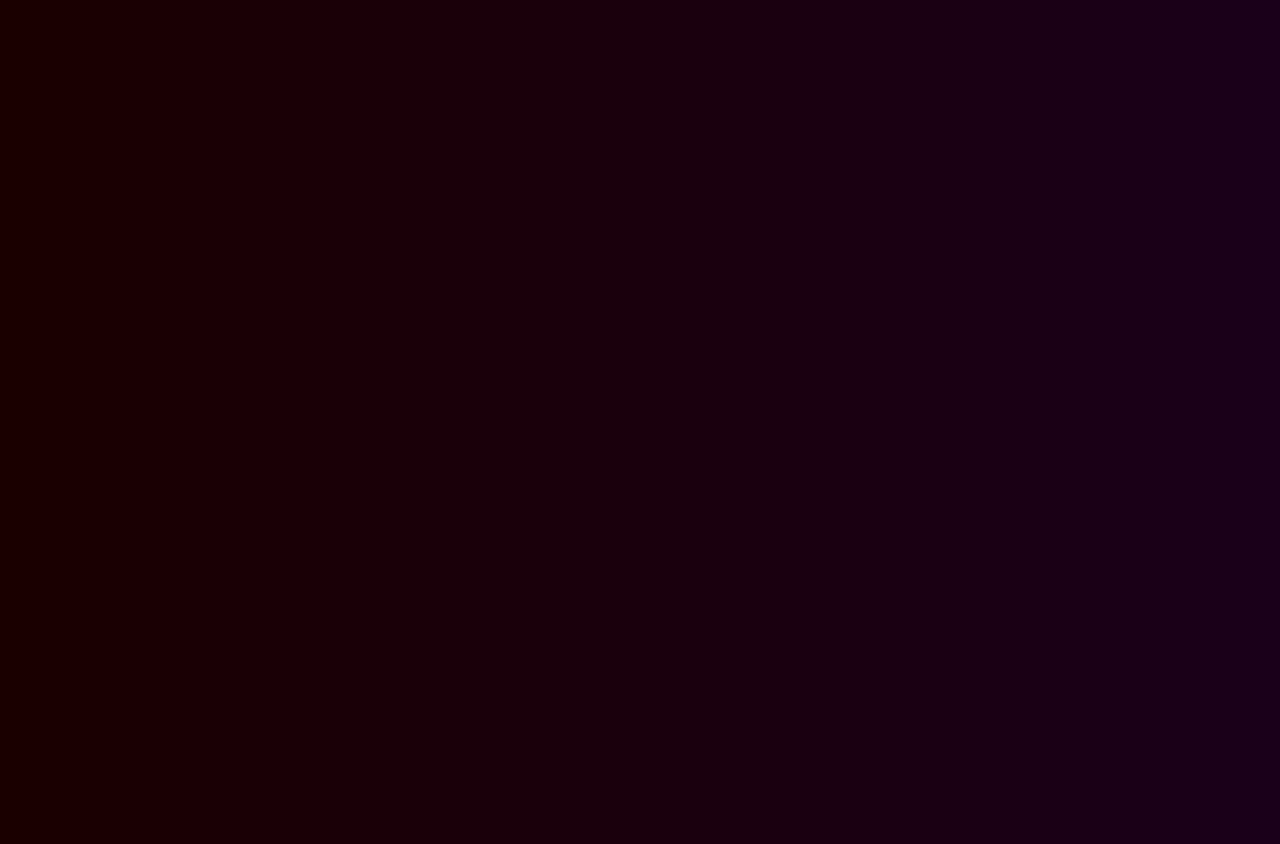
==== commit 4fafad49: "Update index.html" ====
--- a/index.html
+++ b/index.html
@@ -3,7 +3,7 @@
 <head>
   <meta charset="UTF-8" />
   <meta name="viewport" content="width=device-width, initial-scale=1.0" />
-  <title>fanter v0.3</title>
+  <title>fanter v0.05</title>
   <link rel="stylesheet" href="config/main.css" />
 </head>
 
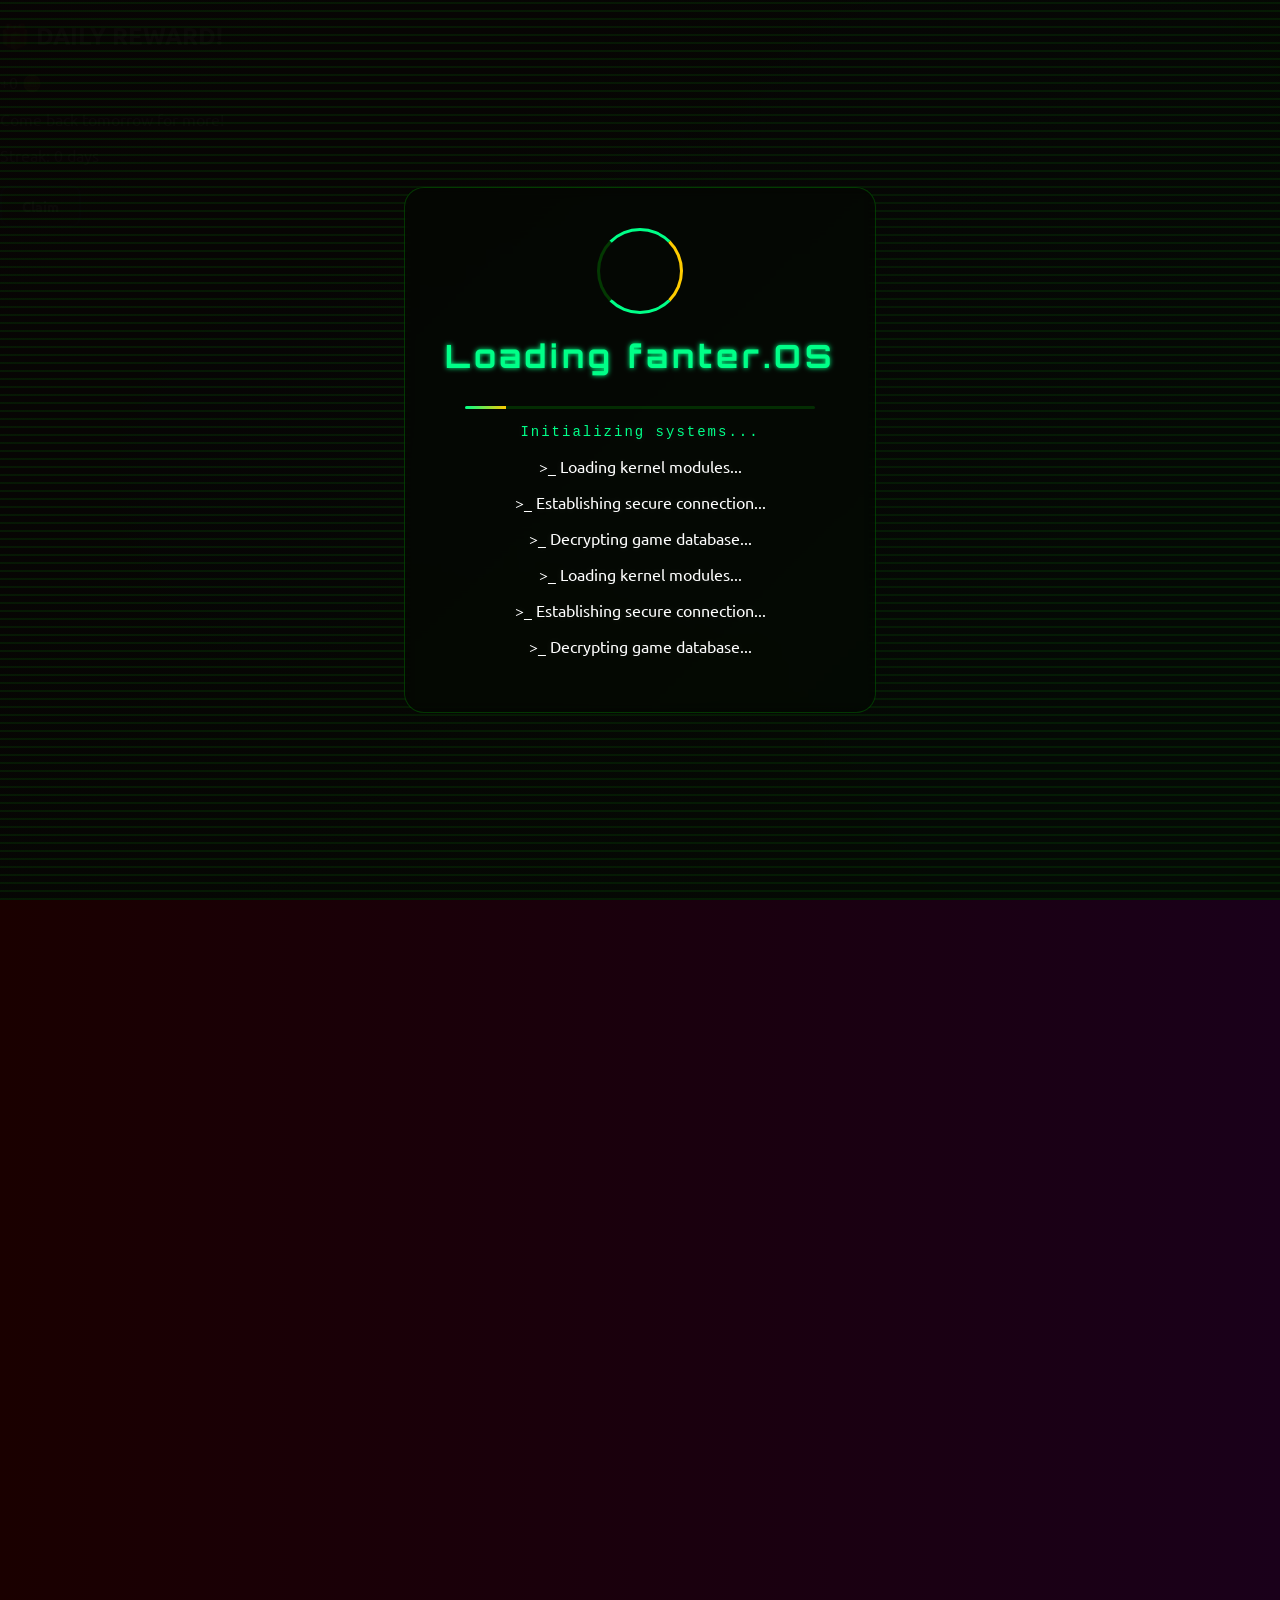
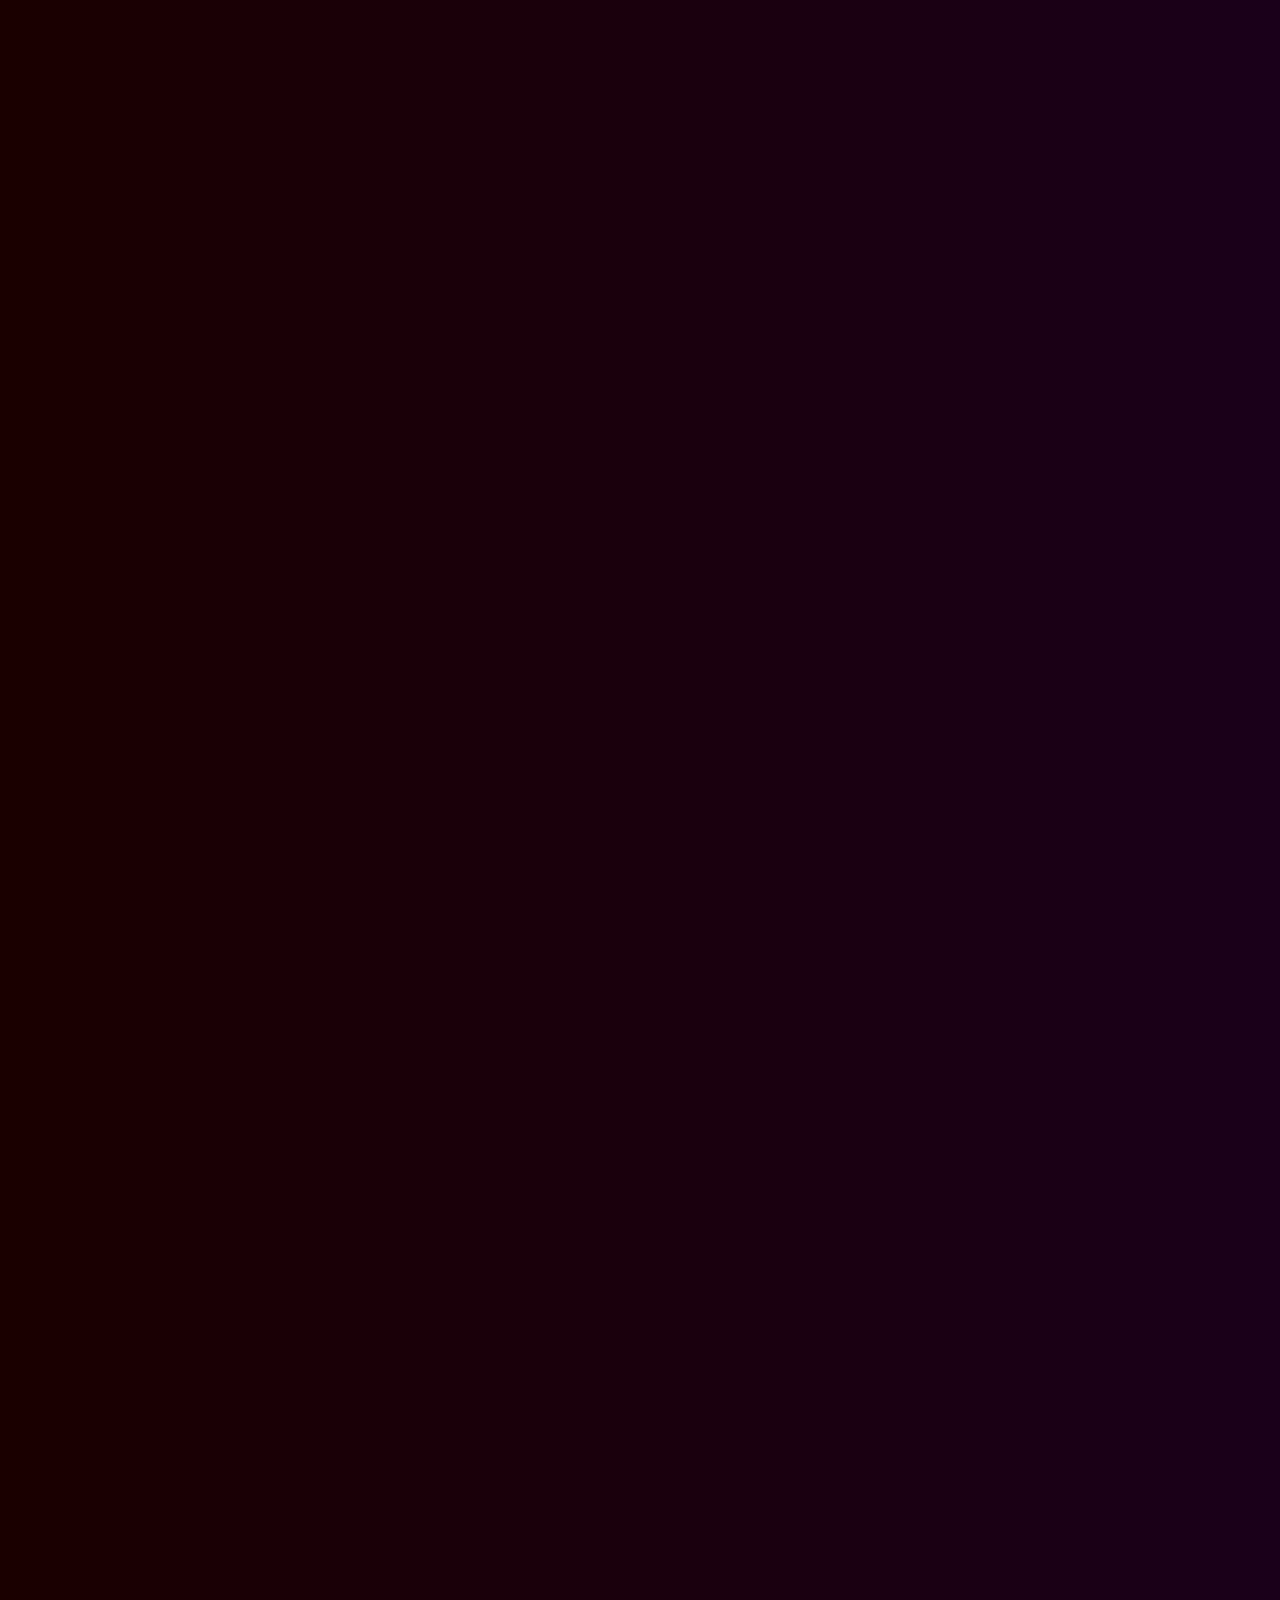
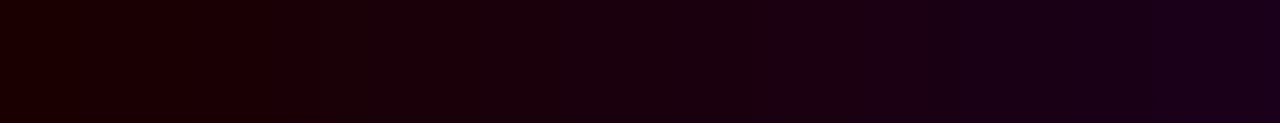
==== commit 132857e2: "Update index.html" ====
--- a/index.html
+++ b/index.html
@@ -5,8 +5,20 @@
   <meta name="viewport" content="width=device-width, initial-scale=1.0" />
   <title>fanter v0.05</title>
   <link rel="stylesheet" href="config/main.css" />
+  
+<script src="https://cdn.jsdelivr.net/npm/@supabase/supabase-js@2"></script>
+<script>
+  const SUPABASE_URL = "https://gvzgnclowylrrpovdvtw.supabase.co";
+  const SUPABASE_ANON_KEY = "eyJhbGciOiJIUzI1NiIsInR5cCI6IkpXVCJ9.eyJpc3MiOiJzdXBhYmFzZSIsInJlZiI6Imd2emduY2xvd3lscnJwb3ZkdnR3Iiwicm9sZSI6ImFub24iLCJpYXQiOjE3NzY0NjM5ODEsImV4cCI6MjA5MjAzOTk4MX0.p7oeYBVX870iSK-TLDRj6pfW7wLj7HJsTHjNWaNpL7o";
+  
+  // Make sure we create the client correctly
+  window.supabase = supabaseClient.createClient(SUPABASE_URL, SUPABASE_ANON_KEY);
+  console.log("✅ Supabase client created:", window.supabase);
+</script>
+  
 </head>
 
+  
 <body>
   <!-- Loading Screen -->
   <div id="loadingScreen">
@@ -750,5 +762,8 @@
       loadingScreen.addEventListener('click', (e) => e.stopPropagation());
     })();
   </script>
+
+
+
 </body>
 </html>
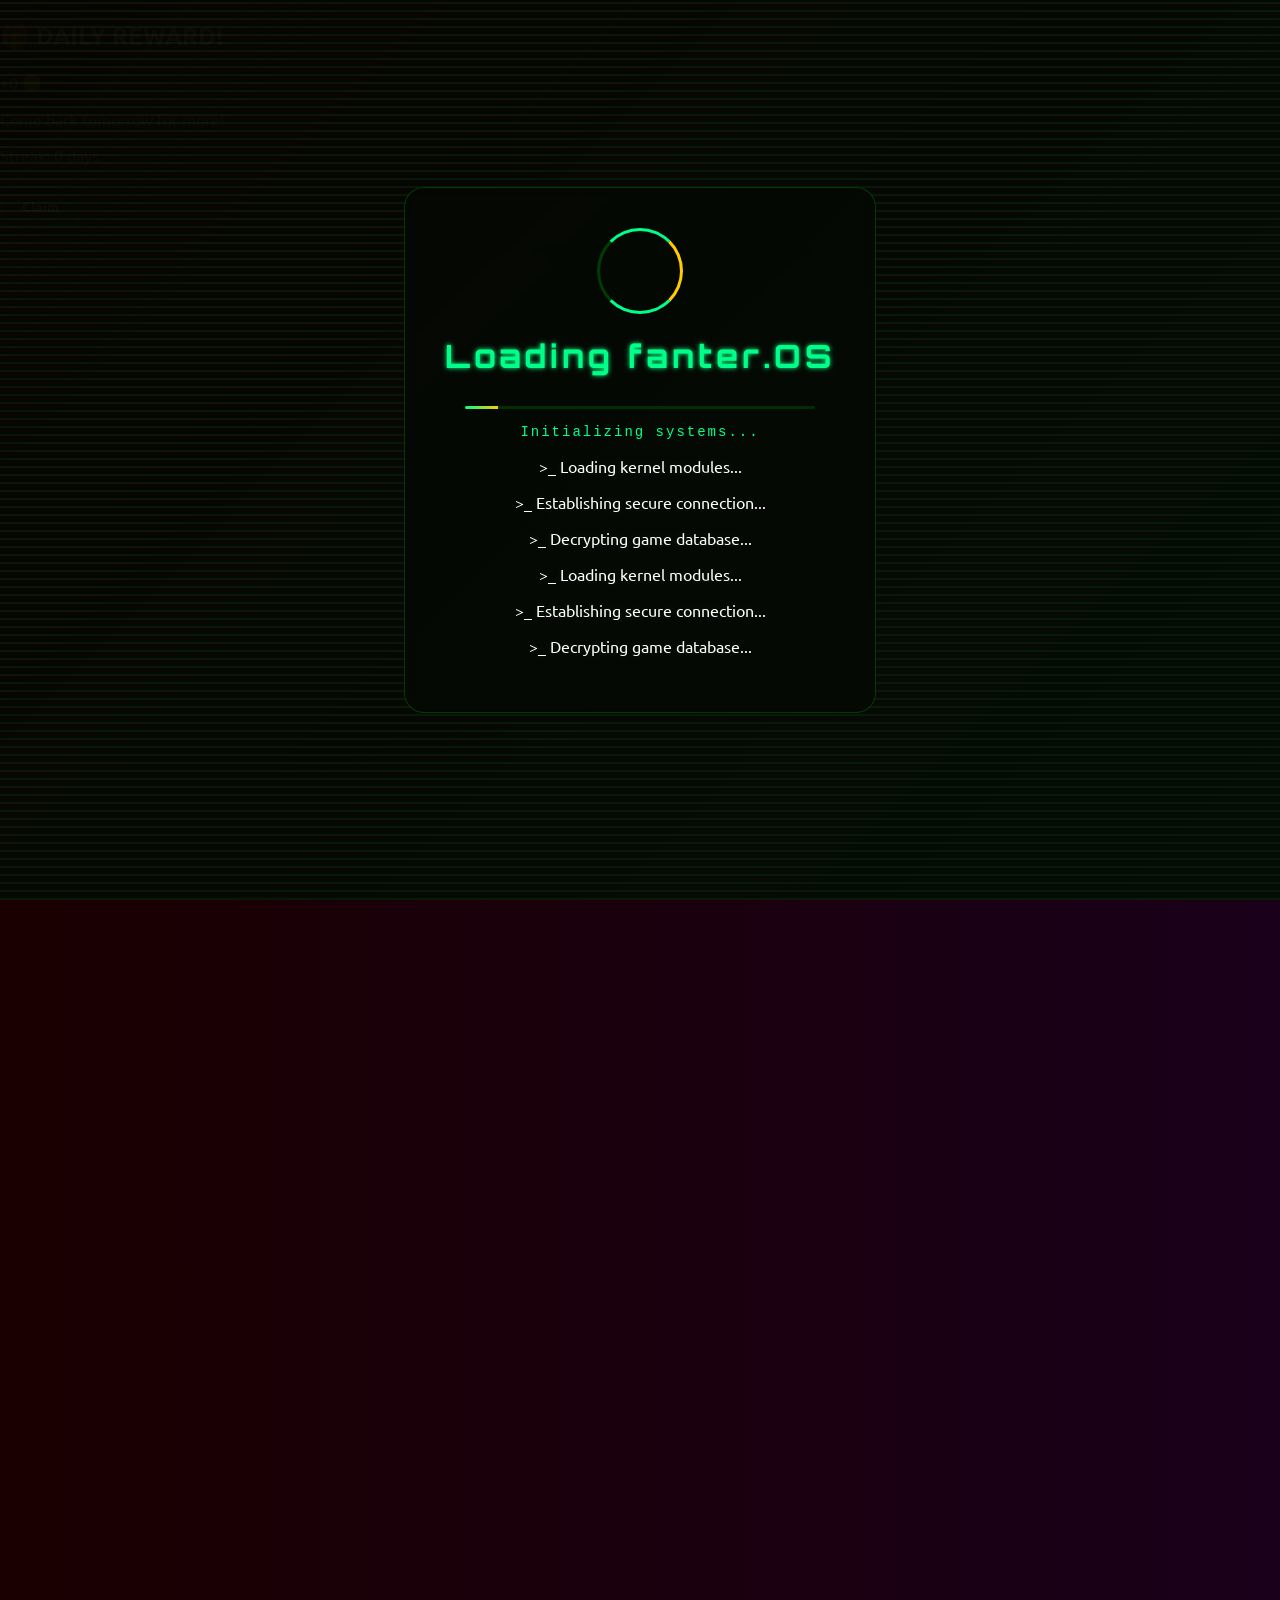
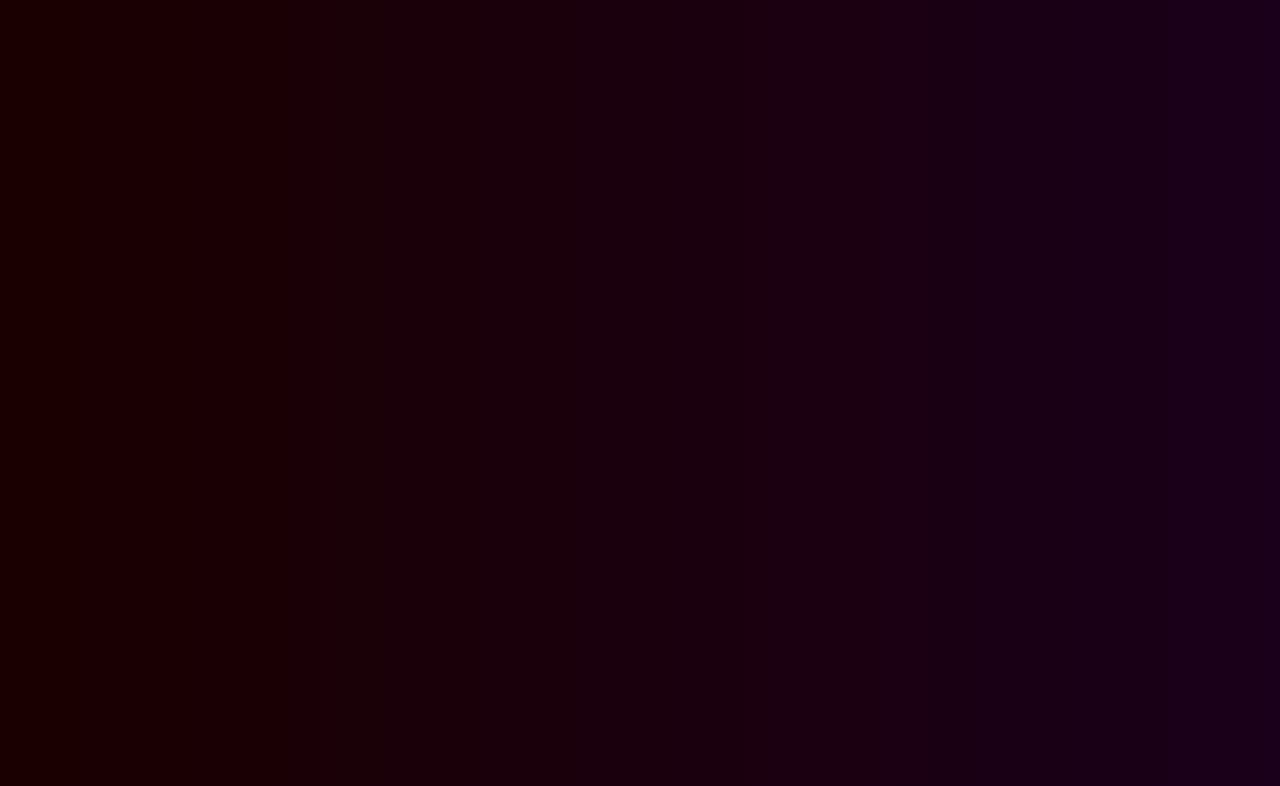
==== commit 5ac0c80c: "Update index.html" ====
--- a/index.html
+++ b/index.html
@@ -5,22 +5,27 @@
   <meta name="viewport" content="width=device-width, initial-scale=1.0" />
   <title>fanter v0.05</title>
   <link rel="stylesheet" href="config/main.css" />
-  
-<script src="https://cdn.jsdelivr.net/npm/@supabase/supabase-js@2"></script>
-<script>
-  const SUPABASE_URL = "https://gvzgnclowylrrpovdvtw.supabase.co";
-  const SUPABASE_ANON_KEY = "eyJhbGciOiJIUzI1NiIsInR5cCI6IkpXVCJ9.eyJpc3MiOiJzdXBhYmFzZSIsInJlZiI6Imd2emduY2xvd3lscnJwb3ZkdnR3Iiwicm9sZSI6ImFub24iLCJpYXQiOjE3NzY0NjM5ODEsImV4cCI6MjA5MjAzOTk4MX0.p7oeYBVX870iSK-TLDRj6pfW7wLj7HJsTHjNWaNpL7o";
-  
-  // Make sure we create the client correctly
-  window.supabase = supabaseClient.createClient(SUPABASE_URL, SUPABASE_ANON_KEY);
-  console.log("✅ Supabase client created:", window.supabase);
-</script>
-  
+  <script src="https://cdn.jsdelivr.net/npm/@supabase/supabase-js@2"></script>
+  <script>
+    const SUPABASE_URL = "https://gvzgnclowylrrpovdvtw.supabase.co";
+    const SUPABASE_ANON_KEY = "eyJhbGciOiJIUzI1NiIsInR5cCI6IkpXVCJ9.eyJpc3MiOiJzdXBhYmFzZSIsInJlZiI6Imd2emduY2xvd3lscnJwb3ZkdnR3Iiwicm9sZSI6ImFub24iLCJpYXQiOjE3NzY0NjM5ODEsImV4cCI6MjA5MjAzOTk4MX0.p7oeYBVX870iSK-TLDRj6pfW7wLj7HJsTHjNWaNpL7o";
+    window.supabase = supabase.createClient(SUPABASE_URL, SUPABASE_ANON_KEY);
+    console.log("✅ Supabase ready!");
+  </script>
+  <style>
+    .ai-quick-toggle { position:fixed; bottom:20px; left:20px; background:rgba(20,30,50,0.8); backdrop-filter:blur(10px); border:1px solid rgba(45,90,227,0.4); border-radius:30px; padding:8px 15px; display:flex; gap:10px; z-index:100; cursor:pointer; transition:all 0.2s; color:white; }
+    .ai-quick-toggle:hover { border-color:#ffcc00; transform:translateY(-2px); box-shadow:0 4px 15px rgba(255,204,0,0.3); }
+    .ai-toggle-icon { font-size:18px; }
+    #aiOverlayBg { display:none; position:fixed; top:0; left:0; width:100%; height:100%; background:linear-gradient(270deg,#1a0000,#1a0a00,#0d0d00,#001a00,#001a1a,#00001a,#0d001a,#1a001a,#1a0000); background-size:800% 800%; animation:gradientShift 22.5s linear infinite; backdrop-filter:blur(8px); z-index:999; }
+   #aiChatOverlay { display:none; position:fixed; top:50%; left:50%; transform:translate(-50%,-50%); width:100%; max-width: 700px; height:85vh; background:rgba(20,30,50,0.95); backdrop-filter:blur(12px); border:1px solid rgba(45,90,227,0.4); border-radius:20px; z-index:1000; box-shadow:0 20px 40px rgba(0,0,0,0.5); }
+   #aiChatOverlay iframe { width:100%; height:490px; border:none; border-radius:0 0 20px 20px; }
+    .chat-header { padding:15px; border-bottom:1px solid rgba(255,255,255,0.1); display:flex; justify-content:space-between; align-items:center; }
+    .chat-header span { color:#ffcc00; font-family:Orbitron; font-size:16px; }
+    .chat-header button { background:none; border:none; color:white; cursor:pointer; font-size:20px; opacity:0.7; transition:opacity 0.2s; }
+    .chat-header button:hover { opacity:1; }
+  </style>
 </head>
-
-  
 <body>
-  <!-- Loading Screen -->
   <div id="loadingScreen">
     <canvas id="matrixCanvas"></canvas>
     <div class="matrix-scanlines"></div>
@@ -28,50 +33,47 @@
     <div class="loading-content">
       <div class="loading-icon"></div>
       <h1 class="loading-title">Loading fanter.OS</h1>
-      <div class="loading-progress">
-        <div class="loading-progress-bar"></div>
-      </div>
+      <div class="loading-progress"><div class="loading-progress-bar"></div></div>
       <p class="loading-status" id="loadingStatus">Initializing systems...</p>
       <div class="loading-commands" id="loadingCommands">
-        <p>>_ Loading kernel modules...</p>
-        <p>>_ Establishing secure connection...</p>
-        <p>>_ Decrypting game database...</p>
+        <p>>_ Loading kernel modules...</p><p>>_ Establishing secure connection...</p><p>>_ Decrypting game database...</p>
       </div>
     </div>
   </div>
-
   <div id="whiteFlash"></div>
   <div id="revealOverlay"></div>
 
-  <!-- Daily Login Bonus Overlay -->
   <div id="dailyBonusOverlay" class="daily-bonus-overlay">
     <div class="daily-bonus-card">
       <h2>🎁 DAILY REWARD!</h2>
       <div class="daily-reward" id="dailyRewardAmount">+0 🪙</div>
       <p>Come back tomorrow for more!</p>
       <div class="daily-streak" id="dailyStreakText">Streak: 0 days</div>
-      <button class="settings-btn" onclick="closeDailyBonus()" style="margin-top: 20px;">Claim</button>
+      <button class="settings-btn" onclick="closeDailyBonus()" style="margin-top:20px;">Claim</button>
     </div>
   </div>
 
-  <!-- Main Content -->
-  <div id="mainContent" style="opacity: 0; visibility: hidden;">
-    <!-- Session Timer (Top Left) -->
+  <div id="mainContent" style="opacity:0;visibility:hidden;">
     <div id="sessionTimer">
       <div class="timer-icon">⏱️</div>
-      <div class="timer-display">
-        <span id="timerHours">00</span>:<span id="timerMinutes">00</span>:<span id="timerSeconds">00</span>
-      </div>
+      <div class="timer-display"><span id="timerHours">00</span>:<span id="timerMinutes">00</span>:<span id="timerSeconds">00</span></div>
       <div class="timer-label">session time</div>
     </div>
 
-    <!-- Quick Theme Toggle (Bottom Left) -->
-    <div class="theme-quick-toggle" id="themeQuickToggle" onclick="quickToggleTheme()">
-      <span class="theme-toggle-icon">🌙</span>
-      <span>dark</span>
-    </div>
-
-    <!-- Account Button (Top Right) -->
+    <div class="ai-quick-toggle" id="aiQuickToggle" onclick="toggleAIChat()">
+      <span class="ai-toggle-icon">💬</span>
+      <span>chat</span>
+    </div>
+
+    <div id="aiOverlayBg" onclick="toggleAIChat()"></div>
+    <div id="aiChatOverlay">
+      <div class="chat-header">
+        <span>💬 fanter ai</span>
+        <button onclick="toggleAIChat()">✕</button>
+      </div>
+      <iframe src="https://chipikipal800.github.io/fanter.ai/"></iframe>
+    </div>
+
     <div class="account-btn-container">
       <button class="account-btn" id="accountBtn" onclick="window.location.href='fantaccount.html'">
         <span class="account-icon">👤</span>
@@ -79,7 +81,6 @@
       </button>
     </div>
 
-    <!-- Coin Display (Below Session Timer) -->
     <div class="coin-display-header">
       <span class="coin-icon">🪙</span>
       <span id="headerCoinAmount" class="coin-amount-header">0</span>
@@ -91,28 +92,22 @@
     <div class="center">
       <h1 id="title"></h1>
       <p id="subtitle"></p>
-      <div style="display: flex; gap: 10px; justify-content: center; flex-wrap: wrap;">
+      <div style="display:flex;gap:10px;justify-content:center;flex-wrap:wrap;">
         <button class="settings-btn" onclick="window.location.href='settings.html'">⚙ Settings</button>
         <button class="settings-btn" onclick="window.location.href='shop.html'">🛒 Shop</button>
       </div>
     </div>
     
-    <!-- Game of the Day -->
-    <div id="gameOfDay" class="game-of-day" style="display: none;">
-      <div class="game-of-day-label">
-        <span>🌟 GAME OF THE DAY</span>
-      </div>
+    <div id="gameOfDay" class="game-of-day" style="display:none;">
+      <div class="game-of-day-label"><span>🌟 GAME OF THE DAY</span></div>
       <div class="game-of-day-name" id="gameOfDayName">Loading...</div>
       <button class="game-of-day-play" id="gameOfDayPlay">Play Now →</button>
     </div>
     
-    <div class="center" style="position: relative;">
+    <div class="center" style="position:relative;">
       <input type="text" id="searchInput" placeholder="search 4 games" />
       <div id="searchHistory" class="search-history">
-        <div class="search-history-header">
-          <span>recent searches</span>
-          <span class="search-history-clear" onclick="clearSearchHistory()">clear all</span>
-        </div>
+        <div class="search-history-header"><span>recent searches</span><span class="search-history-clear" onclick="clearSearchHistory()">clear all</span></div>
         <div id="searchHistoryList"></div>
       </div>
     </div>
@@ -120,650 +115,168 @@
     <div id="gamesContainer"></div>
     
     <div class="footer">
-      <a style="font-weight: 700">a site created by abcatlmfao, / chipikipal800, / abcatlmfao69;</a>
-      <a style="font-weight: 700" class="link" href="https://dsc.gg/parcoil">parcoil network</a>
+      <a style="font-weight:700">a site created by abcatlmfao</a>
+      <a style="font-weight:700" class="link" href="https://dsc.gg/parcoil">parcoil network</a>
     </div>
   </div>
 
-  <!-- Scripts -->
   <script src="config/theme-loader.js"></script>
   <script src="config/main.js"></script>
   <script src="config/quicklaunch.js"></script>
   <script src="config/categories.js"></script>
   <script src="config/gamedetails.js"></script>
 
-  <!-- Session Timer Script -->
   <script>
+    function toggleAIChat() {
+      const overlay = document.getElementById('aiChatOverlay');
+      const bg = document.getElementById('aiOverlayBg');
+      if (overlay.style.display === 'none' || !overlay.style.display) {
+        overlay.style.display = 'block';
+        bg.style.display = 'block';
+      } else {
+        overlay.style.display = 'none';
+        bg.style.display = 'none';
+      }
+    }
+
+    // Session Timer
     (function() {
-      let sessionStart = localStorage.getItem('sessionStart');
-      let totalPausedTime = 0;
-      let pausedStart = null;
-      let timerInterval = null;
-      let isTabActive = true;
-
-      if (!sessionStart) {
-        sessionStart = Date.now();
-        localStorage.setItem('sessionStart', sessionStart);
-      } else {
-        sessionStart = parseInt(sessionStart);
-      }
-
-      if (localStorage.getItem('totalPausedTime')) {
-        totalPausedTime = parseInt(localStorage.getItem('totalPausedTime'));
-      }
-
+      let sessionStart = localStorage.getItem('sessionStart') || Date.now();
+      if (!localStorage.getItem('sessionStart')) localStorage.setItem('sessionStart', sessionStart);
+      else sessionStart = parseInt(sessionStart);
+      let totalPausedTime = parseInt(localStorage.getItem('totalPausedTime') || '0');
+      let pausedStart = null, timerInterval = null;
+      
       function updateTimerDisplay() {
-        const now = Date.now();
-        const activeTime = now - sessionStart - totalPausedTime;
-        
-        const hours = Math.floor(activeTime / 3600000);
-        const minutes = Math.floor((activeTime % 3600000) / 60000);
-        const seconds = Math.floor((activeTime % 60000) / 1000);
-        
-        const timerHours = document.getElementById('timerHours');
-        const timerMinutes = document.getElementById('timerMinutes');
-        const timerSeconds = document.getElementById('timerSeconds');
-        
-        if (timerHours) timerHours.textContent = hours.toString().padStart(2, '0');
-        if (timerMinutes) timerMinutes.textContent = minutes.toString().padStart(2, '0');
-        if (timerSeconds) timerSeconds.textContent = seconds.toString().padStart(2, '0');
-      }
-
-      function startTimer() {
-        if (timerInterval) clearInterval(timerInterval);
-        updateTimerDisplay();
-        timerInterval = setInterval(updateTimerDisplay, 1000);
-      }
-
-      function pauseTimer() {
-        if (pausedStart === null) {
-          pausedStart = Date.now();
-          if (timerInterval) {
-            clearInterval(timerInterval);
-            timerInterval = null;
-          }
-        }
-      }
-
-      function resumeTimer() {
-        if (pausedStart !== null) {
-          totalPausedTime += (Date.now() - pausedStart);
-          localStorage.setItem('totalPausedTime', totalPausedTime);
-          pausedStart = null;
-          startTimer();
-        }
-      }
-
-      document.addEventListener('visibilitychange', () => {
-        if (document.hidden) pauseTimer();
-        else resumeTimer();
-      });
-      
-      window.addEventListener('focus', () => {
-        isTabActive = true;
-        if (!document.hidden) resumeTimer();
-      });
-      
-      window.addEventListener('blur', () => {
-        isTabActive = false;
-        pauseTimer();
-      });
-      
+        const activeTime = Date.now() - sessionStart - totalPausedTime;
+        const h = Math.floor(activeTime / 3600000), m = Math.floor((activeTime % 3600000) / 60000), s = Math.floor((activeTime % 60000) / 1000);
+        document.getElementById('timerHours').textContent = h.toString().padStart(2,'0');
+        document.getElementById('timerMinutes').textContent = m.toString().padStart(2,'0');
+        document.getElementById('timerSeconds').textContent = s.toString().padStart(2,'0');
+      }
+      
+      function startTimer() { if(timerInterval) clearInterval(timerInterval); updateTimerDisplay(); timerInterval = setInterval(updateTimerDisplay, 1000); }
+      function pauseTimer() { if(pausedStart===null) { pausedStart = Date.now(); if(timerInterval) { clearInterval(timerInterval); timerInterval = null; } } }
+      function resumeTimer() { if(pausedStart!==null) { totalPausedTime += Date.now() - pausedStart; localStorage.setItem('totalPausedTime', totalPausedTime); pausedStart = null; startTimer(); } }
+      
+      document.addEventListener('visibilitychange', () => document.hidden ? pauseTimer() : resumeTimer());
+      window.addEventListener('focus', () => { if(!document.hidden) resumeTimer(); });
+      window.addEventListener('blur', pauseTimer);
       startTimer();
     })();
-  </script>
-
-  <!-- Quick Theme Toggle Script -->
-  <script>
-    function quickToggleTheme() {
-      const currentTheme = localStorage.getItem('quickTheme') || 'dark';
-      const newTheme = currentTheme === 'dark' ? 'light' : 'dark';
-      localStorage.setItem('quickTheme', newTheme);
-      
-      if (newTheme === 'dark') {
-        document.body.classList.add('theme-dark');
-        document.body.classList.remove('theme-light');
-        document.querySelector('#themeQuickToggle .theme-toggle-icon').textContent = '🌙';
-        document.querySelector('#themeQuickToggle span:last-child').textContent = 'dark';
-      } else {
-        document.body.classList.add('theme-light');
-        document.body.classList.remove('theme-dark');
-        document.querySelector('#themeQuickToggle .theme-toggle-icon').textContent = '☀️';
-        document.querySelector('#themeQuickToggle span:last-child').textContent = 'light';
-      }
-    }
-    
-    // Load saved theme
-    const savedQuickTheme = localStorage.getItem('quickTheme');
-    if (savedQuickTheme === 'light') {
-      document.body.classList.add('theme-light');
-      document.querySelector('#themeQuickToggle .theme-toggle-icon').textContent = '☀️';
-      document.querySelector('#themeQuickToggle span:last-child').textContent = 'light';
-    }
-  </script>
-
-  <!-- Daily Bonus Script -->
-  <script>
+
+    // Daily Bonus
     function checkDailyBonus() {
-      const lastClaim = localStorage.getItem('lastDailyClaim');
-      const today = new Date().toDateString();
+      const lastClaim = localStorage.getItem('lastDailyClaim'), today = new Date().toDateString();
       let streak = parseInt(localStorage.getItem('dailyStreak') || '0');
-      
       if (lastClaim !== today) {
-        const yesterday = new Date();
-        yesterday.setDate(yesterday.getDate() - 1);
-        const yesterdayStr = yesterday.toDateString();
-        
-        if (lastClaim === yesterdayStr) {
-          streak++;
-        } else {
-          streak = 1;
-        }
-        
-        const baseReward = 50;
-        const streakBonus = Math.min(streak, 7) * 10;
-        const totalReward = baseReward + streakBonus;
-        
-        document.getElementById('dailyRewardAmount').textContent = `+${totalReward} 🪙`;
-        document.getElementById('dailyStreakText').textContent = `Streak: ${streak} day${streak !== 1 ? 's' : ''}`;
-        
-        window.pendingDailyReward = totalReward;
-        window.pendingDailyStreak = streak;
-        
+        const yesterday = new Date(); yesterday.setDate(yesterday.getDate()-1);
+        streak = (lastClaim === yesterday.toDateString()) ? streak + 1 : 1;
+        const reward = 50 + Math.min(streak, 7) * 10;
+        document.getElementById('dailyRewardAmount').textContent = `+${reward} 🪙`;
+        document.getElementById('dailyStreakText').textContent = `Streak: ${streak} day${streak!==1?'s':''}`;
+        window.pendingDailyReward = reward; window.pendingDailyStreak = streak;
         document.getElementById('dailyBonusOverlay').classList.add('show');
       }
     }
-    
     function closeDailyBonus() {
       if (window.pendingDailyReward) {
-        let currentUser = JSON.parse(localStorage.getItem('fanter_currentUser') || 'null');
-        if (currentUser) {
-          currentUser.coins = (currentUser.coins || 0) + window.pendingDailyReward;
-          localStorage.setItem('fanter_currentUser', JSON.stringify(currentUser));
-          
+        let user = JSON.parse(localStorage.getItem('fanter_currentUser') || 'null');
+        if (user) {
+          user.coins = (user.coins || 0) + window.pendingDailyReward;
+          localStorage.setItem('fanter_currentUser', JSON.stringify(user));
           let users = JSON.parse(localStorage.getItem('fanter_users') || '[]');
-          const userIndex = users.findIndex(u => u.id === currentUser.id);
-          if (userIndex !== -1) {
-            users[userIndex].coins = currentUser.coins;
-            localStorage.setItem('fanter_users', JSON.stringify(users));
-          }
-          
+          let idx = users.findIndex(u => u.id === user.id);
+          if (idx!==-1) { users[idx].coins = user.coins; localStorage.setItem('fanter_users', JSON.stringify(users)); }
           localStorage.setItem('lastDailyClaim', new Date().toDateString());
           localStorage.setItem('dailyStreak', window.pendingDailyStreak);
-          
           updateHeaderCoins();
-          showToastMessage(`🎁 You earned ${window.pendingDailyReward} coins!`, 'gold');
         }
       }
       document.getElementById('dailyBonusOverlay').classList.remove('show');
       window.pendingDailyReward = null;
     }
-    
-    function showToastMessage(message, color = '#ffcc00') {
-      const toast = document.createElement('div');
-      toast.textContent = message;
-      toast.style.cssText = `
-        position: fixed;
-        bottom: 100px;
-        left: 50%;
-        transform: translateX(-50%);
-        background: rgba(0,0,0,0.9);
-        color: ${color};
-        padding: 10px 20px;
-        border-radius: 30px;
-        font-size: 14px;
-        z-index: 10001;
-        animation: fadeOut 3s ease forwards;
-        font-family: 'Orbitron', monospace;
-        border: 1px solid ${color};
-      `;
-      document.body.appendChild(toast);
-      setTimeout(() => toast.remove(), 3000);
-    }
-  </script>
-
-  <!-- Game of the Day Script -->
-  <script>
+
+    // Game of Day
     function updateGameOfDay() {
-      if (!window.gamesData || window.gamesData.length === 0) return;
-      
-      const lastGameOfDay = localStorage.getItem('gameOfDayDate');
+      if (!window.gamesData?.length) return;
       const today = new Date().toDateString();
-      let gameOfDay;
-      
-      if (lastGameOfDay === today) {
-        const savedGame = localStorage.getItem('gameOfDay');
-        gameOfDay = window.gamesData.find(g => g.name === savedGame);
-      }
-      
-      if (!gameOfDay) {
-        const randomIndex = Math.floor(Math.random() * window.gamesData.length);
-        gameOfDay = window.gamesData[randomIndex];
-        localStorage.setItem('gameOfDay', gameOfDay.name);
-        localStorage.setItem('gameOfDayDate', today);
-      }
-      
-      if (gameOfDay) {
-        document.getElementById('gameOfDayName').textContent = gameOfDay.name;
-        document.getElementById('gameOfDay').style.display = 'flex';
-        document.getElementById('gameOfDayPlay').onclick = () => {
-          const playUrl = `play.html?gameurl=${encodeURIComponent(gameOfDay.url)}&game=${encodeURIComponent(gameOfDay.name)}`;
-          window.open(playUrl, '_blank');
-        };
-      }
-    }
-  </script>
-
-  <!-- Search History Script -->
-  <script>
+      let game = (localStorage.getItem('gameOfDayDate') === today) ? window.gamesData.find(g => g.name === localStorage.getItem('gameOfDay')) : null;
+      if (!game) { game = window.gamesData[Math.floor(Math.random() * window.gamesData.length)]; localStorage.setItem('gameOfDay', game.name); localStorage.setItem('gameOfDayDate', today); }
+      document.getElementById('gameOfDayName').textContent = game.name;
+      document.getElementById('gameOfDay').style.display = 'flex';
+      document.getElementById('gameOfDayPlay').onclick = () => window.open(`play.html?gameurl=${encodeURIComponent(game.url)}&game=${encodeURIComponent(game.name)}`, '_blank');
+    }
+
+    // Search History
     let searchHistory = JSON.parse(localStorage.getItem('searchHistory') || '[]');
-    
-    function saveSearchHistory(term) {
-      if (!term.trim()) return;
-      searchHistory = searchHistory.filter(t => t !== term);
-      searchHistory.unshift(term);
-      if (searchHistory.length > 10) searchHistory.pop();
-      localStorage.setItem('searchHistory', JSON.stringify(searchHistory));
-      updateSearchHistoryDisplay();
-    }
-    
     function updateSearchHistoryDisplay() {
       const list = document.getElementById('searchHistoryList');
       if (!list) return;
-      
-      if (searchHistory.length === 0) {
-        list.innerHTML = '<div style="padding: 10px 15px; color: rgba(255,255,255,0.4);">no recent searches</div>';
-        return;
-      }
-      
-      list.innerHTML = searchHistory.map(term => `
-        <div class="search-history-item" onclick="document.getElementById('searchInput').value='${term.replace(/'/g, "\\'")}'; document.getElementById('searchInput').dispatchEvent(new Event('input')); document.getElementById('searchHistory').classList.remove('show');">
-          🔍 ${term}
-        </div>
-      `).join('');
-    }
-    
-    function clearSearchHistory() {
-      searchHistory = [];
-      localStorage.setItem('searchHistory', JSON.stringify(searchHistory));
-      updateSearchHistoryDisplay();
-    }
-    
-    // Search input focus to show history
+      list.innerHTML = searchHistory.length ? searchHistory.map(t => `<div class="search-history-item" onclick="document.getElementById('searchInput').value='${t.replace(/'/g,"\\'")}';document.getElementById('searchInput').dispatchEvent(new Event('input'));document.getElementById('searchHistory').classList.remove('show');">🔍 ${t}</div>`).join('') : '<div style="padding:10px 15px;color:rgba(255,255,255,0.4);">no recent searches</div>';
+    }
+    function clearSearchHistory() { searchHistory = []; localStorage.setItem('searchHistory', '[]'); updateSearchHistoryDisplay(); }
     document.addEventListener('DOMContentLoaded', () => {
-      const searchInput = document.getElementById('searchInput');
-      const searchHistoryDiv = document.getElementById('searchHistory');
-      
-      if (searchInput) {
-        searchInput.addEventListener('focus', () => {
-          updateSearchHistoryDisplay();
-          searchHistoryDiv.classList.add('show');
-        });
-        
-        searchInput.addEventListener('blur', () => {
-          setTimeout(() => searchHistoryDiv.classList.remove('show'), 200);
-        });
-        
-        // Override handleSearchInput to save history
-        const originalHandleSearch = window.handleSearchInput;
-        if (typeof originalHandleSearch === 'function') {
-          window.handleSearchInput = function() {
-            const value = searchInput.value;
-            if (value && value !== searchHistory[0]) {
-              saveSearchHistory(value);
-            }
-            originalHandleSearch();
-          };
+      const inp = document.getElementById('searchInput'), hist = document.getElementById('searchHistory');
+      if (inp) { inp.addEventListener('focus', () => { updateSearchHistoryDisplay(); hist.classList.add('show'); }); inp.addEventListener('blur', () => setTimeout(() => hist.classList.remove('show'), 200)); }
+    });
+
+    // Coins
+    function updateHeaderCoins() {
+      const user = JSON.parse(localStorage.getItem('fanter_currentUser') || 'null');
+      const el = document.getElementById('headerCoinAmount');
+      if (el && user) el.textContent = Math.floor((user.coins || 0) * 100) / 100;
+    }
+    setInterval(updateHeaderCoins, 1000); updateHeaderCoins();
+    window.addEventListener('storage', e => { if (e.key === 'fanter_currentUser') updateHeaderCoins(); });
+
+    // Safety Key
+    let lastKeyTime = 0, lastKey = "";
+    document.addEventListener("keydown", e => {
+      const key = localStorage.getItem("safetyKey"), url = localStorage.getItem("safetyUrl");
+      if (!key || !url) return;
+      const pressed = e.key.toLowerCase();
+      if (pressed === key.toLowerCase() && pressed === lastKey && Date.now() - lastKeyTime < 1000) window.location.href = url;
+      lastKey = pressed; lastKeyTime = Date.now();
+    });
+
+    // Loading Screen
+    (function() {
+      if (sessionStorage.getItem('fanterLoaded') === 'true') {
+        document.getElementById('loadingScreen').style.display = 'none';
+        document.getElementById('mainContent').style.opacity = document.getElementById('mainContent').style.visibility = 'visible';
+        checkDailyBonus(); return;
+      }
+      sessionStorage.setItem('fanterLoaded', 'true');
+      const ls = document.getElementById('loadingScreen'), pb = document.querySelector('.loading-progress-bar'), se = document.getElementById('loadingStatus');
+      const wf = document.getElementById('whiteFlash'), ro = document.getElementById('revealOverlay'), bw = document.getElementById('brokenWallContainer');
+      const mc = document.getElementById('mainContent'), lc = document.getElementById('loadingCommands');
+      const cmds = [">_ Loading kernel modules...", ">_ Establishing secure connection...", ">_ Decrypting game database...", ">_ Loading user preferences...", ">_ Initializing game engine...", ">_ Connecting to game servers...", ">_ Verifying achievements...", ">_ Loading shop inventory...", ">_ Syncing cloud saves...", ">_ Almost there...", ">_ Starting fanter.OS..."];
+      let ci = 0;
+      function uc() { if(ci < cmds.length && lc) { const p = document.createElement('p'); p.textContent = cmds[ci]; lc.appendChild(p); ci++; setTimeout(uc, 800); } }
+      uc(); mc.style.opacity = '0'; mc.style.visibility = 'hidden';
+      
+      const cv = document.getElementById('matrixCanvas'), ctx = cv.getContext('2d');
+      let w, h, drops = [], fs = 16, chars = "01";
+      function rc() { w = window.innerWidth; h = window.innerHeight; cv.width = w; cv.height = h; drops = Array(Math.floor(w/fs)).fill(0).map(() => Math.random() * -h); }
+      function dm() { ctx.fillStyle = 'rgba(0,0,0,0.05)'; ctx.fillRect(0,0,w,h); ctx.fillStyle = '#00ff88'; ctx.font = fs+'px monospace'; for(let i=0;i<drops.length;i++) { ctx.fillText(chars[Math.floor(Math.random()*chars.length)], i*fs, drops[i]*fs); if(drops[i]*fs > h && Math.random()>0.975) drops[i]=0; drops[i]++; } }
+      rc(); const mi = setInterval(dm, 50); window.addEventListener('resize', rc);
+      
+      let progress = 0, msgIdx = 0;
+      const msgs = ["Initializing fanter.OS...","Loading core modules...","Bypassing firewalls...","Decrypting database...","Loading games library...","Applying themes...","Hacking mainframe...","Almost there...","Starting fanter.OS..."];
+      const pi = setInterval(() => {
+        if(progress < 100) {
+          progress += Math.random()*2+1;
+          if(progress >= 100) { progress=100; pb.style.width='100%'; se.textContent="Complete! Loading games..."; clearInterval(pi); clearInterval(mi);
+            let attempts=0; const ci2=setInterval(()=>{ attempts++; if((document.getElementById('gamesContainer')?.children.length>0)||attempts>=100){ clearInterval(ci2); setTimeout(()=>{
+              wf.style.opacity='1'; setTimeout(()=>{ ls.style.opacity='0'; setTimeout(()=>{ ls.style.display='none'; ro.style.transform='scaleX(1)'; setTimeout(()=>{ wf.style.opacity='0'; mc.style.opacity='1'; mc.style.visibility='visible';
+                setTimeout(()=>{ document.querySelectorAll('.game').forEach((g,i)=>{ g.style.opacity='0'; g.style.transform='scale(0)'; setTimeout(()=>{ g.style.opacity='1'; g.style.transform='scale(1)'; g.style.transition='all 0.4s'; }, i*30); });
+                },100); setTimeout(()=>{ ro.style.transform='scaleX(0)'; setTimeout(()=>{ ro.remove(); wf.remove(); },1200); },500); },300); },400); },300); },800); }},100);
+          } else { pb.style.width=progress+'%'; const ni=Math.floor(progress/12); if(ni>msgIdx&&ni<msgs.length){ msgIdx=ni; se.textContent=msgs[msgIdx]; } }
         }
-      }
-    });
-  </script>
-
-  <!-- Coin Display Update Script -->
-  <script>
-    function updateHeaderCoins() {
-      const currentUser = JSON.parse(localStorage.getItem('fanter_currentUser') || 'null');
-      const coinEl = document.getElementById('headerCoinAmount');
-      if (coinEl && currentUser) {
-        coinEl.textContent = Math.floor((currentUser.coins || 0) * 100) / 100;
-      }
-    }
-    
-    setInterval(updateHeaderCoins, 1000);
-    updateHeaderCoins();
-    
-    window.addEventListener('storage', function(e) {
-      if (e.key === 'fanter_currentUser') {
-        updateHeaderCoins();
-      }
-    });
-  </script>
-
-  <!-- Fix Game Clicks Script -->
-  <script>
-  function fixGameClicks() {
-    setTimeout(function() {
-      var games = document.querySelectorAll('.game');
-      if (games.length === 0) return;
-      
-      for (var i = 0; i < games.length; i++) {
-        var game = games[i];
-        var playBtn = game.querySelector('.game-play-btn');
-        var favBtn = game.querySelector('.game-fav-btn');
-        var gameName = game.querySelector('.game-name')?.textContent;
-        
-        if (playBtn && gameName && window.gamesData) {
-          var gameData = window.gamesData.find(g => g.name === gameName);
-          if (gameData) {
-            playBtn.onclick = (function(url, name) {
-              return function() {
-                var playUrl = 'play.html?gameurl=' + encodeURIComponent(url) + '&game=' + encodeURIComponent(name);
-                window.open(playUrl, '_blank');
-              };
-            })(gameData.url, gameName);
-          }
-        }
-        
-        if (favBtn && gameName) {
-          favBtn.onclick = (function(name) {
-            return function(e) {
-              e.stopPropagation();
-              if (typeof window.toggleFavourite === 'function') {
-                window.toggleFavourite(name);
-                const isFav = JSON.parse(localStorage.getItem("favourites") || "[]").includes(name);
-                e.target.textContent = isFav ? '★' : '☆';
-                e.target.classList.toggle('active', isFav);
-              }
-            };
-          })(gameName);
-        }
-      }
-    }, 500);
-  }
-
-  if (document.readyState === 'loading') {
-    document.addEventListener('DOMContentLoaded', fixGameClicks);
-  } else {
-    fixGameClicks();
-  }
-
-  var gamesObserver = new MutationObserver(function() {
-    fixGameClicks();
-  });
-  
-  var gamesContainer = document.getElementById('gamesContainer');
-  if (gamesContainer) {
-    gamesObserver.observe(gamesContainer, { childList: true, subtree: true });
-  }
-  </script>
-
-  <!-- Safety Key Script -->
-  <script>
-    let lastKeyTime = 0;
-    let lastKey = "";
-    document.addEventListener("keydown", (e) => {
-      const safetyKey = localStorage.getItem("safetyKey");
-      const safetyUrl = localStorage.getItem("safetyUrl");
-      if (!safetyKey || !safetyUrl) return;
-      const now = Date.now();
-      const pressedKey = e.key.toLowerCase();
-      const storedKey = safetyKey.toLowerCase();
-      if (pressedKey === storedKey && pressedKey === lastKey && now - lastKeyTime < 1000) {
-        e.preventDefault();
-        window.location.href = safetyUrl;
-      }
-      lastKey = pressedKey;
-      lastKeyTime = now;
-    });
-  </script>
-
-  <!-- Loading Screen Script -->
-  <script>
-    (function() {
-      const hasLoadedBefore = sessionStorage.getItem('fanterLoaded');
-      
-      if (hasLoadedBefore === 'true') {
-        const mainContent = document.getElementById('mainContent');
-        const loadingScreen = document.getElementById('loadingScreen');
-        if (loadingScreen) loadingScreen.style.display = 'none';
-        if (mainContent) {
-          mainContent.style.opacity = '1';
-          mainContent.style.visibility = 'visible';
-        }
-        checkDailyBonus();
-        return;
-      }
-      
-      sessionStorage.setItem('fanterLoaded', 'true');
-      
-      const loadingScreen = document.getElementById('loadingScreen');
-      const progressBar = document.querySelector('.loading-progress-bar');
-      const statusEl = document.getElementById('loadingStatus');
-      const whiteFlash = document.getElementById('whiteFlash');
-      const revealOverlay = document.getElementById('revealOverlay');
-      const brokenWallContainer = document.getElementById('brokenWallContainer');
-      const mainContent = document.getElementById('mainContent');
-      const loadingCommands = document.getElementById('loadingCommands');
-      
-      const commands = [
-        ">_ Loading kernel modules...",
-        ">_ Establishing secure connection...",
-        ">_ Decrypting game database...",
-        ">_ Loading user preferences...",
-        ">_ Initializing game engine...",
-        ">_ Connecting to game servers...",
-        ">_ Verifying achievements...",
-        ">_ Loading shop inventory...",
-        ">_ Syncing cloud saves...",
-        ">_ Almost there...",
-        ">_ Starting fanter.OS..."
-      ];
-      let cmdIndex = 0;
-      
-      function updateCommands() {
-        if (cmdIndex < commands.length && loadingCommands) {
-          const p = document.createElement('p');
-          p.textContent = commands[cmdIndex];
-          loadingCommands.appendChild(p);
-          cmdIndex++;
-          setTimeout(updateCommands, 800);
-        }
-      }
-      updateCommands();
-      
-      if (mainContent) {
-        mainContent.style.opacity = '0';
-        mainContent.style.visibility = 'hidden';
-      }
-      
-      const canvas = document.getElementById('matrixCanvas');
-      const ctx = canvas.getContext('2d');
-      let width, height, drops = [];
-      const fontSize = 16;
-      const chars = "01";
-      
-      function resizeCanvas() {
-        width = window.innerWidth;
-        height = window.innerHeight;
-        canvas.width = width;
-        canvas.height = height;
-        const columns = Math.floor(width / fontSize);
-        drops = [];
-        for (let i = 0; i < columns; i++) {
-          drops.push(Math.random() * -height);
-        }
-      }
-      
-      function drawMatrix() {
-        ctx.fillStyle = 'rgba(0, 0, 0, 0.05)';
-        ctx.fillRect(0, 0, width, height);
-        ctx.fillStyle = '#00ff88';
-        ctx.font = fontSize + 'px monospace';
-        for (let i = 0; i < drops.length; i++) {
-          const text = chars[Math.floor(Math.random() * chars.length)];
-          const x = i * fontSize;
-          const y = drops[i] * fontSize;
-          ctx.fillText(text, x, y);
-          if (y > height && Math.random() > 0.975) drops[i] = 0;
-          drops[i]++;
-        }
-      }
-      
-      resizeCanvas();
-      const matrixInterval = setInterval(drawMatrix, 50);
-      window.addEventListener('resize', resizeCanvas);
-      
-      function createFallingCode() {
-        const el = document.createElement('div');
-        el.className = 'falling-matrix';
-        let code = '';
-        for (let i = 0; i < 15; i++) code += Math.random() > 0.5 ? '1' : '0';
-        el.textContent = code;
-        el.style.left = Math.random() * 100 + '%';
-        el.style.fontSize = (Math.random() * 10 + 10) + 'px';
-        el.style.animationDuration = (Math.random() * 2 + 1) + 's';
-        const colors = ['#00ff88', '#ff4444', '#ffcc00'];
-        el.style.color = colors[Math.floor(Math.random() * colors.length)];
-        document.body.appendChild(el);
-        setTimeout(() => el.remove(), 3000);
-      }
-      
-      function createBrokenWall() {
-        const wall = document.createElement('div');
-        wall.className = 'broken-wall';
-        wall.style.left = Math.random() * 100 + '%';
-        wall.style.top = Math.random() * 100 + '%';
-        wall.style.width = (Math.random() * 200 + 80) + 'px';
-        wall.style.height = (Math.random() * 120 + 60) + 'px';
-        if (Math.random() > 0.5) wall.classList.add('cracked');
-        brokenWallContainer.appendChild(wall);
-        setTimeout(() => wall.remove(), 800);
-      }
-      
-      let progress = 0;
-      const messages = [
-        "Initializing fanter.OS...",
-        "Loading core modules...",
-        "Bypassing firewalls...",
-        "Decrypting database...",
-        "Loading games library...",
-        "Applying themes...",
-        "Hacking mainframe...",
-        "Almost there...",
-        "Starting fanter.OS..."
-      ];
-      let msgIndex = 0;
-      
-      const effectsInterval = setInterval(() => {
-        if (progress < 100) {
-          if (Math.random() > 0.7) createBrokenWall();
-          if (Math.random() > 0.8) createFallingCode();
-        }
-      }, 500);
-      
-      const progressInterval = setInterval(() => {
-        if (progress < 100) {
-          progress += Math.random() * 2 + 1;
-          if (progress >= 100) {
-            progress = 100;
-            progressBar.style.width = '100%';
-            statusEl.textContent = "Complete! Loading games...";
-            clearInterval(progressInterval);
-            clearInterval(effectsInterval);
-            clearInterval(matrixInterval);
-            
-            let attempts = 0;
-            const checkInterval = setInterval(() => {
-              attempts++;
-              const gamesContainer = document.getElementById('gamesContainer');
-              const hasGames = gamesContainer && gamesContainer.children.length > 0;
-              if (hasGames || attempts >= 100) {
-                clearInterval(checkInterval);
-                setTimeout(() => startTransition(), 800);
-              }
-            }, 100);
-          } else {
-            progressBar.style.width = progress + '%';
-            const newIndex = Math.floor(progress / 12);
-            if (newIndex > msgIndex && newIndex < messages.length) {
-              msgIndex = newIndex;
-              statusEl.textContent = messages[msgIndex];
-            }
-          }
-        }
-      }, 350);
-      
-      function startTransition() {
-        whiteFlash.style.opacity = '1';
-        setTimeout(() => {
-          loadingScreen.style.opacity = '0';
-          setTimeout(() => {
-            loadingScreen.style.display = 'none';
-            revealOverlay.style.transform = 'scaleX(1)';
-            setTimeout(() => {
-              whiteFlash.style.opacity = '0';
-              if (mainContent) {
-                mainContent.style.opacity = '1';
-                mainContent.style.visibility = 'visible';
-              }
-              setTimeout(() => {
-                const games = document.querySelectorAll('.game');
-                const gameArray = Array.from(games);
-                gameArray.forEach(game => {
-                  game.style.opacity = '0';
-                  game.style.transform = 'scale(0)';
-                });
-                for (let i = gameArray.length - 1; i > 0; i--) {
-                  const j = Math.floor(Math.random() * (i + 1));
-                  [gameArray[i], gameArray[j]] = [gameArray[j], gameArray[i]];
-                }
-                gameArray.forEach((game, index) => {
-                  setTimeout(() => {
-                    game.style.opacity = '1';
-                    game.style.transform = 'scale(1)';
-                    game.style.transition = 'all 0.4s cubic-bezier(0.68, -0.55, 0.265, 1.55)';
-                  }, index * 30);
-                });
-                
-                const elements = [
-                  { el: document.getElementById('searchInput'), dir: 'left', delay: 50 },
-                  { el: document.querySelector('.center .settings-btn'), dir: 'right', delay: 100 },
-                  { el: document.querySelector('.center h1'), dir: 'up', delay: 80 },
-                  { el: document.querySelector('.center p'), dir: 'up', delay: 120 },
-                  { el: document.querySelector('.fav-sidebar-btn'), dir: 'left', delay: 150 },
-                  { el: document.querySelector('.account-btn'), dir: 'right', delay: 60 },
-                  { el: document.querySelector('.theme-quick-toggle'), dir: 'up', delay: 40 }
-                ];
-                elements.forEach(item => {
-                  if (!item.el) return;
-                  item.el.style.opacity = '0';
-                  if (item.dir === 'left') item.el.style.transform = 'translateX(-100px)';
-                  if (item.dir === 'right') item.el.style.transform = 'translateX(100px)';
-                  if (item.dir === 'up') item.el.style.transform = 'translateY(-30px)';
-                  item.el.style.transition = 'all 0.4s cubic-bezier(0.68, -0.55, 0.265, 1.55)';
-                  setTimeout(() => {
-                    item.el.style.opacity = '1';
-                    item.el.style.transform = 'translateX(0) translateY(0)';
-                  }, item.delay);
-                });
-              }, 100);
-              setTimeout(() => {
-                revealOverlay.style.transform = 'scaleX(0)';
-                setTimeout(() => {
-                  if (revealOverlay.parentNode) revealOverlay.remove();
-                  if (whiteFlash.parentNode) whiteFlash.remove();
-                }, 1200);
-              }, 500);
-            }, 300);
-          }, 400);
-        }, 300);
-      }
-      
-      loadingScreen.addEventListener('click', (e) => e.stopPropagation());
+      },350);
+      ls.addEventListener('click', e => e.stopPropagation());
     })();
   </script>
-
-
-
 </body>
 </html>
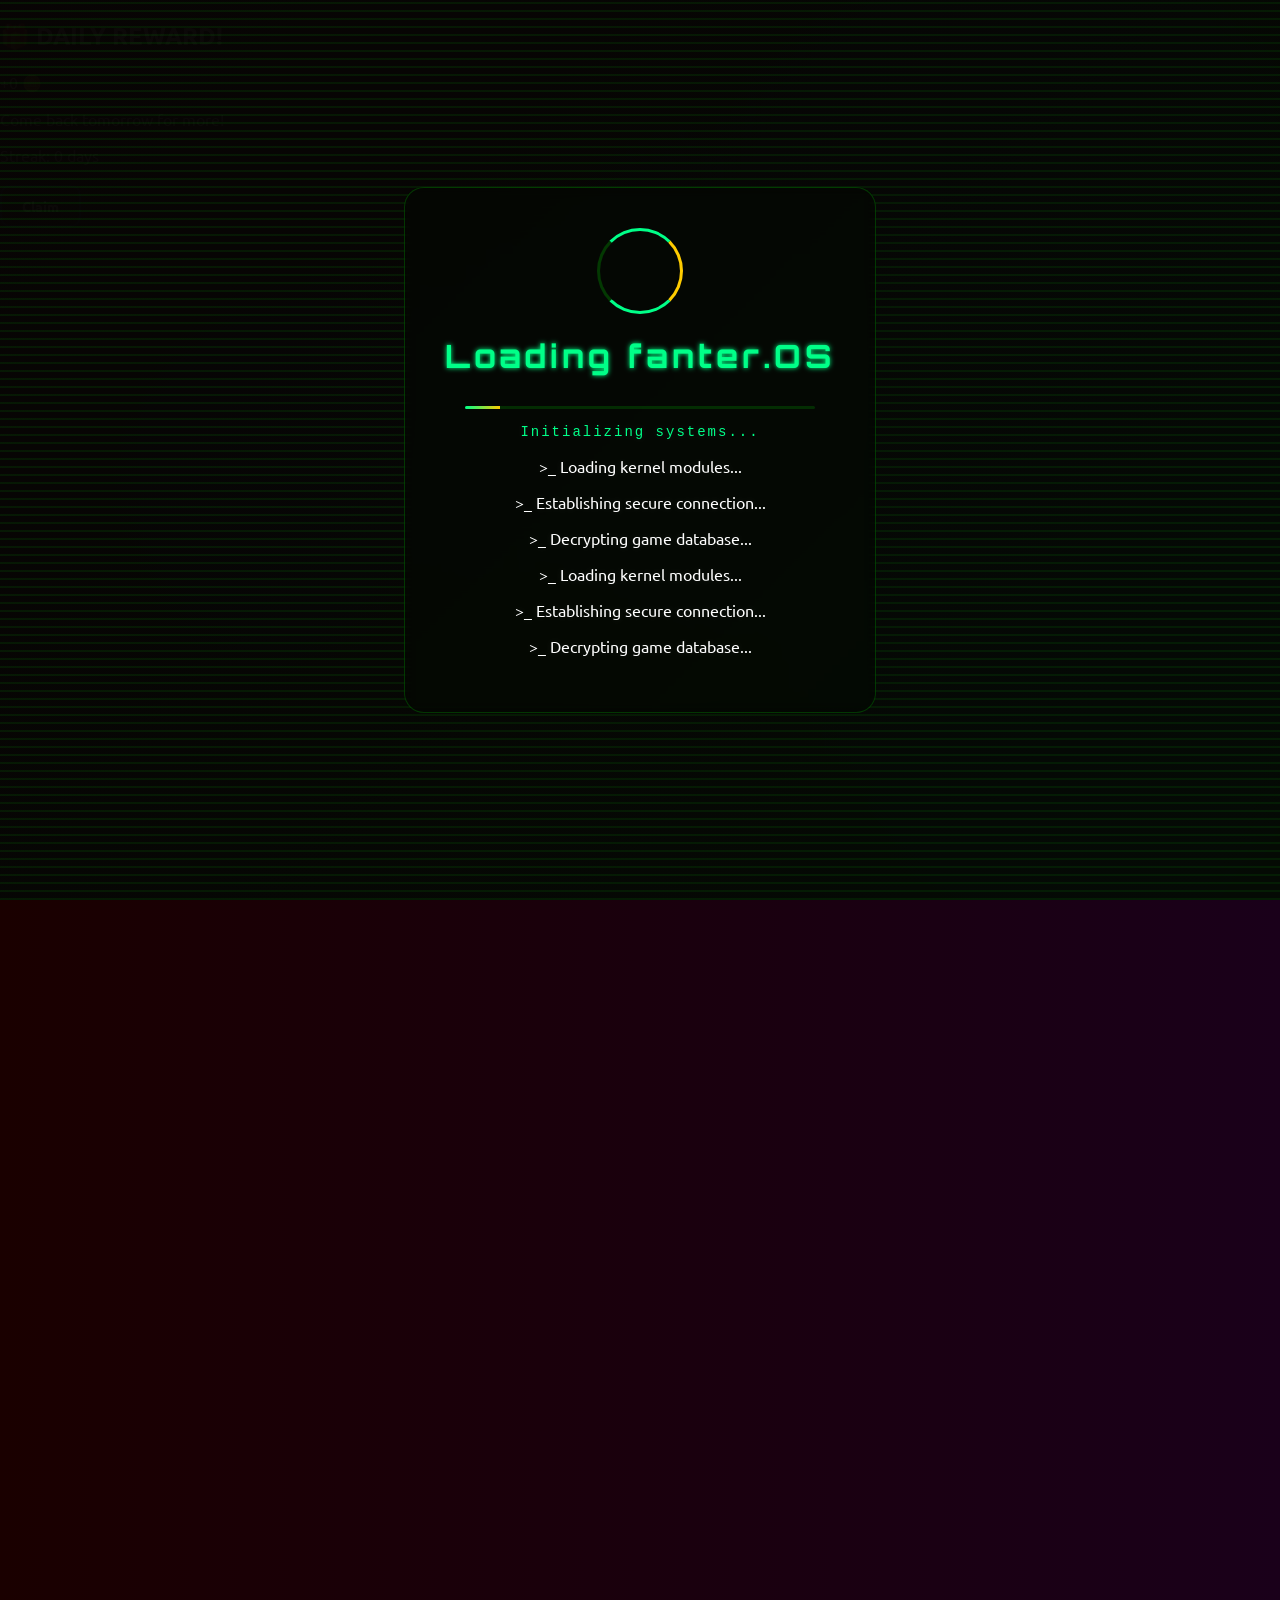
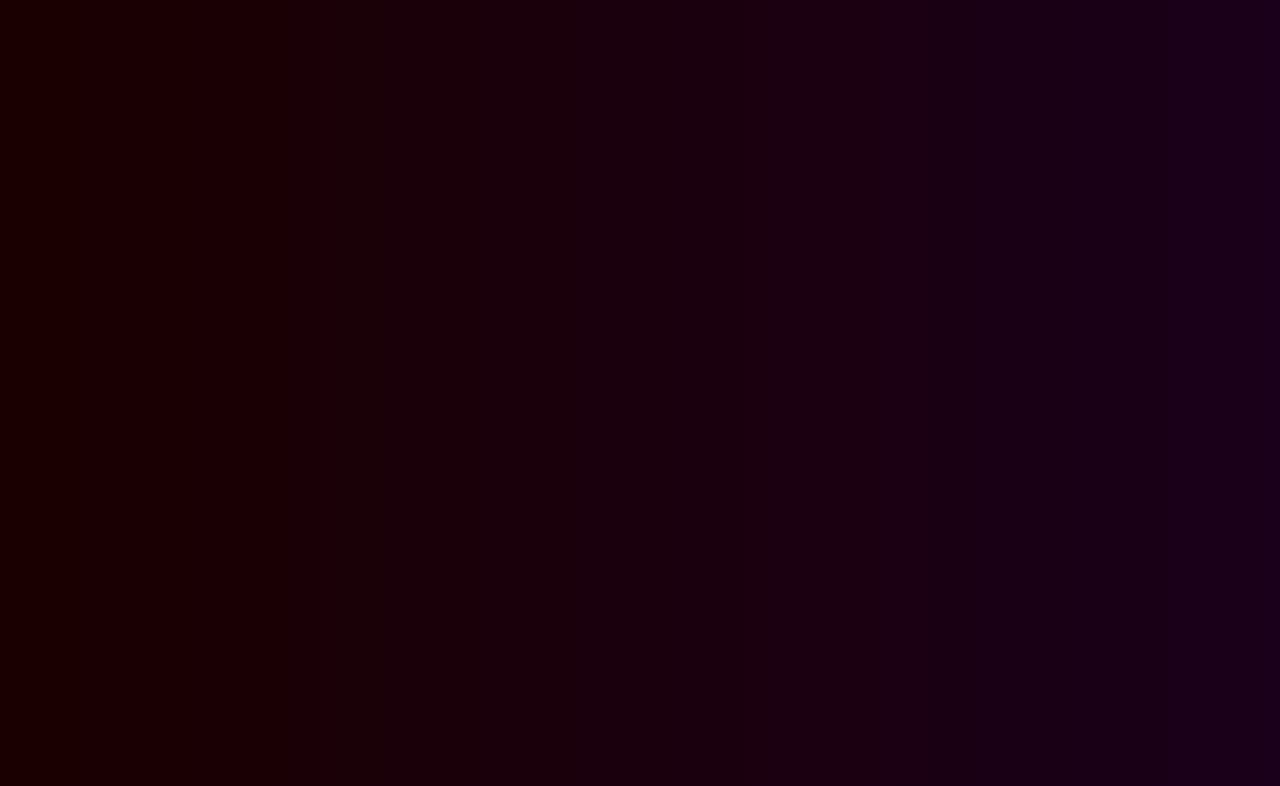
==== commit 8ac0056b: "Update index.html" ====
--- a/index.html
+++ b/index.html
@@ -17,8 +17,8 @@
     .ai-quick-toggle:hover { border-color:#ffcc00; transform:translateY(-2px); box-shadow:0 4px 15px rgba(255,204,0,0.3); }
     .ai-toggle-icon { font-size:18px; }
     #aiOverlayBg { display:none; position:fixed; top:0; left:0; width:100%; height:100%; background:linear-gradient(270deg,#1a0000,#1a0a00,#0d0d00,#001a00,#001a1a,#00001a,#0d001a,#1a001a,#1a0000); background-size:800% 800%; animation:gradientShift 22.5s linear infinite; backdrop-filter:blur(8px); z-index:999; }
-   #aiChatOverlay { display:none; position:fixed; top:50%; left:50%; transform:translate(-50%,-50%); width:100%; max-width: 700px; height:85vh; background:rgba(20,30,50,0.95); backdrop-filter:blur(12px); border:1px solid rgba(45,90,227,0.4); border-radius:20px; z-index:1000; box-shadow:0 20px 40px rgba(0,0,0,0.5); }
-   #aiChatOverlay iframe { width:100%; height:490px; border:none; border-radius:0 0 20px 20px; }
+     #aiChatOverlay { display:none; position:fixed; top:50%; left:50%; transform:translate(-50%,-50%); width:450px; height:600px; background:rgba(20,30,50,0.95); backdrop-filter:blur(12px); border:1px solid rgba(45,90,227,0.4); border-radius:20px; z-index:1000; box-shadow:0 20px 40px rgba(0,0,0,0.5); }
+   #aiChatOverlay iframe { width:100%; height:540px; border:none; border-radius:0 0 20px 20px; }
     .chat-header { padding:15px; border-bottom:1px solid rgba(255,255,255,0.1); display:flex; justify-content:space-between; align-items:center; }
     .chat-header span { color:#ffcc00; font-family:Orbitron; font-size:16px; }
     .chat-header button { background:none; border:none; color:white; cursor:pointer; font-size:20px; opacity:0.7; transition:opacity 0.2s; }
@@ -65,13 +65,13 @@
       <span>chat</span>
     </div>
 
-    <div id="aiOverlayBg" onclick="toggleAIChat()"></div>
-    <div id="aiChatOverlay">
+        <div id="aiOverlayBg" onclick="toggleAIChat()"></div>
+    <div id="aiChatOverlay" style="display:none; position:fixed; top:50%; left:50%; transform:translate(-50%,-50%); width:450px; height:600px; background:rgba(20,30,50,0.95); backdrop-filter:blur(12px); border:1px solid rgba(45,90,227,0.4); border-radius:20px; z-index:1000; box-shadow:0 20px 40px rgba(0,0,0,0.5);">
       <div class="chat-header">
         <span>💬 fanter ai</span>
         <button onclick="toggleAIChat()">✕</button>
       </div>
-      <iframe src="https://chipikipal800.github.io/fanter.ai/"></iframe>
+      <iframe src="https://chipikipal800.github.io/fanter.ai/" style="width:100%; height:540px; border:none; border-radius:0 0 20px 20px;"></iframe>
     </div>
 
     <div class="account-btn-container">
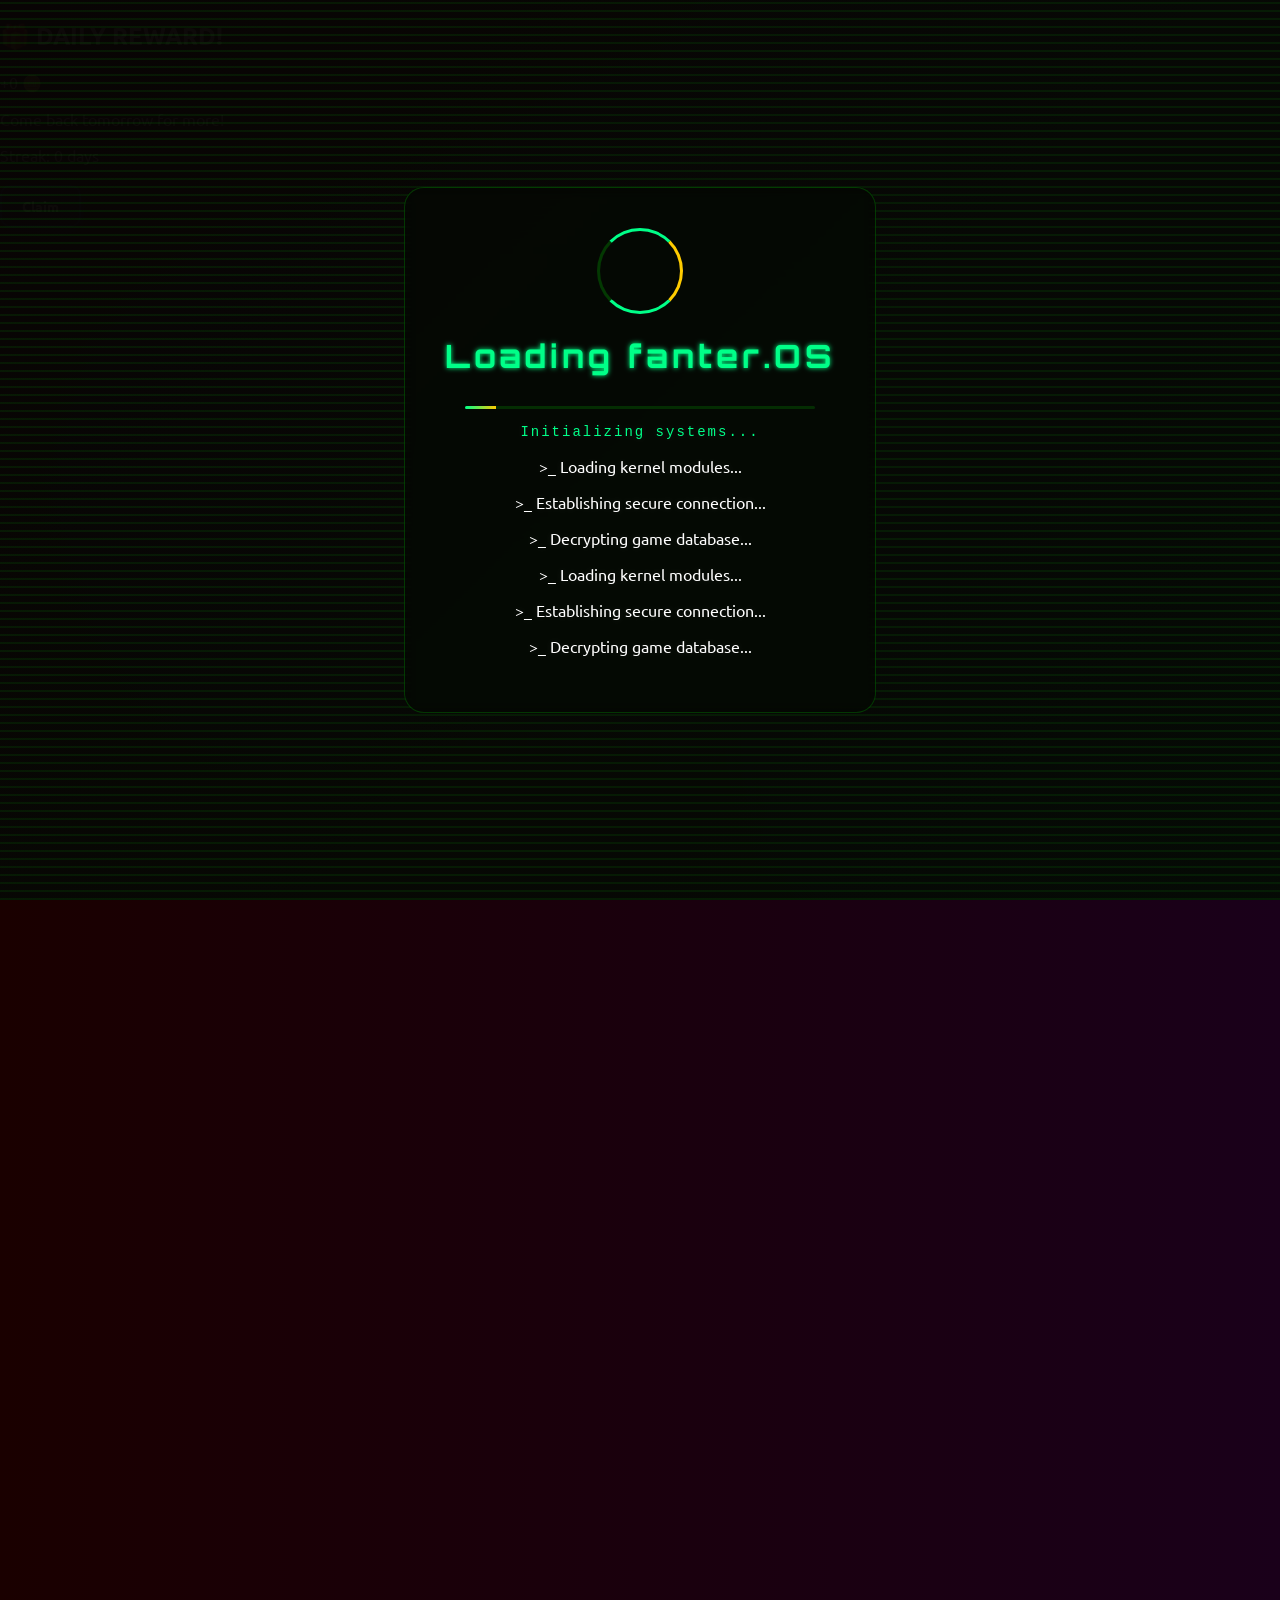
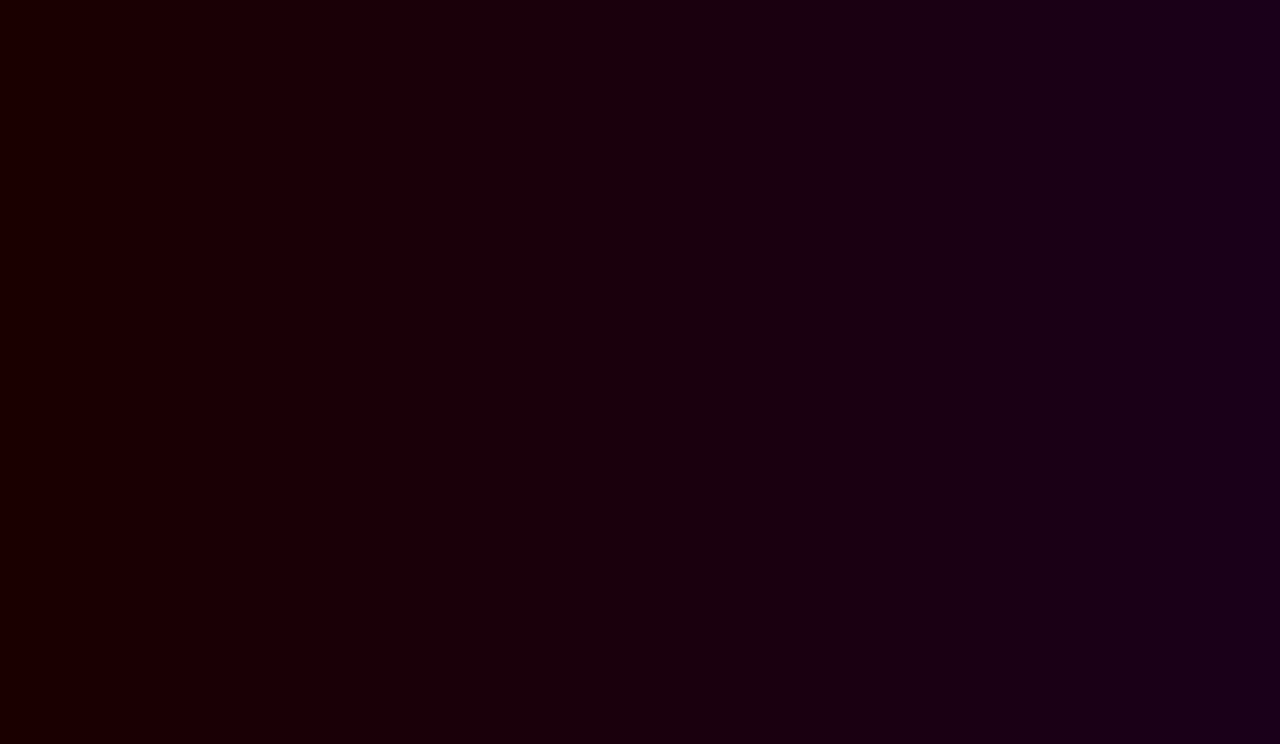
==== commit 42e23d9c: "Update index.html" ====
--- a/index.html
+++ b/index.html
@@ -13,16 +13,201 @@
     console.log("✅ Supabase ready!");
   </script>
   <style>
-    .ai-quick-toggle { position:fixed; bottom:20px; left:20px; background:rgba(20,30,50,0.8); backdrop-filter:blur(10px); border:1px solid rgba(45,90,227,0.4); border-radius:30px; padding:8px 15px; display:flex; gap:10px; z-index:100; cursor:pointer; transition:all 0.2s; color:white; }
-    .ai-quick-toggle:hover { border-color:#ffcc00; transform:translateY(-2px); box-shadow:0 4px 15px rgba(255,204,0,0.3); }
-    .ai-toggle-icon { font-size:18px; }
-    #aiOverlayBg { display:none; position:fixed; top:0; left:0; width:100%; height:100%; background:linear-gradient(270deg,#1a0000,#1a0a00,#0d0d00,#001a00,#001a1a,#00001a,#0d001a,#1a001a,#1a0000); background-size:800% 800%; animation:gradientShift 22.5s linear infinite; backdrop-filter:blur(8px); z-index:999; }
-     #aiChatOverlay { display:none; position:fixed; top:50%; left:50%; transform:translate(-50%,-50%); width:450px; height:600px; background:rgba(20,30,50,0.95); backdrop-filter:blur(12px); border:1px solid rgba(45,90,227,0.4); border-radius:20px; z-index:1000; box-shadow:0 20px 40px rgba(0,0,0,0.5); }
-   #aiChatOverlay iframe { width:100%; height:540px; border:none; border-radius:0 0 20px 20px; }
-    .chat-header { padding:15px; border-bottom:1px solid rgba(255,255,255,0.1); display:flex; justify-content:space-between; align-items:center; }
-    .chat-header span { color:#ffcc00; font-family:Orbitron; font-size:16px; }
-    .chat-header button { background:none; border:none; color:white; cursor:pointer; font-size:20px; opacity:0.7; transition:opacity 0.2s; }
-    .chat-header button:hover { opacity:1; }
+    /* ===== COLLAPSIBLE SIDEBAR MENU ===== */
+    .menu-toggle-btn {
+      position: fixed;
+      top: 80px;
+      right: 20px;
+      width: 50px;
+      height: 50px;
+      background: rgba(20, 30, 50, 0.9);
+      backdrop-filter: blur(10px);
+      border: 1px solid rgba(45, 90, 227, 0.5);
+      border-radius: 15px;
+      color: white;
+      font-size: 28px;
+      display: flex;
+      align-items: center;
+      justify-content: center;
+      cursor: pointer;
+      z-index: 101;
+      transition: all 0.3s ease;
+      box-shadow: 0 4px 15px rgba(0, 0, 0, 0.3);
+    }
+    
+    .menu-toggle-btn:hover {
+      border-color: #ffcc00;
+      transform: scale(1.05);
+      box-shadow: 0 6px 20px rgba(255, 204, 0, 0.3);
+    }
+    
+    .menu-toggle-btn.active {
+      background: rgba(45, 90, 227, 0.5);
+      border-color: #ffcc00;
+    }
+    
+    .sidebar-menu {
+      position: fixed;
+      top: 80px;
+      right: -250px;
+      width: 220px;
+      background: rgba(15, 20, 40, 0.95);
+      backdrop-filter: blur(15px);
+      border: 1px solid rgba(45, 90, 227, 0.5);
+      border-radius: 20px 0 0 20px;
+      padding: 20px 15px;
+      z-index: 100;
+      transition: right 0.3s cubic-bezier(0.68, -0.55, 0.265, 1.55);
+      box-shadow: -5px 5px 20px rgba(0, 0, 0, 0.4);
+    }
+    
+    .sidebar-menu.open {
+      right: 0;
+    }
+    
+    .sidebar-menu-overlay {
+      position: fixed;
+      top: 0;
+      left: 0;
+      width: 100%;
+      height: 100%;
+      background: rgba(0, 0, 0, 0.5);
+      backdrop-filter: blur(3px);
+      z-index: 99;
+      opacity: 0;
+      visibility: hidden;
+      transition: all 0.3s ease;
+    }
+    
+    .sidebar-menu-overlay.open {
+      opacity: 1;
+      visibility: visible;
+    }
+    
+    .menu-item {
+      display: flex;
+      align-items: center;
+      gap: 15px;
+      padding: 15px 20px;
+      margin: 5px 0;
+      background: rgba(255, 255, 255, 0.03);
+      border: 1px solid rgba(45, 90, 227, 0.3);
+      border-radius: 15px;
+      color: white;
+      font-size: 16px;
+      cursor: pointer;
+      transition: all 0.2s ease;
+      text-decoration: none;
+    }
+    
+    .menu-item:hover {
+      background: rgba(45, 90, 227, 0.3);
+      border-color: #ffcc00;
+      transform: translateX(-5px);
+    }
+    
+    .menu-icon {
+      font-size: 22px;
+      min-width: 30px;
+      text-align: center;
+    }
+    
+    .menu-label {
+      font-family: 'Ubuntu', sans-serif;
+      font-weight: 500;
+    }
+    
+    .ai-quick-toggle {
+      position: fixed;
+      bottom: 20px;
+      left: 20px;
+      background: rgba(20, 30, 50, 0.8);
+      backdrop-filter: blur(10px);
+      border: 1px solid rgba(45, 90, 227, 0.4);
+      border-radius: 30px;
+      padding: 8px 15px;
+      display: flex;
+      gap: 10px;
+      z-index: 100;
+      cursor: pointer;
+      transition: all 0.2s;
+      color: white;
+    }
+    
+    .ai-quick-toggle:hover {
+      border-color: #ffcc00;
+      transform: translateY(-2px);
+      box-shadow: 0 4px 15px rgba(255, 204, 0, 0.3);
+    }
+    
+    .ai-toggle-icon {
+      font-size: 18px;
+    }
+    
+    #aiOverlayBg {
+      display: none;
+      position: fixed;
+      top: 0;
+      left: 0;
+      width: 100%;
+      height: 100%;
+      background: linear-gradient(270deg, #1a0000, #1a0a00, #0d0d00, #001a00, #001a1a, #00001a, #0d001a, #1a001a, #1a0000);
+      background-size: 800% 800%;
+      animation: gradientShift 22.5s linear infinite;
+      backdrop-filter: blur(8px);
+      z-index: 999;
+    }
+    
+    #aiChatOverlay {
+      display: none;
+      position: fixed;
+      top: 50%;
+      left: 50%;
+      transform: translate(-50%, -50%);
+      width: 450px;
+      height: 600px;
+      background: rgba(20, 30, 50, 0.95);
+      backdrop-filter: blur(12px);
+      border: 1px solid rgba(45, 90, 227, 0.4);
+      border-radius: 20px;
+      z-index: 1000;
+      box-shadow: 0 20px 40px rgba(0, 0, 0, 0.5);
+    }
+    
+    #aiChatOverlay iframe {
+      width: 100%;
+      height: 540px;
+      border: none;
+      border-radius: 0 0 20px 20px;
+    }
+    
+    .chat-header {
+      padding: 15px;
+      border-bottom: 1px solid rgba(255, 255, 255, 0.1);
+      display: flex;
+      justify-content: space-between;
+      align-items: center;
+    }
+    
+    .chat-header span {
+      color: #ffcc00;
+      font-family: Orbitron;
+      font-size: 16px;
+    }
+    
+    .chat-header button {
+      background: none;
+      border: none;
+      color: white;
+      cursor: pointer;
+      font-size: 20px;
+      opacity: 0.7;
+      transition: opacity 0.2s;
+    }
+    
+    .chat-header button:hover {
+      opacity: 1;
+    }
   </style>
 </head>
 <body>
@@ -60,20 +245,47 @@
       <div class="timer-label">session time</div>
     </div>
 
+    <!-- Collapsible Menu Button -->
+    <div class="menu-toggle-btn" id="menuToggleBtn" onclick="toggleMenu()">
+      ≡
+    </div>
+    
+    <!-- Sidebar Menu Overlay -->
+    <div class="sidebar-menu-overlay" id="menuOverlay" onclick="toggleMenu()"></div>
+    
+    <!-- Sidebar Menu -->
+    <div class="sidebar-menu" id="sidebarMenu">
+      <div class="menu-item" onclick="window.location.href='settings.html'">
+        <span class="menu-icon">⚙️</span>
+        <span class="menu-label">Settings</span>
+      </div>
+      <div class="menu-item" onclick="window.location.href='shop.html'">
+        <span class="menu-icon">🛒</span>
+        <span class="menu-label">Shop</span>
+      </div>
+      <div class="menu-item" onclick="window.location.href='fantarena.html'">
+        <span class="menu-icon">🏟️</span>
+        <span class="menu-label">Fantarena</span>
+      </div>
+    </div>
+
+    <!-- AI Chat Button -->
     <div class="ai-quick-toggle" id="aiQuickToggle" onclick="toggleAIChat()">
       <span class="ai-toggle-icon">💬</span>
       <span>chat</span>
     </div>
 
-        <div id="aiOverlayBg" onclick="toggleAIChat()"></div>
-    <div id="aiChatOverlay" style="display:none; position:fixed; top:50%; left:50%; transform:translate(-50%,-50%); width:450px; height:600px; background:rgba(20,30,50,0.95); backdrop-filter:blur(12px); border:1px solid rgba(45,90,227,0.4); border-radius:20px; z-index:1000; box-shadow:0 20px 40px rgba(0,0,0,0.5);">
+    <!-- AI Chat Overlay -->
+    <div id="aiOverlayBg" onclick="toggleAIChat()"></div>
+    <div id="aiChatOverlay">
       <div class="chat-header">
         <span>💬 fanter ai</span>
         <button onclick="toggleAIChat()">✕</button>
       </div>
-      <iframe src="https://chipikipal800.github.io/fanter.ai/" style="width:100%; height:540px; border:none; border-radius:0 0 20px 20px;"></iframe>
-    </div>
-
+      <iframe src="https://chipikipal800.github.io/fanter.ai/"></iframe>
+    </div>
+
+    <!-- Account Button (Top Right) -->
     <div class="account-btn-container">
       <button class="account-btn" id="accountBtn" onclick="window.location.href='fantaccount.html'">
         <span class="account-icon">👤</span>
@@ -81,6 +293,7 @@
       </button>
     </div>
 
+    <!-- Coin Display -->
     <div class="coin-display-header">
       <span class="coin-icon">🪙</span>
       <span id="headerCoinAmount" class="coin-amount-header">0</span>
@@ -92,12 +305,9 @@
     <div class="center">
       <h1 id="title"></h1>
       <p id="subtitle"></p>
-      <div style="display:flex;gap:10px;justify-content:center;flex-wrap:wrap;">
-        <button class="settings-btn" onclick="window.location.href='settings.html'">⚙ Settings</button>
-        <button class="settings-btn" onclick="window.location.href='shop.html'">🛒 Shop</button>
-      </div>
-    </div>
-    
+    </div>
+    
+    <!-- Game of the Day -->
     <div id="gameOfDay" class="game-of-day" style="display:none;">
       <div class="game-of-day-label"><span>🌟 GAME OF THE DAY</span></div>
       <div class="game-of-day-name" id="gameOfDayName">Loading...</div>
@@ -127,6 +337,31 @@
   <script src="config/gamedetails.js"></script>
 
   <script>
+    // ===== MENU TOGGLE =====
+    function toggleMenu() {
+      const menu = document.getElementById('sidebarMenu');
+      const overlay = document.getElementById('menuOverlay');
+      const btn = document.getElementById('menuToggleBtn');
+      
+      menu.classList.toggle('open');
+      overlay.classList.toggle('open');
+      btn.classList.toggle('active');
+    }
+    
+    // Close menu when clicking a menu item
+    document.querySelectorAll('.menu-item').forEach(item => {
+      item.addEventListener('click', () => {
+        const menu = document.getElementById('sidebarMenu');
+        const overlay = document.getElementById('menuOverlay');
+        const btn = document.getElementById('menuToggleBtn');
+        
+        menu.classList.remove('open');
+        overlay.classList.remove('open');
+        btn.classList.remove('active');
+      });
+    });
+
+    // ===== AI CHAT TOGGLE =====
     function toggleAIChat() {
       const overlay = document.getElementById('aiChatOverlay');
       const bg = document.getElementById('aiOverlayBg');
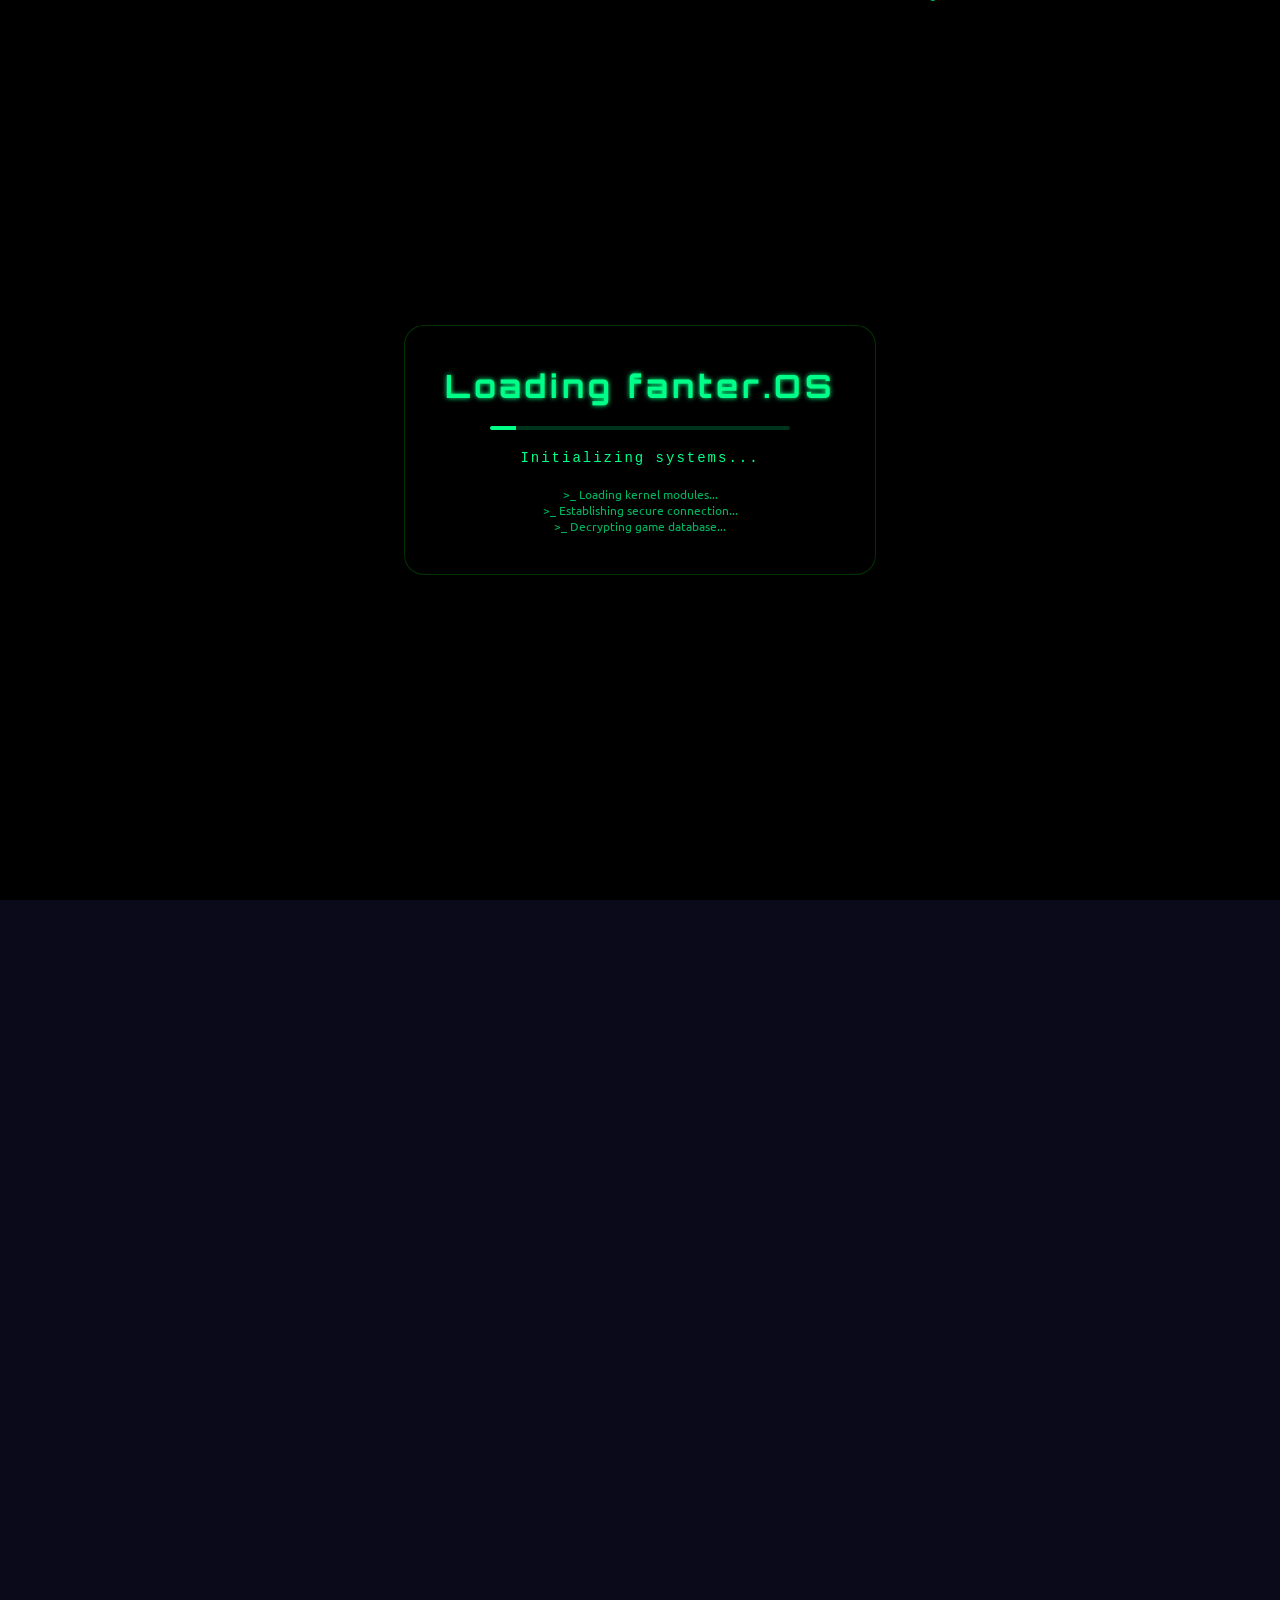
==== commit 04ff8d70: "Update index.html" ====
--- a/index.html
+++ b/index.html
@@ -3,7 +3,7 @@
 <head>
   <meta charset="UTF-8" />
   <meta name="viewport" content="width=device-width, initial-scale=1.0" />
-  <title>fanter v0.05</title>
+  <title>fanter v0.5</title>
   <link rel="stylesheet" href="config/main.css" />
   <script src="https://cdn.jsdelivr.net/npm/@supabase/supabase-js@2"></script>
   <script>
@@ -13,44 +13,171 @@
     console.log("✅ Supabase ready!");
   </script>
   <style>
-    /* ===== COLLAPSIBLE SIDEBAR MENU ===== */
+    * {
+      margin: 0;
+      padding: 0;
+      box-sizing: border-box;
+    }
+    
+    body {
+      background: #0a0a1a;
+      font-family: 'Ubuntu', 'Segoe UI', sans-serif;
+      min-height: 100vh;
+    }
+    
+    /* ===== TOP LEFT STACK ===== */
+    .top-left-stack {
+      position: fixed;
+      top: 20px;
+      left: 20px;
+      z-index: 100;
+      display: flex;
+      flex-direction: column;
+      gap: 10px;
+    }
+    
+    .session-timer {
+      background: rgba(20, 30, 50, 0.8);
+      backdrop-filter: blur(10px);
+      border: 1px solid rgba(45, 90, 227, 0.4);
+      border-radius: 30px;
+      padding: 8px 16px;
+      display: flex;
+      align-items: center;
+      gap: 8px;
+      font-size: 14px;
+      color: white;
+      width: fit-content;
+    }
+    
+    .timer-icon {
+      font-size: 14px;
+    }
+    
+    .timer-display {
+      font-family: monospace;
+      font-weight: bold;
+      letter-spacing: 1px;
+    }
+    
+    .timer-label {
+      font-size: 10px;
+      opacity: 0.6;
+    }
+    
+    .coin-display-header {
+      background: rgba(20, 30, 50, 0.9);
+      backdrop-filter: blur(10px);
+      border: 1px solid rgba(45, 90, 227, 0.5);
+      border-radius: 30px;
+      padding: 8px 16px;
+      display: flex;
+      align-items: center;
+      gap: 8px;
+      width: fit-content;
+    }
+    
+    .coin-icon {
+      font-size: 18px;
+    }
+    
+    .coin-amount-header {
+      font-weight: bold;
+      color: #ffcc00;
+    }
+    
+    /* ===== TOP RIGHT ===== */
+    .top-right {
+      position: fixed;
+      top: 20px;
+      right: 20px;
+      z-index: 100;
+      display: flex;
+      flex-direction: column;
+      align-items: flex-end;
+      gap: 10px;
+    }
+    
+    .account-btn-container {
+      position: static;
+    }
+    
+    .account-btn {
+      background: rgba(20, 30, 50, 0.9);
+      backdrop-filter: blur(10px);
+      border: 1px solid rgba(45, 90, 227, 0.5);
+      border-radius: 30px;
+      padding: 8px 16px;
+      color: white;
+      cursor: pointer;
+      display: flex;
+      align-items: center;
+      gap: 8px;
+      transition: all 0.2s;
+    }
+    
+    .account-btn:hover {
+      border-color: #ffcc00;
+      transform: translateY(-2px);
+    }
+    
     .menu-toggle-btn {
+      background: rgba(20, 30, 50, 0.9);
+      backdrop-filter: blur(10px);
+      border: 1px solid rgba(45, 90, 227, 0.5);
+      border-radius: 15px;
+      color: white;
+      font-size: 28px;
+      width: 44px;
+      height: 44px;
+      display: flex;
+      align-items: center;
+      justify-content: center;
+      cursor: pointer;
+      transition: all 0.3s ease;
+      box-shadow: 0 4px 15px rgba(0, 0, 0, 0.3);
+    }
+    
+    .menu-toggle-btn:hover {
+      border-color: #ffcc00;
+      transform: scale(1.05);
+      box-shadow: 0 6px 20px rgba(255, 204, 0, 0.3);
+    }
+    
+    .menu-toggle-btn.active {
+      background: rgba(45, 90, 227, 0.5);
+      border-color: #ffcc00;
+    }
+    
+    /* ===== FAV BUTTON BOTTOM RIGHT ===== */
+    .fav-sidebar-btn {
       position: fixed;
-      top: 80px;
+      bottom: 20px;
       right: 20px;
       width: 50px;
       height: 50px;
       background: rgba(20, 30, 50, 0.9);
       backdrop-filter: blur(10px);
       border: 1px solid rgba(45, 90, 227, 0.5);
-      border-radius: 15px;
-      color: white;
-      font-size: 28px;
-      display: flex;
-      align-items: center;
-      justify-content: center;
+      border-radius: 50%;
+      color: white;
+      font-size: 24px;
       cursor: pointer;
-      z-index: 101;
-      transition: all 0.3s ease;
-      box-shadow: 0 4px 15px rgba(0, 0, 0, 0.3);
-    }
-    
-    .menu-toggle-btn:hover {
+      z-index: 100;
+      transition: all 0.2s;
+    }
+    
+    .fav-sidebar-btn:hover {
       border-color: #ffcc00;
       transform: scale(1.05);
-      box-shadow: 0 6px 20px rgba(255, 204, 0, 0.3);
-    }
-    
-    .menu-toggle-btn.active {
-      background: rgba(45, 90, 227, 0.5);
-      border-color: #ffcc00;
-    }
-    
+    }
+    
+    /* ===== SIDEBAR MENU ===== */
     .sidebar-menu {
       position: fixed;
       top: 80px;
-      right: -250px;
-      width: 220px;
+      right: -260px;
+      width: 240px;
       background: rgba(15, 20, 40, 0.95);
       backdrop-filter: blur(15px);
       border: 1px solid rgba(45, 90, 227, 0.5);
@@ -88,16 +215,15 @@
       display: flex;
       align-items: center;
       gap: 15px;
-      padding: 15px 20px;
+      padding: 12px 18px;
       margin: 5px 0;
       background: rgba(255, 255, 255, 0.03);
       border: 1px solid rgba(45, 90, 227, 0.3);
-      border-radius: 15px;
-      color: white;
-      font-size: 16px;
+      border-radius: 12px;
+      color: white;
+      font-size: 15px;
       cursor: pointer;
       transition: all 0.2s ease;
-      text-decoration: none;
     }
     
     .menu-item:hover {
@@ -108,206 +234,479 @@
     
     .menu-icon {
       font-size: 22px;
-      min-width: 30px;
+      min-width: 32px;
       text-align: center;
     }
     
     .menu-label {
-      font-family: 'Ubuntu', sans-serif;
       font-weight: 500;
-    }
-    
-    .ai-quick-toggle {
-      position: fixed;
-      bottom: 20px;
-      left: 20px;
-      background: rgba(20, 30, 50, 0.8);
-      backdrop-filter: blur(10px);
-      border: 1px solid rgba(45, 90, 227, 0.4);
+      flex: 1;
+    }
+    
+    .menu-badge {
+      background: rgba(255, 204, 0, 0.2);
+      border: 1px solid rgba(255, 204, 0, 0.3);
+      border-radius: 20px;
+      padding: 2px 8px;
+      font-size: 10px;
+      color: #ffcc00;
+    }
+    
+    .menu-divider {
+      height: 1px;
+      background: rgba(255, 255, 255, 0.1);
+      margin: 12px 0;
+    }
+    
+    /* ===== MAIN CONTENT ===== */
+    .main-container {
+      padding-top: 20px;
+    }
+    
+    .center {
+      text-align: center;
+      padding: 20px;
+    }
+    
+    #title {
+      color: white;
+      font-size: 2.5rem;
+      margin-top: 20px;
+    }
+    
+    #subtitle {
+      color: rgba(255, 255, 255, 0.6);
+    }
+    
+    .game-of-day {
+      display: flex;
+      flex-direction: row;
+      align-items: center;
+      justify-content: space-between;
+      background: linear-gradient(135deg, rgba(255, 204, 0, 0.1), rgba(45, 90, 227, 0.1));
+      border: 1px solid rgba(255, 204, 0, 0.3);
+      border-radius: 20px;
+      padding: 15px 25px;
+      margin: 20px auto;
+      max-width: 600px;
+      width: 90%;
+      gap: 20px;
+    }
+    
+    .game-of-day-label span {
+      background: #ffcc00;
+      color: #1a1200;
+      padding: 4px 12px;
+      border-radius: 20px;
+      font-size: 11px;
+      font-weight: bold;
+      white-space: nowrap;
+    }
+    
+    .game-of-day-name {
+      font-size: 20px;
+      font-weight: bold;
+      color: #ffcc00;
+      flex: 1;
+      text-align: left;
+    }
+    
+    .game-of-day-play {
+      background: linear-gradient(135deg, #2d5ae3, #1a3bc0);
+      border: none;
       border-radius: 30px;
-      padding: 8px 15px;
-      display: flex;
-      gap: 10px;
-      z-index: 100;
+      padding: 8px 20px;
+      color: white;
       cursor: pointer;
       transition: all 0.2s;
-      color: white;
-    }
-    
-    .ai-quick-toggle:hover {
+      font-weight: bold;
+      white-space: nowrap;
+    }
+    
+    .game-of-day-play:hover {
+      transform: translateY(-2px);
+      box-shadow: 0 4px 15px rgba(45, 90, 227, 0.4);
+    }
+    
+    #searchInput {
+      width: 300px;
+      padding: 12px 20px;
+      border-radius: 30px;
+      border: 1px solid rgba(45, 90, 227, 0.5);
+      background: rgba(0, 0, 0, 0.3);
+      color: white;
+      font-size: 14px;
+      margin: 20px auto;
+    }
+    
+    #searchInput:focus {
+      outline: none;
       border-color: #ffcc00;
-      transform: translateY(-2px);
-      box-shadow: 0 4px 15px rgba(255, 204, 0, 0.3);
-    }
-    
-    .ai-toggle-icon {
-      font-size: 18px;
-    }
-    
-    #aiOverlayBg {
+    }
+    
+    .search-history {
+      position: absolute;
+      top: 100%;
+      left: 50%;
+      transform: translateX(-50%);
+      width: 300px;
+      background: rgba(15, 20, 40, 0.95);
+      backdrop-filter: blur(10px);
+      border: 1px solid rgba(45, 90, 227, 0.5);
+      border-radius: 15px;
+      margin-top: 5px;
+      display: none;
+      z-index: 1000;
+    }
+    
+    .search-history.show {
+      display: block;
+    }
+    
+    .search-history-header {
+      display: flex;
+      justify-content: space-between;
+      padding: 10px 15px;
+      border-bottom: 1px solid rgba(255, 255, 255, 0.1);
+      font-size: 12px;
+      color: rgba(255, 255, 255, 0.6);
+    }
+    
+    .search-history-clear {
+      cursor: pointer;
+      color: #ff4466;
+    }
+    
+    .search-history-item {
+      padding: 10px 15px;
+      cursor: pointer;
+      transition: background 0.2s;
+      color: white;
+    }
+    
+    .search-history-item:hover {
+      background: rgba(45, 90, 227, 0.2);
+    }
+    
+    /* GAMES CONTAINER - 5 per row */
+    #gamesContainer {
+      display: grid;
+      grid-template-columns: repeat(5, 1fr);
+      gap: 20px;
+      padding: 20px;
+      max-width: 1400px;
+      margin: 0 auto;
+    }
+    
+    /* Make game cards larger */
+    #gamesContainer .game {
+      background: rgba(20, 30, 50, 0.8);
+      border-radius: 15px;
+      overflow: hidden;
+      transition: all 0.3s ease;
+      cursor: pointer;
+      border: 1px solid rgba(45, 90, 227, 0.3);
+    }
+    
+    #gamesContainer .game:hover {
+      transform: translateY(-5px);
+      border-color: #ffcc00;
+      box-shadow: 0 10px 25px rgba(255, 204, 0, 0.2);
+    }
+    
+    #gamesContainer .game img {
+      width: 100%;
+      height: 160px;
+      object-fit: cover;
+    }
+    
+    #gamesContainer .game-info {
+      padding: 12px;
+    }
+    
+    #gamesContainer .game-title {
+      color: white;
+      font-weight: bold;
+      font-size: 14px;
+      margin-bottom: 5px;
+    }
+    
+    #gamesContainer .game-category {
+      color: rgba(255, 255, 255, 0.5);
+      font-size: 11px;
+    }
+    
+    /* Responsive */
+    @media (max-width: 1200px) {
+      #gamesContainer {
+        grid-template-columns: repeat(4, 1fr);
+      }
+    }
+    
+    @media (max-width: 900px) {
+      #gamesContainer {
+        grid-template-columns: repeat(3, 1fr);
+      }
+    }
+    
+    @media (max-width: 600px) {
+      #gamesContainer {
+        grid-template-columns: repeat(2, 1fr);
+      }
+    }
+    
+    .footer {
+      text-align: center;
+      padding: 20px;
+      color: rgba(255, 255, 255, 0.4);
+      font-size: 12px;
+    }
+    
+    .link {
+      color: #ffcc00;
+      text-decoration: none;
+      margin-left: 10px;
+    }
+    
+    .link:hover {
+      text-decoration: underline;
+    }
+    
+    /* ===== LOADING SCREEN ===== */
+    #loadingScreen {
+      position: fixed;
+      top: 0;
+      left: 0;
+      width: 100%;
+      height: 100%;
+      background: #000;
+      z-index: 9999;
+      display: flex;
+      align-items: center;
+      justify-content: center;
+    }
+    
+    #matrixCanvas {
+      position: absolute;
+      top: 0;
+      left: 0;
+      width: 100%;
+      height: 100%;
+      z-index: 1;
+    }
+    
+    .loading-content {
+      position: relative;
+      z-index: 2;
+      text-align: center;
+      color: #00ff88;
+    }
+    
+    .loading-title {
+      font-size: 2rem;
+      margin-bottom: 20px;
+    }
+    
+    .loading-progress {
+      width: 300px;
+      height: 4px;
+      background: rgba(0, 255, 136, 0.2);
+      border-radius: 2px;
+      margin: 20px auto;
+      overflow: hidden;
+    }
+    
+    .loading-progress-bar {
+      width: 0%;
+      height: 100%;
+      background: #00ff88;
+      transition: width 0.3s ease;
+    }
+    
+    .loading-status {
+      font-size: 14px;
+      margin-top: 10px;
+    }
+    
+    .loading-commands {
+      font-family: monospace;
+      font-size: 12px;
+      color: rgba(0, 255, 136, 0.7);
+      margin-top: 20px;
+    }
+    
+    #whiteFlash {
+      position: fixed;
+      top: 0;
+      left: 0;
+      width: 100%;
+      height: 100%;
+      background: white;
+      z-index: 10000;
+      opacity: 0;
+      pointer-events: none;
+    }
+    
+    #revealOverlay {
+      position: fixed;
+      top: 0;
+      left: 0;
+      width: 100%;
+      height: 100%;
+      background: black;
+      z-index: 10001;
+      transform: scaleX(0);
+      transform-origin: left;
+    }
+    
+    .daily-bonus-overlay {
       display: none;
       position: fixed;
       top: 0;
       left: 0;
       width: 100%;
       height: 100%;
-      background: linear-gradient(270deg, #1a0000, #1a0a00, #0d0d00, #001a00, #001a1a, #00001a, #0d001a, #1a001a, #1a0000);
-      background-size: 800% 800%;
-      animation: gradientShift 22.5s linear infinite;
-      backdrop-filter: blur(8px);
-      z-index: 999;
-    }
-    
-    #aiChatOverlay {
-      display: none;
-      position: fixed;
-      top: 50%;
-      left: 50%;
-      transform: translate(-50%, -50%);
-      width: 450px;
-      height: 600px;
-      background: rgba(20, 30, 50, 0.95);
-      backdrop-filter: blur(12px);
-      border: 1px solid rgba(45, 90, 227, 0.4);
+      background: rgba(0, 0, 0, 0.8);
+      z-index: 10002;
+      align-items: center;
+      justify-content: center;
+    }
+    
+    .daily-bonus-overlay.show {
+      display: flex;
+    }
+    
+    .daily-bonus-card {
+      background: linear-gradient(135deg, #1a1a2e, #16213e);
+      border: 2px solid #ffcc00;
       border-radius: 20px;
-      z-index: 1000;
-      box-shadow: 0 20px 40px rgba(0, 0, 0, 0.5);
-    }
-    
-    #aiChatOverlay iframe {
-      width: 100%;
-      height: 540px;
+      padding: 30px;
+      text-align: center;
+      color: white;
+    }
+    
+    .daily-reward {
+      font-size: 36px;
+      color: #ffcc00;
+      margin: 20px 0;
+    }
+    
+    .settings-btn {
+      background: linear-gradient(135deg, #2d5ae3, #1a3bc0);
       border: none;
-      border-radius: 0 0 20px 20px;
-    }
-    
-    .chat-header {
-      padding: 15px;
-      border-bottom: 1px solid rgba(255, 255, 255, 0.1);
-      display: flex;
-      justify-content: space-between;
-      align-items: center;
-    }
-    
-    .chat-header span {
-      color: #ffcc00;
-      font-family: Orbitron;
-      font-size: 16px;
-    }
-    
-    .chat-header button {
-      background: none;
-      border: none;
+      border-radius: 30px;
+      padding: 10px 24px;
       color: white;
       cursor: pointer;
-      font-size: 20px;
-      opacity: 0.7;
-      transition: opacity 0.2s;
-    }
-    
-    .chat-header button:hover {
-      opacity: 1;
+    }
+    
+    #mainContent {
+      opacity: 0;
+      visibility: hidden;
     }
   </style>
 </head>
 <body>
-  <div id="loadingScreen">
-    <canvas id="matrixCanvas"></canvas>
-    <div class="matrix-scanlines"></div>
-    <div id="brokenWallContainer"></div>
-    <div class="loading-content">
-      <div class="loading-icon"></div>
-      <h1 class="loading-title">Loading fanter.OS</h1>
-      <div class="loading-progress"><div class="loading-progress-bar"></div></div>
-      <p class="loading-status" id="loadingStatus">Initializing systems...</p>
-      <div class="loading-commands" id="loadingCommands">
-        <p>>_ Loading kernel modules...</p><p>>_ Establishing secure connection...</p><p>>_ Decrypting game database...</p>
-      </div>
-    </div>
+
+<div id="loadingScreen">
+  <canvas id="matrixCanvas"></canvas>
+  <div class="loading-content">
+    <h1 class="loading-title">Loading fanter.OS</h1>
+    <div class="loading-progress"><div class="loading-progress-bar"></div></div>
+    <p class="loading-status" id="loadingStatus">Initializing systems...</p>
+    <div class="loading-commands" id="loadingCommands"></div>
   </div>
-  <div id="whiteFlash"></div>
-  <div id="revealOverlay"></div>
-
-  <div id="dailyBonusOverlay" class="daily-bonus-overlay">
-    <div class="daily-bonus-card">
-      <h2>🎁 DAILY REWARD!</h2>
-      <div class="daily-reward" id="dailyRewardAmount">+0 🪙</div>
-      <p>Come back tomorrow for more!</p>
-      <div class="daily-streak" id="dailyStreakText">Streak: 0 days</div>
-      <button class="settings-btn" onclick="closeDailyBonus()" style="margin-top:20px;">Claim</button>
-    </div>
+</div>
+
+<div id="whiteFlash"></div>
+<div id="revealOverlay"></div>
+
+<div id="dailyBonusOverlay" class="daily-bonus-overlay">
+  <div class="daily-bonus-card">
+    <h2>🎁 DAILY REWARD!</h2>
+    <div class="daily-reward" id="dailyRewardAmount">+0 🪙</div>
+    <p>Come back tomorrow for more!</p>
+    <div class="daily-streak" id="dailyStreakText">Streak: 0 days</div>
+    <button class="settings-btn" onclick="closeDailyBonus()" style="margin-top:20px;">Claim</button>
   </div>
-
-  <div id="mainContent" style="opacity:0;visibility:hidden;">
-    <div id="sessionTimer">
+</div>
+
+<div id="mainContent">
+  <!-- TOP LEFT STACK: Timer + Coins below it -->
+  <div class="top-left-stack">
+    <div class="session-timer">
       <div class="timer-icon">⏱️</div>
       <div class="timer-display"><span id="timerHours">00</span>:<span id="timerMinutes">00</span>:<span id="timerSeconds">00</span></div>
       <div class="timer-label">session time</div>
     </div>
-
-    <!-- Collapsible Menu Button -->
-    <div class="menu-toggle-btn" id="menuToggleBtn" onclick="toggleMenu()">
-      ≡
-    </div>
-    
-    <!-- Sidebar Menu Overlay -->
-    <div class="sidebar-menu-overlay" id="menuOverlay" onclick="toggleMenu()"></div>
-    
-    <!-- Sidebar Menu -->
-    <div class="sidebar-menu" id="sidebarMenu">
-      <div class="menu-item" onclick="window.location.href='settings.html'">
-        <span class="menu-icon">⚙️</span>
-        <span class="menu-label">Settings</span>
-      </div>
-      <div class="menu-item" onclick="window.location.href='shop.html'">
-        <span class="menu-icon">🛒</span>
-        <span class="menu-label">Shop</span>
-      </div>
-      <div class="menu-item" onclick="window.location.href='fantarena.html'">
-        <span class="menu-icon">🏟️</span>
-        <span class="menu-label">Fantarena</span>
-      </div>
-    </div>
-
-    <!-- AI Chat Button -->
-    <div class="ai-quick-toggle" id="aiQuickToggle" onclick="toggleAIChat()">
-      <span class="ai-toggle-icon">💬</span>
-      <span>chat</span>
-    </div>
-
-    <!-- AI Chat Overlay -->
-    <div id="aiOverlayBg" onclick="toggleAIChat()"></div>
-    <div id="aiChatOverlay">
-      <div class="chat-header">
-        <span>💬 fanter ai</span>
-        <button onclick="toggleAIChat()">✕</button>
-      </div>
-      <iframe src="https://chipikipal800.github.io/fanter.ai/"></iframe>
-    </div>
-
-    <!-- Account Button (Top Right) -->
-    <div class="account-btn-container">
-      <button class="account-btn" id="accountBtn" onclick="window.location.href='fantaccount.html'">
-        <span class="account-icon">👤</span>
-        <span class="account-name" id="accountName">Guest</span>
-      </button>
-    </div>
-
-    <!-- Coin Display -->
     <div class="coin-display-header">
       <span class="coin-icon">🪙</span>
       <span id="headerCoinAmount" class="coin-amount-header">0</span>
-      <span class="coin-label-header">coins</span>
-    </div>
-
-    <button class="fav-sidebar-btn" id="favSidebarBtn" onclick="window.toggleFavSidebar()">★</button>
-    
+      <span>coins</span>
+    </div>
+  </div>
+
+  <!-- TOP RIGHT STACK: Account + Menu below it -->
+  <div class="top-right">
+    <div class="account-btn-container">
+      <button class="account-btn" onclick="window.location.href='fantaccount.html'">
+        <span>👤</span>
+        <span class="account-name" id="accountName">Guest</span>
+      </button>
+    </div>
+    <div class="menu-toggle-btn" id="menuToggleBtn" onclick="toggleMenu()">≡</div>
+  </div>
+
+  <!-- FAV BUTTON - Bottom Right -->
+  <button class="fav-sidebar-btn" id="favSidebarBtn" onclick="window.toggleFavSidebar && window.toggleFavSidebar()">★</button>
+  
+  <!-- SIDEBAR MENU OVERLAY -->
+  <div class="sidebar-menu-overlay" id="menuOverlay" onclick="toggleMenu()"></div>
+  
+  <!-- SIDEBAR MENU -->
+  <div class="sidebar-menu" id="sidebarMenu">
+    <div class="menu-item" onclick="window.location.href='settings.html'">
+      <span class="menu-icon">⚙️</span>
+      <span class="menu-label">Settings</span>
+    </div>
+    <div class="menu-item" onclick="window.location.href='shop.html'">
+      <span class="menu-icon">🛒</span>
+      <span class="menu-label">Shop</span>
+    </div>
+    <div class="menu-item" onclick="window.location.href='fantarena.html'">
+      <span class="menu-icon">🏟️</span>
+      <span class="menu-label">Fantarena</span>
+      <span class="menu-badge">CHAT</span>
+    </div>
+    
+    <div class="menu-divider"></div>
+    
+    <div class="menu-item" onclick="window.open('https://chipikipal800.github.io/fanter.ai/', '_blank')">
+      <span class="menu-icon">🤖</span>
+      <span class="menu-label">AI Chatbot</span>
+      <span class="menu-badge">NEW</span>
+    </div>
+    <div class="menu-item" onclick="window.open('https://chipikipal800.github.io/fanter-studios/', '_blank')">
+      <span class="menu-icon">🎮</span>
+      <span class="menu-label">Fanter Studios</span>
+      <span class="menu-badge">CREATE</span>
+    </div>
+    
+    <div class="menu-divider"></div>
+    
+    <div class="menu-item" onclick="window.location.href='fantaccount.html'">
+      <span class="menu-icon">👤</span>
+      <span class="menu-label">My Account</span>
+    </div>
+  </div>
+
+  <!-- MAIN CONTENT -->
+  <div class="main-container">
     <div class="center">
       <h1 id="title"></h1>
       <p id="subtitle"></p>
     </div>
     
-    <!-- Game of the Day -->
     <div id="gameOfDay" class="game-of-day" style="display:none;">
       <div class="game-of-day-label"><span>🌟 GAME OF THE DAY</span></div>
       <div class="game-of-day-name" id="gameOfDayName">Loading...</div>
@@ -325,193 +724,234 @@
     <div id="gamesContainer"></div>
     
     <div class="footer">
-      <a style="font-weight:700">a site created by abcatlmfao</a>
-      <a style="font-weight:700" class="link" href="https://dsc.gg/parcoil">parcoil network</a>
+      <span>a site created by abcatlmfao</span>
+      <a class="link" href="https://dsc.gg/parcoil">parcoil network</a>
     </div>
   </div>
-
-  <script src="config/theme-loader.js"></script>
-  <script src="config/main.js"></script>
-  <script src="config/quicklaunch.js"></script>
-  <script src="config/categories.js"></script>
-  <script src="config/gamedetails.js"></script>
-
-  <script>
-    // ===== MENU TOGGLE =====
-    function toggleMenu() {
-      const menu = document.getElementById('sidebarMenu');
-      const overlay = document.getElementById('menuOverlay');
-      const btn = document.getElementById('menuToggleBtn');
-      
-      menu.classList.toggle('open');
-      overlay.classList.toggle('open');
-      btn.classList.toggle('active');
-    }
-    
-    // Close menu when clicking a menu item
-    document.querySelectorAll('.menu-item').forEach(item => {
-      item.addEventListener('click', () => {
-        const menu = document.getElementById('sidebarMenu');
-        const overlay = document.getElementById('menuOverlay');
-        const btn = document.getElementById('menuToggleBtn');
-        
-        menu.classList.remove('open');
-        overlay.classList.remove('open');
-        btn.classList.remove('active');
-      });
-    });
-
-    // ===== AI CHAT TOGGLE =====
-    function toggleAIChat() {
-      const overlay = document.getElementById('aiChatOverlay');
-      const bg = document.getElementById('aiOverlayBg');
-      if (overlay.style.display === 'none' || !overlay.style.display) {
-        overlay.style.display = 'block';
-        bg.style.display = 'block';
-      } else {
-        overlay.style.display = 'none';
-        bg.style.display = 'none';
+</div>
+
+<script src="config/theme-loader.js"></script>
+<script src="config/main.js"></script>
+<script src="config/quicklaunch.js"></script>
+<script src="config/categories.js"></script>
+<script src="config/gamedetails.js"></script>
+
+<script>
+function toggleMenu() {
+  const menu = document.getElementById('sidebarMenu');
+  const overlay = document.getElementById('menuOverlay');
+  const btn = document.getElementById('menuToggleBtn');
+  menu.classList.toggle('open');
+  overlay.classList.toggle('open');
+  btn.classList.toggle('active');
+}
+
+document.getElementById('menuOverlay').addEventListener('click', function() {
+  document.getElementById('sidebarMenu').classList.remove('open');
+  this.classList.remove('open');
+  document.getElementById('menuToggleBtn').classList.remove('active');
+});
+
+// Session Timer
+(function() {
+  let sessionStart = localStorage.getItem('sessionStart') || Date.now();
+  if (!localStorage.getItem('sessionStart')) localStorage.setItem('sessionStart', sessionStart);
+  else sessionStart = parseInt(sessionStart);
+  let totalPausedTime = parseInt(localStorage.getItem('totalPausedTime') || '0');
+  let pausedStart = null, timerInterval = null;
+  
+  function updateTimerDisplay() {
+    const activeTime = Date.now() - sessionStart - totalPausedTime;
+    const h = Math.floor(activeTime / 3600000), m = Math.floor((activeTime % 3600000) / 60000), s = Math.floor((activeTime % 60000) / 1000);
+    document.getElementById('timerHours').textContent = h.toString().padStart(2,'0');
+    document.getElementById('timerMinutes').textContent = m.toString().padStart(2,'0');
+    document.getElementById('timerSeconds').textContent = s.toString().padStart(2,'0');
+  }
+  
+  function startTimer() { if(timerInterval) clearInterval(timerInterval); updateTimerDisplay(); timerInterval = setInterval(updateTimerDisplay, 1000); }
+  function pauseTimer() { if(pausedStart===null) { pausedStart = Date.now(); if(timerInterval) { clearInterval(timerInterval); timerInterval = null; } } }
+  function resumeTimer() { if(pausedStart!==null) { totalPausedTime += Date.now() - pausedStart; localStorage.setItem('totalPausedTime', totalPausedTime); pausedStart = null; startTimer(); } }
+  
+  document.addEventListener('visibilitychange', () => document.hidden ? pauseTimer() : resumeTimer());
+  window.addEventListener('focus', () => { if(!document.hidden) resumeTimer(); });
+  window.addEventListener('blur', pauseTimer);
+  startTimer();
+})();
+
+function checkDailyBonus() {
+  const lastClaim = localStorage.getItem('lastDailyClaim'), today = new Date().toDateString();
+  let streak = parseInt(localStorage.getItem('dailyStreak') || '0');
+  if (lastClaim !== today) {
+    const yesterday = new Date(); yesterday.setDate(yesterday.getDate()-1);
+    streak = (lastClaim === yesterday.toDateString()) ? streak + 1 : 1;
+    const reward = 50 + Math.min(streak, 7) * 10;
+    document.getElementById('dailyRewardAmount').textContent = `+${reward} 🪙`;
+    document.getElementById('dailyStreakText').textContent = `Streak: ${streak} day${streak!==1?'s':''}`;
+    window.pendingDailyReward = reward;
+    window.pendingDailyStreak = streak;
+    document.getElementById('dailyBonusOverlay').classList.add('show');
+  }
+}
+
+function closeDailyBonus() {
+  if (window.pendingDailyReward) {
+    let user = JSON.parse(localStorage.getItem('fanter_currentUser') || 'null');
+    if (user) {
+      user.coins = (user.coins || 0) + window.pendingDailyReward;
+      localStorage.setItem('fanter_currentUser', JSON.stringify(user));
+      let users = JSON.parse(localStorage.getItem('fanter_users') || '[]');
+      let idx = users.findIndex(u => u.id === user.id);
+      if (idx !== -1) { users[idx].coins = user.coins; localStorage.setItem('fanter_users', JSON.stringify(users)); }
+      localStorage.setItem('lastDailyClaim', new Date().toDateString());
+      localStorage.setItem('dailyStreak', window.pendingDailyStreak);
+      updateHeaderCoins();
+    }
+  }
+  document.getElementById('dailyBonusOverlay').classList.remove('show');
+  window.pendingDailyReward = null;
+}
+
+function updateGameOfDay() {
+  if (!window.gamesData || !window.gamesData.length) return;
+  const today = new Date().toDateString();
+  let game = (localStorage.getItem('gameOfDayDate') === today) ? window.gamesData.find(g => g.name === localStorage.getItem('gameOfDay')) : null;
+  if (!game) { 
+    game = window.gamesData[Math.floor(Math.random() * window.gamesData.length)]; 
+    localStorage.setItem('gameOfDay', game.name); 
+    localStorage.setItem('gameOfDayDate', today); 
+  }
+  document.getElementById('gameOfDayName').textContent = game.name;
+  document.getElementById('gameOfDay').style.display = 'flex';
+  document.getElementById('gameOfDayPlay').onclick = () => window.open(`play.html?gameurl=${encodeURIComponent(game.url)}&game=${encodeURIComponent(game.name)}`, '_blank');
+}
+
+let searchHistory = JSON.parse(localStorage.getItem('searchHistory') || '[]');
+function updateSearchHistoryDisplay() {
+  const list = document.getElementById('searchHistoryList');
+  if (!list) return;
+  list.innerHTML = searchHistory.length ? searchHistory.map(t => `<div class="search-history-item" onclick="document.getElementById('searchInput').value='${t.replace(/'/g,"\\'")}';document.getElementById('searchInput').dispatchEvent(new Event('input'));document.getElementById('searchHistory').classList.remove('show');">🔍 ${t}</div>`).join('') : '<div style="padding:10px 15px;color:rgba(255,255,255,0.4);">no recent searches</div>';
+}
+
+function clearSearchHistory() { 
+  searchHistory = []; 
+  localStorage.setItem('searchHistory', '[]'); 
+  updateSearchHistoryDisplay(); 
+}
+
+document.addEventListener('DOMContentLoaded', () => {
+  const inp = document.getElementById('searchInput'), hist = document.getElementById('searchHistory');
+  if (inp) { 
+    inp.addEventListener('focus', () => { updateSearchHistoryDisplay(); hist.classList.add('show'); }); 
+    inp.addEventListener('blur', () => setTimeout(() => hist.classList.remove('show'), 200)); 
+  }
+});
+
+function updateHeaderCoins() {
+  const user = JSON.parse(localStorage.getItem('fanter_currentUser') || 'null');
+  const el = document.getElementById('headerCoinAmount');
+  if (el && user) el.textContent = Math.floor((user.coins || 0) * 100) / 100;
+  const nameEl = document.getElementById('accountName');
+  if (nameEl && user) nameEl.textContent = user.displayName || user.username || 'Guest';
+}
+
+setInterval(updateHeaderCoins, 1000);
+updateHeaderCoins();
+window.addEventListener('storage', e => { if (e.key === 'fanter_currentUser') updateHeaderCoins(); });
+
+let lastKeyTime = 0, lastKey = "";
+document.addEventListener("keydown", e => {
+  const key = localStorage.getItem("safetyKey"), url = localStorage.getItem("safetyUrl");
+  if (!key || !url) return;
+  const pressed = e.key.toLowerCase();
+  if (pressed === key.toLowerCase() && pressed === lastKey && Date.now() - lastKeyTime < 1000) window.location.href = url;
+  lastKey = pressed; lastKeyTime = Date.now();
+});
+
+// Loading Screen
+(function() {
+  if (sessionStorage.getItem('fanterLoaded') === 'true') {
+    document.getElementById('loadingScreen').style.display = 'none';
+    document.getElementById('mainContent').style.opacity = '1';
+    document.getElementById('mainContent').style.visibility = 'visible';
+    checkDailyBonus();
+    return;
+  }
+  sessionStorage.setItem('fanterLoaded', 'true');
+  const ls = document.getElementById('loadingScreen'), pb = document.querySelector('.loading-progress-bar'), se = document.getElementById('loadingStatus');
+  const wf = document.getElementById('whiteFlash'), ro = document.getElementById('revealOverlay');
+  const mc = document.getElementById('mainContent'), lc = document.getElementById('loadingCommands');
+  const cmds = [">_ Loading kernel modules...", ">_ Establishing secure connection...", ">_ Decrypting game database...", ">_ Loading user preferences...", ">_ Initializing game engine...", ">_ Connecting to game servers...", ">_ Verifying achievements...", ">_ Loading shop inventory...", ">_ Syncing cloud saves...", ">_ Almost there...", ">_ Starting fanter.OS..."];
+  let ci = 0;
+  function uc() { if(ci < cmds.length && lc) { const p = document.createElement('p'); p.textContent = cmds[ci]; lc.appendChild(p); ci++; setTimeout(uc, 800); } }
+  uc();
+  mc.style.opacity = '0';
+  mc.style.visibility = 'hidden';
+  
+  const cv = document.getElementById('matrixCanvas'), ctx = cv.getContext('2d');
+  let w, h, drops = [], fs = 16, chars = "01";
+  function rc() { w = window.innerWidth; h = window.innerHeight; cv.width = w; cv.height = h; drops = Array(Math.floor(w/fs)).fill(0).map(() => Math.random() * -h); }
+  function dm() { ctx.fillStyle = 'rgba(0,0,0,0.05)'; ctx.fillRect(0,0,w,h); ctx.fillStyle = '#00ff88'; ctx.font = fs+'px monospace'; for(let i=0;i<drops.length;i++) { ctx.fillText(chars[Math.floor(Math.random()*chars.length)], i*fs, drops[i]*fs); if(drops[i]*fs > h && Math.random()>0.975) drops[i]=0; drops[i]++; } }
+  rc(); const mi = setInterval(dm, 50); window.addEventListener('resize', rc);
+  
+  let progress = 0, msgIdx = 0;
+  const msgs = ["Initializing fanter.OS...","Loading core modules...","Bypassing firewalls...","Decrypting database...","Loading games library...","Applying themes...","Hacking mainframe...","Almost there...","Starting fanter.OS..."];
+  const pi = setInterval(() => {
+    if(progress < 100) {
+      progress += Math.random()*2+1;
+      if(progress >= 100) { 
+        progress=100; pb.style.width='100%'; se.textContent="Complete! Loading games..."; clearInterval(pi); clearInterval(mi);
+        let attempts=0; 
+        const ci2=setInterval(()=>{ 
+          attempts++; 
+          if((document.getElementById('gamesContainer')?.children.length>0)||attempts>=100){ 
+            clearInterval(ci2); 
+            setTimeout(()=>{
+              wf.style.opacity='1'; 
+              setTimeout(()=>{ 
+                ls.style.opacity='0'; 
+                setTimeout(()=>{ 
+                  ls.style.display='none'; 
+                  ro.style.transform='scaleX(1)'; 
+                  setTimeout(()=>{ 
+                    wf.style.opacity='0'; 
+                    mc.style.opacity='1'; 
+                    mc.style.visibility='visible';
+                    setTimeout(()=>{ 
+                      document.querySelectorAll('.game').forEach((g,i)=>{ 
+                        g.style.opacity='0'; 
+                        g.style.transform='scale(0)'; 
+                        setTimeout(()=>{ 
+                          g.style.opacity='1'; 
+                          g.style.transform='scale(1)'; 
+                          g.style.transition='all 0.4s'; 
+                        }, i*30); 
+                      });
+                      checkDailyBonus();
+                    },100); 
+                    setTimeout(()=>{ 
+                      ro.style.transform='scaleX(0)'; 
+                      setTimeout(()=>{ 
+                        if(ro.parentNode) ro.remove(); 
+                        if(wf.parentNode) wf.remove(); 
+                      },1200); 
+                    },500); 
+                  },300); 
+                },400); 
+              },300); 
+            },800); 
+          }},100);
+      } else { 
+        pb.style.width=progress+'%'; 
+        const ni=Math.floor(progress/12); 
+        if(ni>msgIdx&&ni<msgs.length){ 
+          msgIdx=ni; 
+          se.textContent=msgs[msgIdx]; 
+        } 
       }
     }
-
-    // Session Timer
-    (function() {
-      let sessionStart = localStorage.getItem('sessionStart') || Date.now();
-      if (!localStorage.getItem('sessionStart')) localStorage.setItem('sessionStart', sessionStart);
-      else sessionStart = parseInt(sessionStart);
-      let totalPausedTime = parseInt(localStorage.getItem('totalPausedTime') || '0');
-      let pausedStart = null, timerInterval = null;
-      
-      function updateTimerDisplay() {
-        const activeTime = Date.now() - sessionStart - totalPausedTime;
-        const h = Math.floor(activeTime / 3600000), m = Math.floor((activeTime % 3600000) / 60000), s = Math.floor((activeTime % 60000) / 1000);
-        document.getElementById('timerHours').textContent = h.toString().padStart(2,'0');
-        document.getElementById('timerMinutes').textContent = m.toString().padStart(2,'0');
-        document.getElementById('timerSeconds').textContent = s.toString().padStart(2,'0');
-      }
-      
-      function startTimer() { if(timerInterval) clearInterval(timerInterval); updateTimerDisplay(); timerInterval = setInterval(updateTimerDisplay, 1000); }
-      function pauseTimer() { if(pausedStart===null) { pausedStart = Date.now(); if(timerInterval) { clearInterval(timerInterval); timerInterval = null; } } }
-      function resumeTimer() { if(pausedStart!==null) { totalPausedTime += Date.now() - pausedStart; localStorage.setItem('totalPausedTime', totalPausedTime); pausedStart = null; startTimer(); } }
-      
-      document.addEventListener('visibilitychange', () => document.hidden ? pauseTimer() : resumeTimer());
-      window.addEventListener('focus', () => { if(!document.hidden) resumeTimer(); });
-      window.addEventListener('blur', pauseTimer);
-      startTimer();
-    })();
-
-    // Daily Bonus
-    function checkDailyBonus() {
-      const lastClaim = localStorage.getItem('lastDailyClaim'), today = new Date().toDateString();
-      let streak = parseInt(localStorage.getItem('dailyStreak') || '0');
-      if (lastClaim !== today) {
-        const yesterday = new Date(); yesterday.setDate(yesterday.getDate()-1);
-        streak = (lastClaim === yesterday.toDateString()) ? streak + 1 : 1;
-        const reward = 50 + Math.min(streak, 7) * 10;
-        document.getElementById('dailyRewardAmount').textContent = `+${reward} 🪙`;
-        document.getElementById('dailyStreakText').textContent = `Streak: ${streak} day${streak!==1?'s':''}`;
-        window.pendingDailyReward = reward; window.pendingDailyStreak = streak;
-        document.getElementById('dailyBonusOverlay').classList.add('show');
-      }
-    }
-    function closeDailyBonus() {
-      if (window.pendingDailyReward) {
-        let user = JSON.parse(localStorage.getItem('fanter_currentUser') || 'null');
-        if (user) {
-          user.coins = (user.coins || 0) + window.pendingDailyReward;
-          localStorage.setItem('fanter_currentUser', JSON.stringify(user));
-          let users = JSON.parse(localStorage.getItem('fanter_users') || '[]');
-          let idx = users.findIndex(u => u.id === user.id);
-          if (idx!==-1) { users[idx].coins = user.coins; localStorage.setItem('fanter_users', JSON.stringify(users)); }
-          localStorage.setItem('lastDailyClaim', new Date().toDateString());
-          localStorage.setItem('dailyStreak', window.pendingDailyStreak);
-          updateHeaderCoins();
-        }
-      }
-      document.getElementById('dailyBonusOverlay').classList.remove('show');
-      window.pendingDailyReward = null;
-    }
-
-    // Game of Day
-    function updateGameOfDay() {
-      if (!window.gamesData?.length) return;
-      const today = new Date().toDateString();
-      let game = (localStorage.getItem('gameOfDayDate') === today) ? window.gamesData.find(g => g.name === localStorage.getItem('gameOfDay')) : null;
-      if (!game) { game = window.gamesData[Math.floor(Math.random() * window.gamesData.length)]; localStorage.setItem('gameOfDay', game.name); localStorage.setItem('gameOfDayDate', today); }
-      document.getElementById('gameOfDayName').textContent = game.name;
-      document.getElementById('gameOfDay').style.display = 'flex';
-      document.getElementById('gameOfDayPlay').onclick = () => window.open(`play.html?gameurl=${encodeURIComponent(game.url)}&game=${encodeURIComponent(game.name)}`, '_blank');
-    }
-
-    // Search History
-    let searchHistory = JSON.parse(localStorage.getItem('searchHistory') || '[]');
-    function updateSearchHistoryDisplay() {
-      const list = document.getElementById('searchHistoryList');
-      if (!list) return;
-      list.innerHTML = searchHistory.length ? searchHistory.map(t => `<div class="search-history-item" onclick="document.getElementById('searchInput').value='${t.replace(/'/g,"\\'")}';document.getElementById('searchInput').dispatchEvent(new Event('input'));document.getElementById('searchHistory').classList.remove('show');">🔍 ${t}</div>`).join('') : '<div style="padding:10px 15px;color:rgba(255,255,255,0.4);">no recent searches</div>';
-    }
-    function clearSearchHistory() { searchHistory = []; localStorage.setItem('searchHistory', '[]'); updateSearchHistoryDisplay(); }
-    document.addEventListener('DOMContentLoaded', () => {
-      const inp = document.getElementById('searchInput'), hist = document.getElementById('searchHistory');
-      if (inp) { inp.addEventListener('focus', () => { updateSearchHistoryDisplay(); hist.classList.add('show'); }); inp.addEventListener('blur', () => setTimeout(() => hist.classList.remove('show'), 200)); }
-    });
-
-    // Coins
-    function updateHeaderCoins() {
-      const user = JSON.parse(localStorage.getItem('fanter_currentUser') || 'null');
-      const el = document.getElementById('headerCoinAmount');
-      if (el && user) el.textContent = Math.floor((user.coins || 0) * 100) / 100;
-    }
-    setInterval(updateHeaderCoins, 1000); updateHeaderCoins();
-    window.addEventListener('storage', e => { if (e.key === 'fanter_currentUser') updateHeaderCoins(); });
-
-    // Safety Key
-    let lastKeyTime = 0, lastKey = "";
-    document.addEventListener("keydown", e => {
-      const key = localStorage.getItem("safetyKey"), url = localStorage.getItem("safetyUrl");
-      if (!key || !url) return;
-      const pressed = e.key.toLowerCase();
-      if (pressed === key.toLowerCase() && pressed === lastKey && Date.now() - lastKeyTime < 1000) window.location.href = url;
-      lastKey = pressed; lastKeyTime = Date.now();
-    });
-
-    // Loading Screen
-    (function() {
-      if (sessionStorage.getItem('fanterLoaded') === 'true') {
-        document.getElementById('loadingScreen').style.display = 'none';
-        document.getElementById('mainContent').style.opacity = document.getElementById('mainContent').style.visibility = 'visible';
-        checkDailyBonus(); return;
-      }
-      sessionStorage.setItem('fanterLoaded', 'true');
-      const ls = document.getElementById('loadingScreen'), pb = document.querySelector('.loading-progress-bar'), se = document.getElementById('loadingStatus');
-      const wf = document.getElementById('whiteFlash'), ro = document.getElementById('revealOverlay'), bw = document.getElementById('brokenWallContainer');
-      const mc = document.getElementById('mainContent'), lc = document.getElementById('loadingCommands');
-      const cmds = [">_ Loading kernel modules...", ">_ Establishing secure connection...", ">_ Decrypting game database...", ">_ Loading user preferences...", ">_ Initializing game engine...", ">_ Connecting to game servers...", ">_ Verifying achievements...", ">_ Loading shop inventory...", ">_ Syncing cloud saves...", ">_ Almost there...", ">_ Starting fanter.OS..."];
-      let ci = 0;
-      function uc() { if(ci < cmds.length && lc) { const p = document.createElement('p'); p.textContent = cmds[ci]; lc.appendChild(p); ci++; setTimeout(uc, 800); } }
-      uc(); mc.style.opacity = '0'; mc.style.visibility = 'hidden';
-      
-      const cv = document.getElementById('matrixCanvas'), ctx = cv.getContext('2d');
-      let w, h, drops = [], fs = 16, chars = "01";
-      function rc() { w = window.innerWidth; h = window.innerHeight; cv.width = w; cv.height = h; drops = Array(Math.floor(w/fs)).fill(0).map(() => Math.random() * -h); }
-      function dm() { ctx.fillStyle = 'rgba(0,0,0,0.05)'; ctx.fillRect(0,0,w,h); ctx.fillStyle = '#00ff88'; ctx.font = fs+'px monospace'; for(let i=0;i<drops.length;i++) { ctx.fillText(chars[Math.floor(Math.random()*chars.length)], i*fs, drops[i]*fs); if(drops[i]*fs > h && Math.random()>0.975) drops[i]=0; drops[i]++; } }
-      rc(); const mi = setInterval(dm, 50); window.addEventListener('resize', rc);
-      
-      let progress = 0, msgIdx = 0;
-      const msgs = ["Initializing fanter.OS...","Loading core modules...","Bypassing firewalls...","Decrypting database...","Loading games library...","Applying themes...","Hacking mainframe...","Almost there...","Starting fanter.OS..."];
-      const pi = setInterval(() => {
-        if(progress < 100) {
-          progress += Math.random()*2+1;
-          if(progress >= 100) { progress=100; pb.style.width='100%'; se.textContent="Complete! Loading games..."; clearInterval(pi); clearInterval(mi);
-            let attempts=0; const ci2=setInterval(()=>{ attempts++; if((document.getElementById('gamesContainer')?.children.length>0)||attempts>=100){ clearInterval(ci2); setTimeout(()=>{
-              wf.style.opacity='1'; setTimeout(()=>{ ls.style.opacity='0'; setTimeout(()=>{ ls.style.display='none'; ro.style.transform='scaleX(1)'; setTimeout(()=>{ wf.style.opacity='0'; mc.style.opacity='1'; mc.style.visibility='visible';
-                setTimeout(()=>{ document.querySelectorAll('.game').forEach((g,i)=>{ g.style.opacity='0'; g.style.transform='scale(0)'; setTimeout(()=>{ g.style.opacity='1'; g.style.transform='scale(1)'; g.style.transition='all 0.4s'; }, i*30); });
-                },100); setTimeout(()=>{ ro.style.transform='scaleX(0)'; setTimeout(()=>{ ro.remove(); wf.remove(); },1200); },500); },300); },400); },300); },800); }},100);
-          } else { pb.style.width=progress+'%'; const ni=Math.floor(progress/12); if(ni>msgIdx&&ni<msgs.length){ msgIdx=ni; se.textContent=msgs[msgIdx]; } }
-        }
-      },350);
-      ls.addEventListener('click', e => e.stopPropagation());
-    })();
-  </script>
+  },350);
+  ls.addEventListener('click', e => e.stopPropagation());
+})();
+</script>
 </body>
 </html>
